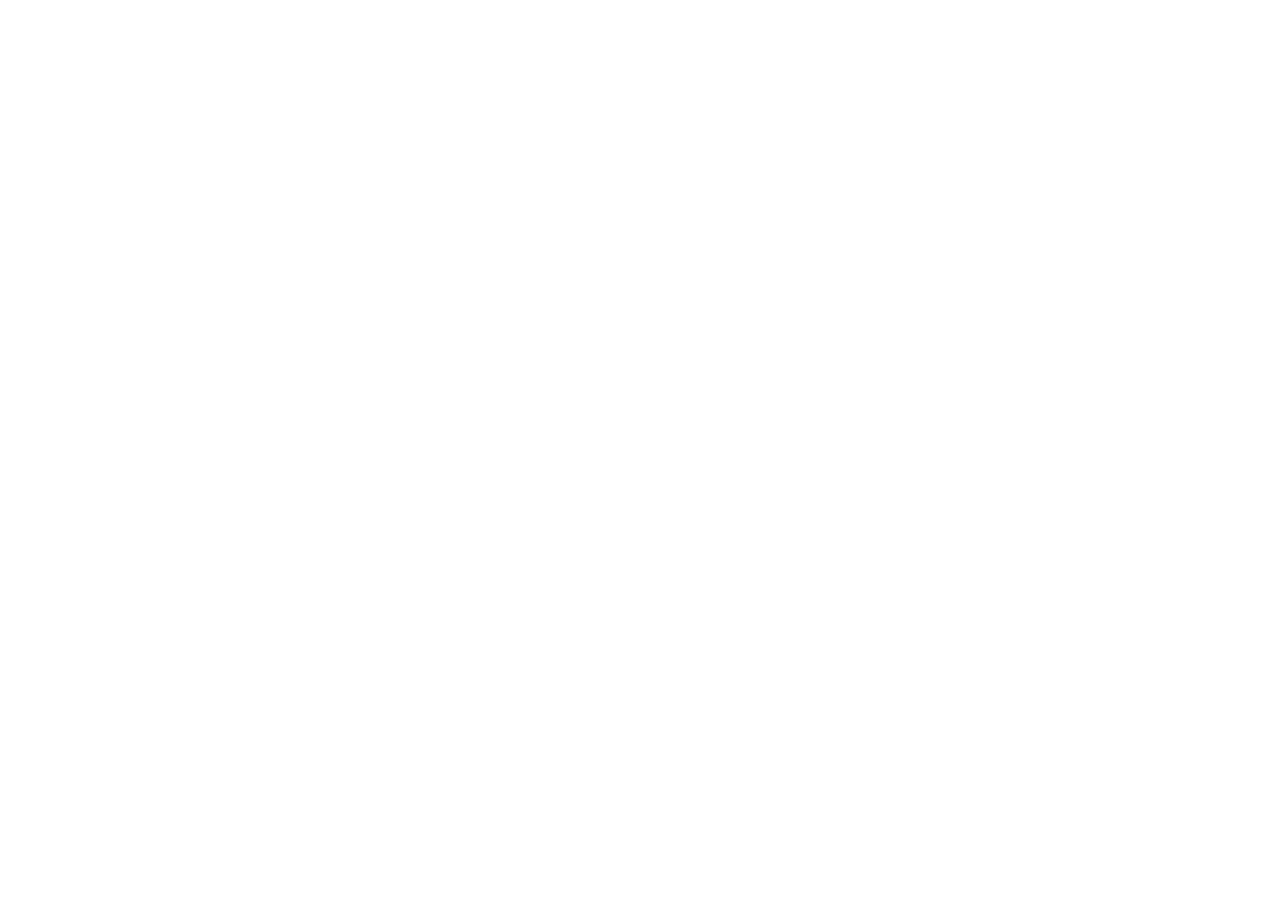
==== index.html @ 57b9c1ab "Added markerlogo and bouncing marker" ====
<!DOCTYPE html>
<html>
<head>
  <meta name="viewport" content="initial-scale=1.0, user-scalable=no">
  <meta charset="utf-8">
  <link href="https://fonts.googleapis.com/icon?family=Material+Icons" rel="stylesheet">
  <!-- Ikon-->
  <!-- iPad (Retina) -->
  <link rel="apple-touch-icon" sizes="144x144" href="logo.png">
  <!--Startskärm-->
  <!-- iPhone (Retina) -->
  <link rel="apple-touch-startup-image" media="(device-width: 320px) and (-webkit-device-pixel-ratio: 2)" href="startup3.png">

  <link rel="stylesheet" type="text/css" href="style.css">

  <title>MobileMap</title>
  <style>
      /* Always set the map height explicitly to define the size of the div
      * element that contains the map. */
      #map {
        height: 100%;
      }
      /* Optional: Makes the sample page fill the window. */
      html, body {
        height: 100%;
        margin: 0;
        padding: 0;
        //Prevent text size change on orientation change.
        -webkit-text-size-adjust: 100%;
      }
    </style>
  </head>

  <!-- CONFIGURATION -->

  <!-- Allow web app to be run in full-screen mode. -->
  <meta name="apple-mobile-web-app-capable"
  content="yes">

  <!-- Make the app title different than the page title. -->
  <meta name="apple-mobile-web-app-title"
  content="MobileMap">

  <!-- Configure the status bar. -->
  <meta name="apple-mobile-web-app-status-bar-style"
  content="black">

  <!-- Set the viewport. -->
  <meta name="viewport"
  content="initial-scale=1">

  <!-- Disable automatic phone number detection. -->
  <meta name="format-detection"
  content="telephone=no">

  <!-- ICONS -->

  <!-- iPad retina icon -->
  <link href="logo.png"
  sizes="152x152"
  rel="apple-touch-icon-precomposed">

  <!-- iPad retina icon (iOS < 7) -->
  <link href="logo.png"
  sizes="144x144"
  rel="apple-touch-icon-precomposed">

  <!-- iPad non-retina icon -->
  <link href="logo.png"
  sizes="76x76"
  rel="apple-touch-icon-precomposed">

  <!-- iPad non-retina icon (iOS < 7) -->
  <link href="logo.png"
  sizes="72x72"
  rel="apple-touch-icon-precomposed">

  <!-- iPhone 6 Plus icon -->
  <link href="logo.png"
  sizes="120x120"
  rel="apple-touch-icon-precomposed">

  <!-- iPhone retina icon (iOS < 7) -->
  <link href="logo.png"
  sizes="114x114"
  rel="apple-touch-icon-precomposed">

  <!-- iPhone non-retina icon (iOS < 7) -->
  <link href="logo.png"
  sizes="57x57"
  rel="apple-touch-icon-precomposed">

  <!-- STARTUP IMAGES -->

  <!-- iPad retina portrait startup image -->
  <link href="startup3.png"
  media="(device-width: 768px) and (device-height: 1024px)
  and (-webkit-device-pixel-ratio: 2)
  and (orientation: portrait)"
  rel="apple-touch-startup-image">

  <!-- iPad retina landscape startup image -->
  <link href="startup3.png"
  media="(device-width: 768px) and (device-height: 1024px)
  and (-webkit-device-pixel-ratio: 2)
  and (orientation: landscape)"
  rel="apple-touch-startup-image">

  <!-- iPad non-retina portrait startup image -->
  <link href="startup3.png"
  media="(device-width: 768px) and (device-height: 1024px)
  and (-webkit-device-pixel-ratio: 1)
  and (orientation: portrait)"
  rel="apple-touch-startup-image">

  <!-- iPad non-retina landscape startup image -->
  <link href="startup3.png"
  media="(device-width: 768px) and (device-height: 1024px)
  and (-webkit-device-pixel-ratio: 1)
  and (orientation: landscape)"
  rel="apple-touch-startup-image">

  <!-- iPhone 6 Plus portrait startup image -->
  <link href="startup3.png"
  media="(device-width: 414px) and (device-height: 736px)
  and (-webkit-device-pixel-ratio: 3)
  and (orientation: portrait)"
  rel="apple-touch-startup-image">

  <!-- iPhone 6 Plus landscape startup image -->
  <link href="startup3.png"
  media="(device-width: 414px) and (device-height: 736px)
  and (-webkit-device-pixel-ratio: 3)
  and (orientation: landscape)"
  rel="apple-touch-startup-image">

  <!-- iPhone 6 startup image -->
  <link href="startup3.png"
  media="(device-width: 375px) and (device-height: 667px)
  and (-webkit-device-pixel-ratio: 2)"
  rel="apple-touch-startup-image">

  <!-- iPhone 5 startup image -->
  <link href="startup3.png"
  media="(device-width: 320px) and (device-height: 568px)
  and (-webkit-device-pixel-ratio: 2)"
  rel="apple-touch-startup-image">

  <!-- iPhone < 5 retina startup image -->
  <link href="startup3.png"
  media="(device-width: 320px) and (device-height: 480px)
  and (-webkit-device-pixel-ratio: 2)"
  rel="apple-touch-startup-image">

  <!-- iPhone < 5 non-retina startup image -->
  <link href="startup3.png"
  media="(device-width: 320px) and (device-height: 480px)
  and (-webkit-device-pixel-ratio: 1)"
  rel="apple-touch-startup-image">


  <!-- HACKS -->
  <body>
    <div id="map"></div>
    <script>
      var map;
      var infoWindow;
      var draggableMarker;

      var kth = {lat: 59.3498092, lng: 18.0684758};
      var newYork = {lat: 40.756969, lng: -73.9852141};
      var slottet = {lat: 59.326520, lng: 18.070707};

      function ZoomControl(controlDiv, map) {

        // ZoomInButton exterior
        var zoomInButton = document.createElement('div');
        zoomInButton.className = "button zoombutton marginbottom2";
        zoomInButton.title = 'Click to zoom in';
        controlDiv.appendChild(zoomInButton);

        // ZoomInButton interior
        var zoomInButton_text = document.createElement('div');
        zoomInButton_text.innerHTML = ' + ';
        zoomInButton.appendChild(zoomInButton_text);

        // ZoomOutButton exterior
        var zoomOutButton = document.createElement('div');
        zoomOutButton.className = "button zoombutton marginbottom22";
        zoomOutButton.title = 'Click to zoom out';
        controlDiv.appendChild(zoomOutButton);

        // ZoomOutButton interior
        var zoomOutButton_text = document.createElement('div');
        zoomOutButton_text.innerHTML = ' - ';
        zoomOutButton.appendChild(zoomOutButton_text);

        // Setup the click event listeners - zoomIn
        google.maps.event.addDomListener(zoomInButton, 'click', function() {
          map.setZoom(map.getZoom() + 1);
        });

        // Setup the click event listener - zoomOut
        google.maps.event.addDomListener(zoomOutButton, 'click', function() {
          map.setZoom(map.getZoom() - 1);
        });  
      }


      function MapTypeControl(controlDiv, map) {

        // mapTypeButton_satellite exterior
        var mapTypeButton_satellite = document.createElement('div');
        mapTypeButton_satellite.className = "button marginbottom2";
        mapTypeButton_satellite.title = 'Click to zoom in';
        controlDiv.appendChild(mapTypeButton_satellite);

        // mapTypeButton_satellite interior.
        var mapTypeButton_satellite_text = document.createElement('div');
        mapTypeButton_satellite_text.innerHTML = ' Satellite ';
        mapTypeButton_satellite.appendChild(mapTypeButton_satellite_text);

        // mapTypeButton_hybrid exterior
        var mapTypeButton_hybrid = document.createElement('div');
        mapTypeButton_hybrid.className = "button marginbottom22";
        mapTypeButton_hybrid.title = 'Click to zoom out';
        controlDiv.appendChild(mapTypeButton_hybrid);

        // mapTypeButton_hybrid interior
        var mapTypeButton_hybrid_text = document.createElement('div');
        mapTypeButton_hybrid_text.innerHTML = ' Hybrid ';
        mapTypeButton_hybrid.appendChild(mapTypeButton_hybrid_text);

        // Setup the click event listener - mapTypeButton_satellite
        google.maps.event.addDomListener(mapTypeButton_satellite, 'click', function() {
          map.setMapTypeId('satellite');
        });

        // Setup the click event listener - mapTypeButton_hybrid
        google.maps.event.addDomListener(mapTypeButton_hybrid, 'click', function() {
          map.setMapTypeId('hybrid');
        });  
      }


      function PositionControl(controlDiv, map) {

        // positionButton exterior
        var positionButton = document.createElement('div');
        positionButton.className = "button marginbottom2 marginright2";
        positionButton.title = 'Click to get your position';
        controlDiv.appendChild(positionButton);

        // positionButton interior.
        var positionButton_text = document.createElement('div');
        positionButton_text.innerHTML = 'My position';
        positionButton.appendChild(positionButton_text);

        // Setup the click event listener - positionButton
        google.maps.event.addDomListener(positionButton, 'click', function(e) {
          infoWindow = new google.maps.InfoWindow;
          // Try HTML5 geolocation.
          if (navigator.geolocation) {
            navigator.geolocation.getCurrentPosition(function(position) {
              var pos = {
                lat: position.coords.latitude,
                lng: position.coords.longitude
              };
              infoWindow.setPosition(pos);
              infoWindow.setContent('You are here');
              infoWindow.open(map);
              map.setCenter(pos);
            }, function() {
              handleLocationError(true, infoWindow, map.getCenter());
            });
          } else {
            // Browser doesn't support Geolocation
            handleLocationError(false, infoWindow, map.getCenter());
          }
        });

        function handleLocationError(browserHasGeolocation, infoWindow, pos) {
          infoWindow.setPosition(pos);
          infoWindow.setContent(browserHasGeolocation ?
            'Error: The Geolocation service failed.' :
            'Error: Your browser doesn\'t support geolocation.');
          infoWindow.open(map);        
        };
      }

      function LocationControl(controlDiv, map) {

        // slottetButton exterior
        var slottetButton = document.createElement('div');
        slottetButton.className = "button marginbottom2 marginright2";
        slottetButton.title = 'Click for showing slottet';
        controlDiv.appendChild(slottetButton);

        // slottetButton interior
        var slottetButton_text = document.createElement('div');
        slottetButton_text.innerHTML = 'Slottet';
        slottetButton.appendChild(slottetButton_text);

        // newYorkButton exterior
        var newYorkButton = document.createElement('div');
        newYorkButton.className = "button marginbottom2 marginright2";
        newYorkButton.title = 'Click for showing New York';
        controlDiv.appendChild(newYorkButton);

        // newYorkButton interior
        var newYorkButton_text = document.createElement('div');
        newYorkButton_text.innerHTML = 'New York';
        newYorkButton.appendChild(newYorkButton_text);


        // Setup the click event listener - slottetButton
        google.maps.event.addDomListener(slottetButton, 'click', function(e) {
          infoWindow = new google.maps.InfoWindow;
          var pos = slottet;
          infoWindow.setPosition(pos);
          infoWindow.setContent('Stockholms slott');
          infoWindow.open(map);
          map.setCenter(pos);
        });

        // Setup the click event listener - newYorkButton
        google.maps.event.addDomListener(newYorkButton, 'click', function(e) {
          infoWindow = new google.maps.InfoWindow;
          var pos = newYork;
          //infoWindow.setPosition(pos);
          //infoWindow.setContent('New York');
          //infoWindow.open(map);
          map.setCenter(pos);
        });
      }


      

      function initMap() {
        map = new google.maps.Map(document.getElementById('map'), {
          zoom: 16,
          mapTypeId: 'satellite',
          tilt: 45,
          disableDefaultUI: true,
          gestureHandling: 'cooperative',
          center: kth
        });

          
          
        var fixedMarker = new google.maps.Marker({
          position: kth,
          draggable: false,
          animation: google.maps.Animation.BOUNCE,
          title:"KTH"
        });

        var draggableMarker2 = new google.maps.Marker({
          position: slottet,
          draggable: true,
          animation: google.maps.Animation.DROP,
          title:"KTH"
        });
          
          draggableMarker = new google.maps.Marker({
          position: newYork,
          draggable: false,
          animation: google.maps.Animation.DROP,
          title:"KTH",
          icon: 'Info_icon3.png',
          map: map
        });
          
        draggableMarker.addListener('click', toggleBounce);

        // Create the DIV to hold the control and call the CenterControl()
        // constructor passing in this DIV.
        var zoomControlDiv = document.createElement('div');
        var zoomControl = new ZoomControl(zoomControlDiv, map);

        zoomControlDiv.index = 1;
        map.controls[google.maps.ControlPosition.LEFT_BOTTOM].push(zoomControlDiv);

        var mapControlDiv = document.createElement('div');
        var mapControl = new MapTypeControl(mapControlDiv, map);

        mapControlDiv.index = 1;
        map.controls[google.maps.ControlPosition.RIGHT_BOTTOM].push(mapControlDiv);

        var positionControlDiv = document.createElement('div');
        var positionControl = new PositionControl(positionControlDiv, map);

        positionControlDiv.index = 1;
        map.controls[google.maps.ControlPosition.TOP_CENTER].push(positionControlDiv);

        var locationControlDiv = document.createElement('div');
        var locationControl = new LocationControl(locationControlDiv, map);

        fixedMarker.setMap(map);
        draggableMarker.setMap(map);

        locationControlDiv.index = 10;
        map.controls[google.maps.ControlPosition.TOP_RIGHT].push(locationControlDiv);
      }
        function toggleBounce() {
        if (draggableMarker.getAnimation() !== null) {
          draggableMarker.setAnimation(null);
        } else {
          draggableMarker.setAnimation(google.maps.Animation.BOUNCE);
        }
      }
    </script>
    <script async defer
    src="https://maps.googleapis.com/maps/api/js?key=AIzaSyAsAAwkCzlk62xCn9hxLRA3qmNjkKbSfeE&callback=initMap">
  </script>
</body>
</html>
---- style.css ----
.button {
	/*Exterior*/
	background-color: #fff;
	border: 2px solid #fff;
	border-radius: 3px;
	box-shadow: 0 2px 6px rgba(0,0,0,.3);
	cursor: pointer;
	text-align: center;

	/*Interior*/
	color: rgb(25,25,25);
	font-family: sans-serif;
	font-weight: bold;
	font-size: 16px;
	line-height: 38px;
	padding-left: 5px;
	padding-right: 5px;
}

.zoombutton {
	width: 32px; 
}

.marginbottom2 {
	margin-bottom: 2px;
}

.marginbottom22 {
	margin-bottom: 22px;
}

.marginright2 {
	margin-right: 2px;
}
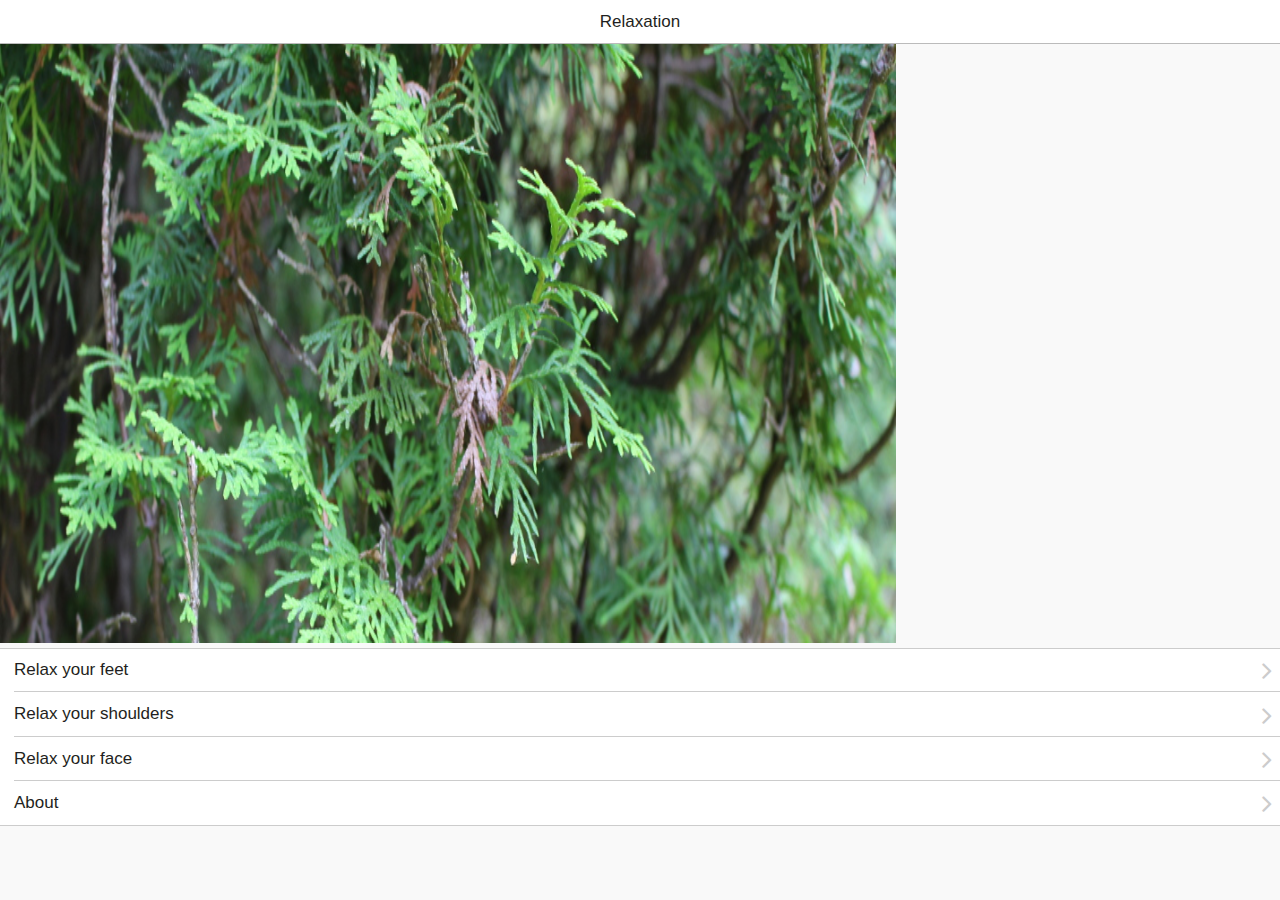
==== commit b4151b8a: "Part 1 lab 3" ====
--- a/index.html
+++ b/index.html
@@ -1,418 +1,154 @@
+
 <!DOCTYPE html>
-<html>
+
 <head>
-  <meta name="viewport" content="initial-scale=1.0, user-scalable=no">
   <meta charset="utf-8">
-  <link href="https://fonts.googleapis.com/icon?family=Material+Icons" rel="stylesheet">
-  <!-- Ikon-->
-  <!-- iPad (Retina) -->
-  <link rel="apple-touch-icon" sizes="144x144" href="logo.png">
-  <!--Startskärm-->
-  <!-- iPhone (Retina) -->
-  <link rel="apple-touch-startup-image" media="(device-width: 320px) and (-webkit-device-pixel-ratio: 2)" href="startup3.png">
+  <link rel="stylesheet" href="lab3/www/lib/onsenui/css/onsenui.css"/>
+  <link rel="stylesheet" href="lab3/www/lib/onsenui/css/onsen-css-components.css"/>
+  <link rel="stylesheet" type="text/css" href="lab3/www/css/style.css">
+  <script src="lab3/www/lib/onsenui/js/onsenui.min.js"></script>
+  <script>
+  //ons.platform.select('android')
+  ons.platform.select('ios')
+</script>
+<script src="lab3/www/lib/jquery/jquery-3.2.1.min.js"></script>
+<style>
+  .page-content {
+    padding: 10px;
+  }
+</style>
+</head>
 
-  <link rel="stylesheet" type="text/css" href="style.css">
+<body>
 
-  <title>MobileMap</title>
-  <style>
-      /* Always set the map height explicitly to define the size of the div
-      * element that contains the map. */
-      #map {
-        height: 100%;
-      }
-      /* Optional: Makes the sample page fill the window. */
-      html, body {
-        height: 100%;
-        margin: 0;
-        padding: 0;
-        //Prevent text size change on orientation change.
-        -webkit-text-size-adjust: 100%;
-      }
-    </style>
-  </head>
+  <!-- The navigator object holds pages -->
 
-  <!-- CONFIGURATION -->
+  <ons-navigator class="appNavigator" page="pageMain.html"></ons-navigator>
 
-  <!-- Allow web app to be run in full-screen mode. -->
-  <meta name="apple-mobile-web-app-capable"
-  content="yes">
+  <!-- This is the first page, naming convention is to use ."html" for page templates (they can also be placed in separate files, so this makes kind of sense). -->
 
-  <!-- Make the app title different than the page title. -->
-  <meta name="apple-mobile-web-app-title"
-  content="MobileMap">
+  <ons-template id="pageMain.html">
+    <ons-page id="pageMain">
+      <ons-toolbar>
+        <div class="center">Relaxation</div>
+      </ons-toolbar>
+      <img class="img70" src="lab3/www/photos/photo-default.jpg">
+      <ons-list>
+        <ons-list-item onclick="showPage('feet.html')" modifier="chevron" tappable>
+          Relax your feet
+        </ons-list-item>
+        <ons-list-item onclick="showPage('shoulders.html')" modifier="chevron" tappable>
+          Relax your shoulders
+        </ons-list-item>
+        <ons-list-item onclick="showPage('face.html')" modifier="chevron" tappable>
+          Relax your face
+        </ons-list-item>
+        <ons-list-item onclick="showPage('about.html')" modifier="chevron" tappable>
+          About
+        </ons-list-item>
+      </ons-list>
+    </ons-page>
+  </ons-template>
 
-  <!-- Configure the status bar. -->
-  <meta name="apple-mobile-web-app-status-bar-style"
-  content="black">
+  <ons-template id="feet.html">
+    <ons-page id="feet">
+      <ons-toolbar>
+        <div class="left"><ons-back-button>Back</ons-back-button></div>
+        <div class="center">Feel your feet</div>
+      </ons-toolbar>
+      <div class="page-content">
+        <div class="my-header">
+          <img class="my-header-image img70" src="lab3/www/photos/photo-feet.jpg" />
+        </div>
+        <div class="my-content">
+          <ul>
+            <li>Stand on your feet.</li>
+            <li>Experience the contact with the ground.</li>
+            <li>Feel into the soles of the feet.</li>
+            <li>Feel the knees.</li>
+            <li>The hips.</li>
+            <li>The spine.</li>
+            <li>Shoulders.</li>
+            <li>Neck.</li>
+            <li>Head.</li>
+            <li>Feel the connection between the top of the head and the feet.</li>
+          </ul>
+        </div>
+      </div>
+    </ons-page>
+  </ons-template>
 
-  <!-- Set the viewport. -->
-  <meta name="viewport"
-  content="initial-scale=1">
+  <ons-template id="shoulders.html">
+    <ons-page id="shoulders">
+      <ons-toolbar>
+        <div class="left"><ons-back-button>Back</ons-back-button></div>
+        <div class="center">Feel your shoulders</div>
+      </ons-toolbar>
+      <div class="page-content">
+        <div class="my-header">
+          <img class="my-header-image img70" src="lab3/www/photos/photo-shoulders-1.jpg" />
+        </div>
+        <div class="my-content">
+          <ul>
+            <li>Let your arms hang loose.</li>
+            <li>Become aware of the shoulders.</li>
+            <li>Slightly lift one shoulder and release it.</li>
+            <li>Let the shoulder come all the way down.</li>
+            <li>Lift the other shoulder and release it.</li>
+            <li>Alternate three more times on each side.</li>
+            <li>Experience the breath flowing in and out of the body.</li>
+          </ul>
+        </div>    
+      </div>
+    </ons-page>
+  </ons-template>
 
-  <!-- Disable automatic phone number detection. -->
-  <meta name="format-detection"
-  content="telephone=no">
+  <ons-template id="face.html">
+    <ons-page id="face">
+      <ons-toolbar>
+        <div class="left"><ons-back-button>Back</ons-back-button></div>
+        <div class="center">Feel your face</div>
+      </ons-toolbar>
+      <div class="page-content">
+        <img class="my-header-image img70" src="lab3/www/photos/photo-face.jpg" />
+        <ul>
+          <li>Become aware of your face.</li>
+          <li>Feel the forehead.</li>
+          <li>The eyebrows.</li>
+          <li>Eyes.</li>
+          <li>Nose.</li>
+          <li>Nostrils.</li>
+          <li>Air flowing through the nostrils.</li>
+          <li>Cheeks.</li>
+          <li>Jaw.</li>
+          <li>Lips.</li>
+          <li>Tongue.</li>
+          <li>Whole of the head.</li>
+          <li>The space surrounding the head.</li>
+        </ul>
+      </div>
+    </ons-page>
+  </ons-template>
 
-  <!-- ICONS -->
+  <ons-template id="about.html">
+    <ons-page id="about">
+      <ons-toolbar>
+        <div class="left"><ons-back-button>Back</ons-back-button></div>
+        <div class="center">About</div>
+      </ons-toolbar>
+      <img class="my-header-image img70" src="lab3/www/photos/dolphins.jpg" />
+      <div class="page-content">
+        <p>This is one of the best relaxation apps ever created, humbly made by Rasmus Fredrikson and Erik Lindbom.</p>
+      </div>
+    </ons-page>
+  </ons-template>
 
-  <!-- iPad retina icon -->
-  <link href="logo.png"
-  sizes="152x152"
-  rel="apple-touch-icon-precomposed">
-
-  <!-- iPad retina icon (iOS < 7) -->
-  <link href="logo.png"
-  sizes="144x144"
-  rel="apple-touch-icon-precomposed">
-
-  <!-- iPad non-retina icon -->
-  <link href="logo.png"
-  sizes="76x76"
-  rel="apple-touch-icon-precomposed">
-
-  <!-- iPad non-retina icon (iOS < 7) -->
-  <link href="logo.png"
-  sizes="72x72"
-  rel="apple-touch-icon-precomposed">
-
-  <!-- iPhone 6 Plus icon -->
-  <link href="logo.png"
-  sizes="120x120"
-  rel="apple-touch-icon-precomposed">
-
-  <!-- iPhone retina icon (iOS < 7) -->
-  <link href="logo.png"
-  sizes="114x114"
-  rel="apple-touch-icon-precomposed">
-
-  <!-- iPhone non-retina icon (iOS < 7) -->
-  <link href="logo.png"
-  sizes="57x57"
-  rel="apple-touch-icon-precomposed">
-
-  <!-- STARTUP IMAGES -->
-
-  <!-- iPad retina portrait startup image -->
-  <link href="startup3.png"
-  media="(device-width: 768px) and (device-height: 1024px)
-  and (-webkit-device-pixel-ratio: 2)
-  and (orientation: portrait)"
-  rel="apple-touch-startup-image">
-
-  <!-- iPad retina landscape startup image -->
-  <link href="startup3.png"
-  media="(device-width: 768px) and (device-height: 1024px)
-  and (-webkit-device-pixel-ratio: 2)
-  and (orientation: landscape)"
-  rel="apple-touch-startup-image">
-
-  <!-- iPad non-retina portrait startup image -->
-  <link href="startup3.png"
-  media="(device-width: 768px) and (device-height: 1024px)
-  and (-webkit-device-pixel-ratio: 1)
-  and (orientation: portrait)"
-  rel="apple-touch-startup-image">
-
-  <!-- iPad non-retina landscape startup image -->
-  <link href="startup3.png"
-  media="(device-width: 768px) and (device-height: 1024px)
-  and (-webkit-device-pixel-ratio: 1)
-  and (orientation: landscape)"
-  rel="apple-touch-startup-image">
-
-  <!-- iPhone 6 Plus portrait startup image -->
-  <link href="startup3.png"
-  media="(device-width: 414px) and (device-height: 736px)
-  and (-webkit-device-pixel-ratio: 3)
-  and (orientation: portrait)"
-  rel="apple-touch-startup-image">
-
-  <!-- iPhone 6 Plus landscape startup image -->
-  <link href="startup3.png"
-  media="(device-width: 414px) and (device-height: 736px)
-  and (-webkit-device-pixel-ratio: 3)
-  and (orientation: landscape)"
-  rel="apple-touch-startup-image">
-
-  <!-- iPhone 6 startup image -->
-  <link href="startup3.png"
-  media="(device-width: 375px) and (device-height: 667px)
-  and (-webkit-device-pixel-ratio: 2)"
-  rel="apple-touch-startup-image">
-
-  <!-- iPhone 5 startup image -->
-  <link href="startup3.png"
-  media="(device-width: 320px) and (device-height: 568px)
-  and (-webkit-device-pixel-ratio: 2)"
-  rel="apple-touch-startup-image">
-
-  <!-- iPhone < 5 retina startup image -->
-  <link href="startup3.png"
-  media="(device-width: 320px) and (device-height: 480px)
-  and (-webkit-device-pixel-ratio: 2)"
-  rel="apple-touch-startup-image">
-
-  <!-- iPhone < 5 non-retina startup image -->
-  <link href="startup3.png"
-  media="(device-width: 320px) and (device-height: 480px)
-  and (-webkit-device-pixel-ratio: 1)"
-  rel="apple-touch-startup-image">
-
-
-  <!-- HACKS -->
-  <body>
-    <div id="map"></div>
-    <script>
-      var map;
-      var infoWindow;
-      var draggableMarker;
-
-      var kth = {lat: 59.3498092, lng: 18.0684758};
-      var newYork = {lat: 40.756969, lng: -73.9852141};
-      var slottet = {lat: 59.326520, lng: 18.070707};
-
-      function ZoomControl(controlDiv, map) {
-
-        // ZoomInButton exterior
-        var zoomInButton = document.createElement('div');
-        zoomInButton.className = "button zoombutton marginbottom2";
-        zoomInButton.title = 'Click to zoom in';
-        controlDiv.appendChild(zoomInButton);
-
-        // ZoomInButton interior
-        var zoomInButton_text = document.createElement('div');
-        zoomInButton_text.innerHTML = ' + ';
-        zoomInButton.appendChild(zoomInButton_text);
-
-        // ZoomOutButton exterior
-        var zoomOutButton = document.createElement('div');
-        zoomOutButton.className = "button zoombutton marginbottom22";
-        zoomOutButton.title = 'Click to zoom out';
-        controlDiv.appendChild(zoomOutButton);
-
-        // ZoomOutButton interior
-        var zoomOutButton_text = document.createElement('div');
-        zoomOutButton_text.innerHTML = ' - ';
-        zoomOutButton.appendChild(zoomOutButton_text);
-
-        // Setup the click event listeners - zoomIn
-        google.maps.event.addDomListener(zoomInButton, 'click', function() {
-          map.setZoom(map.getZoom() + 1);
-        });
-
-        // Setup the click event listener - zoomOut
-        google.maps.event.addDomListener(zoomOutButton, 'click', function() {
-          map.setZoom(map.getZoom() - 1);
-        });  
-      }
-
-
-      function MapTypeControl(controlDiv, map) {
-
-        // mapTypeButton_satellite exterior
-        var mapTypeButton_satellite = document.createElement('div');
-        mapTypeButton_satellite.className = "button marginbottom2";
-        mapTypeButton_satellite.title = 'Click to zoom in';
-        controlDiv.appendChild(mapTypeButton_satellite);
-
-        // mapTypeButton_satellite interior.
-        var mapTypeButton_satellite_text = document.createElement('div');
-        mapTypeButton_satellite_text.innerHTML = ' Satellite ';
-        mapTypeButton_satellite.appendChild(mapTypeButton_satellite_text);
-
-        // mapTypeButton_hybrid exterior
-        var mapTypeButton_hybrid = document.createElement('div');
-        mapTypeButton_hybrid.className = "button marginbottom22";
-        mapTypeButton_hybrid.title = 'Click to zoom out';
-        controlDiv.appendChild(mapTypeButton_hybrid);
-
-        // mapTypeButton_hybrid interior
-        var mapTypeButton_hybrid_text = document.createElement('div');
-        mapTypeButton_hybrid_text.innerHTML = ' Hybrid ';
-        mapTypeButton_hybrid.appendChild(mapTypeButton_hybrid_text);
-
-        // Setup the click event listener - mapTypeButton_satellite
-        google.maps.event.addDomListener(mapTypeButton_satellite, 'click', function() {
-          map.setMapTypeId('satellite');
-        });
-
-        // Setup the click event listener - mapTypeButton_hybrid
-        google.maps.event.addDomListener(mapTypeButton_hybrid, 'click', function() {
-          map.setMapTypeId('hybrid');
-        });  
-      }
-
-
-      function PositionControl(controlDiv, map) {
-
-        // positionButton exterior
-        var positionButton = document.createElement('div');
-        positionButton.className = "button marginbottom2 marginright2";
-        positionButton.title = 'Click to get your position';
-        controlDiv.appendChild(positionButton);
-
-        // positionButton interior.
-        var positionButton_text = document.createElement('div');
-        positionButton_text.innerHTML = 'My position';
-        positionButton.appendChild(positionButton_text);
-
-        // Setup the click event listener - positionButton
-        google.maps.event.addDomListener(positionButton, 'click', function(e) {
-          infoWindow = new google.maps.InfoWindow;
-          // Try HTML5 geolocation.
-          if (navigator.geolocation) {
-            navigator.geolocation.getCurrentPosition(function(position) {
-              var pos = {
-                lat: position.coords.latitude,
-                lng: position.coords.longitude
-              };
-              infoWindow.setPosition(pos);
-              infoWindow.setContent('You are here');
-              infoWindow.open(map);
-              map.setCenter(pos);
-            }, function() {
-              handleLocationError(true, infoWindow, map.getCenter());
-            });
-          } else {
-            // Browser doesn't support Geolocation
-            handleLocationError(false, infoWindow, map.getCenter());
-          }
-        });
-
-        function handleLocationError(browserHasGeolocation, infoWindow, pos) {
-          infoWindow.setPosition(pos);
-          infoWindow.setContent(browserHasGeolocation ?
-            'Error: The Geolocation service failed.' :
-            'Error: Your browser doesn\'t support geolocation.');
-          infoWindow.open(map);        
-        };
-      }
-
-      function LocationControl(controlDiv, map) {
-
-        // slottetButton exterior
-        var slottetButton = document.createElement('div');
-        slottetButton.className = "button marginbottom2 marginright2";
-        slottetButton.title = 'Click for showing slottet';
-        controlDiv.appendChild(slottetButton);
-
-        // slottetButton interior
-        var slottetButton_text = document.createElement('div');
-        slottetButton_text.innerHTML = 'Slottet';
-        slottetButton.appendChild(slottetButton_text);
-
-        // newYorkButton exterior
-        var newYorkButton = document.createElement('div');
-        newYorkButton.className = "button marginbottom2 marginright2";
-        newYorkButton.title = 'Click for showing New York';
-        controlDiv.appendChild(newYorkButton);
-
-        // newYorkButton interior
-        var newYorkButton_text = document.createElement('div');
-        newYorkButton_text.innerHTML = 'New York';
-        newYorkButton.appendChild(newYorkButton_text);
-
-
-        // Setup the click event listener - slottetButton
-        google.maps.event.addDomListener(slottetButton, 'click', function(e) {
-          infoWindow = new google.maps.InfoWindow;
-          var pos = slottet;
-          infoWindow.setPosition(pos);
-          infoWindow.setContent('Stockholms slott');
-          infoWindow.open(map);
-          map.setCenter(pos);
-        });
-
-        // Setup the click event listener - newYorkButton
-        google.maps.event.addDomListener(newYorkButton, 'click', function(e) {
-          infoWindow = new google.maps.InfoWindow;
-          var pos = newYork;
-          //infoWindow.setPosition(pos);
-          //infoWindow.setContent('New York');
-          //infoWindow.open(map);
-          map.setCenter(pos);
-        });
-      }
-
-
-      
-
-      function initMap() {
-        map = new google.maps.Map(document.getElementById('map'), {
-          zoom: 16,
-          mapTypeId: 'satellite',
-          tilt: 45,
-          disableDefaultUI: true,
-          gestureHandling: 'cooperative',
-          center: kth
-        });
-
-          
-          
-        var fixedMarker = new google.maps.Marker({
-          position: kth,
-          draggable: false,
-          animation: google.maps.Animation.BOUNCE,
-          title:"KTH"
-        });
-
-        var draggableMarker2 = new google.maps.Marker({
-          position: slottet,
-          draggable: true,
-          animation: google.maps.Animation.DROP,
-          title:"KTH"
-        });
-          
-          draggableMarker = new google.maps.Marker({
-          position: newYork,
-          draggable: false,
-          animation: google.maps.Animation.DROP,
-          title:"KTH",
-          icon: 'Info_icon3.png',
-          map: map
-        });
-          
-        draggableMarker.addListener('click', toggleBounce);
-
-        // Create the DIV to hold the control and call the CenterControl()
-        // constructor passing in this DIV.
-        var zoomControlDiv = document.createElement('div');
-        var zoomControl = new ZoomControl(zoomControlDiv, map);
-
-        zoomControlDiv.index = 1;
-        map.controls[google.maps.ControlPosition.LEFT_BOTTOM].push(zoomControlDiv);
-
-        var mapControlDiv = document.createElement('div');
-        var mapControl = new MapTypeControl(mapControlDiv, map);
-
-        mapControlDiv.index = 1;
-        map.controls[google.maps.ControlPosition.RIGHT_BOTTOM].push(mapControlDiv);
-
-        var positionControlDiv = document.createElement('div');
-        var positionControl = new PositionControl(positionControlDiv, map);
-
-        positionControlDiv.index = 1;
-        map.controls[google.maps.ControlPosition.TOP_CENTER].push(positionControlDiv);
-
-        var locationControlDiv = document.createElement('div');
-        var locationControl = new LocationControl(locationControlDiv, map);
-
-        fixedMarker.setMap(map);
-        draggableMarker.setMap(map);
-
-        locationControlDiv.index = 10;
-        map.controls[google.maps.ControlPosition.TOP_RIGHT].push(locationControlDiv);
-      }
-        function toggleBounce() {
-        if (draggableMarker.getAnimation() !== null) {
-          draggableMarker.setAnimation(null);
-        } else {
-          draggableMarker.setAnimation(google.maps.Animation.BOUNCE);
-        }
-      }
-    </script>
-    <script async defer
-    src="https://maps.googleapis.com/maps/api/js?key=AIzaSyAsAAwkCzlk62xCn9hxLRA3qmNjkKbSfeE&callback=initMap">
-  </script>
+  <script>
+    function showPage(page) {
+  // jQuery returns an array of DOM objects, we want the first DOM object
+  // which is the have that has the pushPage function.
+  $('.appNavigator')[0].pushPage(page)
+}
+</script>
 </body>
 </html>
--- a/lab3/www/lib/onsenui/css/onsenui.css
+++ b/lab3/www/lib/onsenui/css/onsenui.css
@@ -0,0 +1,640 @@
+/*! onsenui - v2.0.3 - 2016-10-26 */
+/*
+Copyright 2013-2015 ASIAL CORPORATION
+
+Licensed under the Apache License, Version 2.0 (the "License");
+you may not use this file except in compliance with the License.
+You may obtain a copy of the License at
+
+   http://www.apache.org/licenses/LICENSE-2.0
+
+Unless required by applicable law or agreed to in writing, software
+distributed under the License is distributed on an "AS IS" BASIS,
+WITHOUT WARRANTIES OR CONDITIONS OF ANY KIND, either express or implied.
+See the License for the specific language governing permissions and
+limitations under the License.
+
+ */
+
+@import url("font_awesome/css/font-awesome.min.css");
+@import url("ionicons/css/ionicons.min.css");
+@import url("material-design-iconic-font/css/material-design-iconic-font.min.css");
+
+/* custom elements */
+ons-page, ons-navigator,
+ons-split-view, ons-sliding-menu, ons-tabbar,
+ons-gesture-detector {
+  display: block;
+}
+
+ons-navigator,
+ons-tabbar,
+ons-dialog,
+ons-alert-dialog {
+  position: absolute;
+  top: 0;
+  left: 0;
+  bottom: 0;
+  right: 0;
+  overflow: hidden;
+}
+
+ons-tab {
+  -webkit-transform: translate3d(0, 0, 0);
+          transform: translate3d(0, 0, 0);
+}
+
+ons-page, ons-navigator, ons-tabbar, ons-sliding-menu, ons-split-view, ons-dialog, ons-alert-dialog {
+  z-index: 2;
+}
+
+ons-fab, ons-speed-dial {
+  z-index: 3;
+}
+
+* {
+  -webkit-touch-callout: none;
+  -webkit-user-select: none;
+  -webkit-tap-highlight-color: rgba(0, 0, 0, 0) !important;
+}
+
+input, textarea {
+  -webkit-user-select: auto;
+}
+
+ons-toolbar:not([inline]), ons-bottom-toolbar {
+  position: absolute;
+  left: 0;
+  right: 0;
+  z-index: 10000;
+}
+ons-toolbar:not([inline]) {
+  top: 0;
+}
+ons-bottom-toolbar {
+  bottom: 0;
+}
+
+.page, .page__content {
+  background-color: transparent !important;
+  background: transparent !important;
+}
+
+.page__content {
+  overflow: auto;
+  -webkit-overflow-scrolling: touch;
+  z-index: 0;
+  -ms-touch-action: pan-y;
+}
+
+.navigation-bar + .page__background + .page__content {
+  margin-top: -1px;
+  top: 44px;
+}
+
+.navigation-bar--material + .page__background + .page__content {
+  top: 56px;
+}
+
+.page[status-bar-fill] > .page__content {
+  top: 20px;
+}
+
+.page[status-bar-fill] > .navigation-bar {
+  padding-top: 20px;
+  box-sizing: content-box;
+}
+
+.page[status-bar-fill] > .navigation-bar + .page__background + .page__content {
+  top: 64px;
+}
+
+.page[status-bar-fill] > .navigation-bar--material + .page__background + .page__content {
+  top: 76px;
+}
+
+ons-tabbar[status-bar-fill] > .tab-bar--top__content {
+  top: 71px;
+}
+
+ons-tabbar[status-bar-fill] > .tab-bar--top {
+  padding-top: 22px;
+}
+
+ons-tabbar[position="top"] .page[status-bar-fill] > .page__content {
+  top: 0px;
+}
+
+.navigation-bar + .page__background + .page__content ons-tabbar[status-bar-fill] > .tab-bar--top {
+  top: 0px;
+}
+
+.navigation-bar + .page__background + .page__content ons-tabbar[status-bar-fill] > .tab-bar--top__content {
+  top: 49px;
+}
+
+.page-with-bottom-toolbar > .page__content {
+  bottom: 44px;
+}
+
+ons-dialog[disabled] > .dialog,
+ons-alert-dialog[disabled],
+ons-popover[disabled] {
+  pointer-events: none;
+  opacity: 0.75;
+}
+
+ons-list-item[disabled] {
+   pointer-events: none;
+}
+
+ons-pull-hook {
+  position: relative;
+  display: block;
+  margin: auto;
+  text-align: center;
+  z-index: 20002;
+}
+
+ons-splitter {
+  overflow: hidden;
+}
+
+ons-splitter, ons-splitter-mask, ons-splitter-content, ons-splitter-side {
+  display: block;
+  position: absolute;
+  left: 0;
+  right: 0;
+  top: 0;
+  bottom: 0;
+  box-sizing: border-box;
+  z-index: 0;
+}
+
+ons-splitter-mask {
+  z-index: 2;
+  background-color: rgba(0, 0, 0, 0.1);
+  display: none;
+  opacity: 0;
+}
+
+ons-splitter-content {
+  z-index: 1;
+}
+
+ons-splitter-side {
+  right: auto;
+  z-index: 1;
+}
+
+ons-splitter-side[side="right"] {
+  right: 0;
+  left: auto;
+}
+
+ons-splitter-side[mode="collapse"] {
+  z-index: 3;
+  left: auto;
+  right: 100%;
+}
+
+ons-splitter-side[side="right"][mode="collapse"] {
+  right: auto;
+  left: 100%;
+}
+
+ons-splitter-side[mode="split"] ~ ons-splitter-mask {
+  display: none !important;
+}
+
+ons-splitter-side[mode="split"] {
+  -webkit-transform: none !important;
+          transform: none !important;
+  -webkit-transition: none !important;
+  transition: none !important;
+}
+
+ons-toolbar-button > ons-icon[icon*="ion-"] {
+  font-size: 26px;
+}
+
+ons-range {
+  display: inline-block;
+}
+
+ons-range > input {
+  min-width: 50px;
+  width: 100%;
+}
+
+/*
+Copyright 2013-2015 ASIAL CORPORATION
+
+Licensed under the Apache License, Version 2.0 (the "License");
+you may not use this file except in compliance with the License.
+You may obtain a copy of the License at
+
+   http://www.apache.org/licenses/LICENSE-2.0
+
+Unless required by applicable law or agreed to in writing, software
+distributed under the License is distributed on an "AS IS" BASIS,
+WITHOUT WARRANTIES OR CONDITIONS OF ANY KIND, either express or implied.
+See the License for the specific language governing permissions and
+limitations under the License.
+
+ */
+
+ons-carousel {
+  display: block;
+  position: relative;
+  width: 100%;
+  overflow: hidden;
+}
+
+ons-carousel-item {
+  display: block;
+  height: 100%;
+  visibility: hidden;
+}
+
+ons-carousel[fullscreen] {
+  position: absolute;
+  top: 0px;
+  right: 0px;
+  left: 0px;
+  bottom: 0px;
+  box-sizing: border-box;
+}
+
+ons-carousel[disabled] {
+  pointer-events: none;
+  opacity: 0.75;
+}
+
+ons-row {
+  display: -webkit-box;
+  display: -moz-flex;
+  display: flex;
+  flex-wrap: wrap;
+  width: 100%;
+  box-sizing: border-box;
+}
+
+ons-row[vertical-align="top"], ons-row[align="top"] {
+  -webkit-box-align: start;
+  box-align: start;
+  -moz-align-items: flex-start;
+  -ms-grid-row-align: flex-start;
+      align-items: flex-start;
+}
+
+ons-row[vertical-align="bottom"], ons-row[align="bottom"] {
+  -webkit-box-align: end;
+  box-align: end;
+  -moz-align-items: flex-end;
+  -ms-grid-row-align: flex-end;
+      align-items: flex-end;
+}
+
+ons-row[vertical-align="center"], ons-row[align="center"] {
+  -webkit-box-align: center;
+  box-align: center;
+  -moz-align-items: center;
+  -ms-grid-row-align: center;
+      align-items: center;
+  text-align: inherit;
+}
+
+ons-row + ons-row {
+  padding-top: 0;
+}
+
+ons-col {
+  -webkit-box-flex: 1;
+  -moz-flex: 1;
+  flex: 1;
+  display: block;
+  width: 100%;
+  box-sizing: border-box;
+}
+
+ons-col[vertical-align="top"], ons-col[align="top"] {
+  align-self: flex-start;
+}
+
+ons-col[vertical-align="bottom"], ons-col[align="bottom"] {
+  align-self: flex-end; }
+
+ons-col[vertical-align="center"], ons-col[align="center"] {
+  -webkit-align-self: center;
+  -moz-align-self: center;
+  -ms-flex-item-align: center;
+  text-align: inherit;
+}
+
+
+/*
+Copyright 2013-2015 ASIAL CORPORATION
+
+Licensed under the Apache License, Version 2.0 (the "License");
+you may not use this file except in compliance with the License.
+You may obtain a copy of the License at
+
+   http://www.apache.org/licenses/LICENSE-2.0
+
+Unless required by applicable law or agreed to in writing, software
+distributed under the License is distributed on an "AS IS" BASIS,
+WITHOUT WARRANTIES OR CONDITIONS OF ANY KIND, either express or implied.
+See the License for the specific language governing permissions and
+limitations under the License.
+
+ */
+
+.ons-icon {
+  display: inline-block;
+  font-style: normal;
+  font-weight: normal;
+  -webkit-font-smoothing: antialiased;
+  -moz-osx-font-smoothing: grayscale;
+}
+
+:not(ons-toolbar-button) > .ons-icon--ion {
+  line-height: 0.75em;
+  vertical-align: -25%;
+}
+
+ons-icon[spin] {
+  -webkit-animation: ons-icon-spin 2s infinite linear;
+  animation: ons-icon-spin 2s infinite linear;
+}
+
+@-webkit-keyframes ons-icon-spin {
+  0% {
+    -webkit-transform: rotate(0deg);
+  }
+  100% {
+    -webkit-transform: rotate(359deg);
+  }
+}
+
+@keyframes ons-icon-spin {
+  0% {
+    -webkit-transform: rotate(0deg);
+    transform: rotate(0deg);
+  }
+  100% {
+    -webkit-transform: rotate(359deg);
+    transform: rotate(359deg);
+  }
+}
+
+.ons-icon[rotate="90"] {
+  -webkit-transform: rotate(90deg);
+  transform: rotate(90deg);
+}
+
+.ons-icon[rotate="180"] {
+  -webkit-transform: rotate(180deg);
+  transform: rotate(180deg);
+}
+
+.ons-icon[rotate="270"] {
+  -webkit-transform: rotate(270deg);
+  transform: rotate(270deg);
+}
+
+ons-icon[fixed-width] {
+  width: 1.28571429em;
+  text-align: center;
+}
+
+.ons-icon--lg {
+  font-size: 1.33333333em;
+  line-height: 0.75em;
+  vertical-align: -15%;
+}
+
+.ons-icon--2x {
+  font-size: 2em;
+}
+
+.ons-icon--3x {
+  font-size: 3em;
+}
+
+.ons-icon--4x {
+  font-size: 4em;
+}
+
+.ons-icon--5x {
+  font-size: 5em;
+}
+
+ons-input {
+  display: inline-block;
+  position: relative;
+}
+
+ons-input .text-input__container {
+  width: 100%;
+  display: inline-block;
+}
+
+ons-input .text-input__label:not(.text-input--material__label) {
+  display: none;
+}
+
+ons-input:not([float]) .text-input__label--active {
+  display: none;
+}
+
+ons-input[disabled] {
+  opacity: 0.5;
+  pointer-events: none;
+}
+
+ons-input input.text-input--material::-webkit-input-placeholder {
+  color: transparent;
+}
+
+ons-input input.text-input--material::-moz-placeholder {
+  color: transparent;
+}
+
+ons-input input.text-input--material:-ms-input-placeholder {
+  color: transparent;
+}
+
+/*
+Copyright 2013-2015 ASIAL CORPORATION
+
+Licensed under the Apache License, Version 2.0 (the "License");
+you may not use this file except in compliance with the License.
+You may obtain a copy of the License at
+
+   http://www.apache.org/licenses/LICENSE-2.0
+
+Unless required by applicable law or agreed to in writing, software
+distributed under the License is distributed on an "AS IS" BASIS,
+WITHOUT WARRANTIES OR CONDITIONS OF ANY KIND, either express or implied.
+See the License for the specific language governing permissions and
+limitations under the License.
+
+ */
+
+ons-progress-bar {
+  display: block;
+}
+
+ons-progress-circular {
+  display: inline-block;
+  width: 42px;
+  height: 42px;
+}
+
+ons-progress-circular > svg.progress-circular {
+  width: 100%;
+  height: 100%;
+}
+
+/*
+Copyright 2013-2015 ASIAL CORPORATION
+
+Licensed under the Apache License, Version 2.0 (the "License");
+you may not use this file except in compliance with the License.
+You may obtain a copy of the License at
+
+   http://www.apache.org/licenses/LICENSE-2.0
+
+Unless required by applicable law or agreed to in writing, software
+distributed under the License is distributed on an "AS IS" BASIS,
+WITHOUT WARRANTIES OR CONDITIONS OF ANY KIND, either express or implied.
+See the License for the specific language governing permissions and
+limitations under the License.
+
+ */
+.ripple {
+  display: block;
+  position: absolute;
+  overflow: hidden;
+  top: 0;
+  left: 0;
+  right: 0;
+  bottom: 0;
+  pointer-events: none;
+}
+
+ons-list-item .ripple__wave, ons-list-item .ripple__background,
+.button--material--flat .ripple__wave, .button--material--flat .ripple__background{
+  background: rgba(189, 189, 189, 0.3);
+}
+
+.ripple__background {
+  background: rgba(255, 255, 255, 0.2);
+  position: absolute;
+  top: 0;
+  left: 0;
+  right: 0;
+  bottom: 0;
+  opacity: 0;
+  pointer-events: none;
+}
+
+.ripple__wave {
+  background: rgba(255, 255, 255, 0.2);
+  width: 0;
+  height: 0;
+  border-radius: 50%;
+  position: absolute;
+  top: 0;
+  left: 0;
+  z-index: 0;
+  pointer-events: none;
+}
+
+/*
+Copyright 2013-2015 ASIAL CORPORATION
+
+Licensed under the Apache License, Version 2.0 (the "License");
+you may not use this file except in compliance with the License.
+You may obtain a copy of the License at
+
+   http://www.apache.org/licenses/LICENSE-2.0
+
+Unless required by applicable law or agreed to in writing, software
+distributed under the License is distributed on an "AS IS" BASIS,
+WITHOUT WARRANTIES OR CONDITIONS OF ANY KIND, either express or implied.
+See the License for the specific language governing permissions and
+limitations under the License.
+
+*/
+
+ons-sliding-menu {
+  position: absolute;
+  left: 0px;
+  right: 0px;
+  top: 0px;
+  bottom: 0px;
+  z-index: 0;
+  overflow-x: hidden;
+}
+
+.onsen-sliding-menu__menu,
+.onsen-sliding-menu__main {
+  position: absolute;
+  top: 0px;
+  left: 0px;
+  bottom: 0px;
+  right: 0px;
+  z-index: 0;
+  margin: 0;
+  padding: 0;
+}
+
+.onsen-sliding-menu__menu {
+  opacity: 0;
+}
+
+
+/*
+Copyright 2013-2015 ASIAL CORPORATION
+
+Licensed under the Apache License, Version 2.0 (the "License");
+you may not use this file except in compliance with the License.
+You may obtain a copy of the License at
+
+   http://www.apache.org/licenses/LICENSE-2.0
+
+Unless required by applicable law or agreed to in writing, software
+distributed under the License is distributed on an "AS IS" BASIS,
+WITHOUT WARRANTIES OR CONDITIONS OF ANY KIND, either express or implied.
+See the License for the specific language governing permissions and
+limitations under the License.
+
+*/
+
+ons-split-view {
+  position: absolute;
+  left: 0px;
+  right: 0px;
+  top: 0px;
+  bottom: 0px;
+  z-index: 0;
+  overflow: hidden;
+}
+
+.onsen-split-view__secondary {
+  opacity: 0;
+  width: 100%;
+}
+
+.onsen-split-view__secondary,
+.onsen-split-view__main {
+  position: absolute;
+  top: 0px;
+  left: 0px;
+  bottom: 0px;
+  right: 0px;
+  z-index: 0;
+  overflow-x: hidden; 
+}
--- a/lab3/www/lib/onsenui/css/onsen-css-components.css
+++ b/lab3/www/lib/onsenui/css/onsen-css-components.css
@@ -0,0 +1,6259 @@
+html {
+  height: 100%;
+  width: 100%;
+}
+body {
+  position: absolute;
+  top: 0;
+  right: 0;
+  left: 0;
+  bottom: 0;
+  padding: 0;
+  margin: 0;
+  -webkit-text-size-adjust: 100%;
+}
+*:not(input):not(textarea):not(select) {
+  -webkit-user-select: none;
+  -moz-user-select: none;
+  -ms-user-select: none;
+  user-select: none;
+}
+* {
+  -webkit-tap-highlight-color: rgba(0,0,0,0);
+}
+input:active,
+input:focus,
+textarea:active,
+textarea:focus,
+select:active,
+select:focus {
+  outline: none;
+}
+h1 {
+  font-size: 36px;
+}
+h2 {
+  font-size: 30px;
+}
+h3 {
+  font-size: 24px;
+}
+h4,
+h5,
+h6 {
+  font-size: 18px;
+}
+.page {
+  font-family: -apple-system, 'Helvetica Neue', Helvetica, Arial, 'Lucida Grande', sans-serif;
+  -webkit-font-smoothing: antialiased;
+  -moz-osx-font-smoothing: grayscale;
+  font-weight: 400;
+  font-size: 17px;
+  background-color: #f9f9f9;
+  position: absolute;
+  top: 0px;
+  left: 0px;
+  right: 0px;
+  bottom: 0px;
+  overflow-x: visible;
+  overflow-y: hidden;
+  font-size: 17px;
+  color: #1f1f21;
+  -ms-overflow-style: none;
+  -webkit-transform: translate3d(0, 0, 0);
+  -moz-transform: translate3d(0, 0, 0);
+  -o-transform: translate3d(0, 0, 0);
+  transform: translate3d(0, 0, 0);
+}
+.page::-webkit-scrollbar {
+  display: none;
+}
+.page__content {
+  background-color: #f9f9f9;
+  position: absolute;
+  top: 0px;
+  left: 0px;
+  right: 0px;
+  bottom: 0px;
+  -webkit-box-sizing: border-box;
+  -moz-box-sizing: border-box;
+  box-sizing: border-box;
+}
+.page__background {
+  background-color: #f9f9f9;
+  position: absolute;
+  top: 0px;
+  left: 0px;
+  right: 0px;
+  bottom: 0px;
+  -webkit-box-sizing: border-box;
+  -moz-box-sizing: border-box;
+  box-sizing: border-box;
+}
+.content-padded {
+  padding: 8px;
+}
+.page--material {
+  font-family: 'Roboto', 'Noto', sans-serif;
+  -webkit-font-smoothing: antialiased;
+}
+.page--material__content {
+  font-family: 'Roboto', 'Noto', sans-serif;
+  -webkit-font-smoothing: antialiased;
+  font-weight: 400;
+}
+.page--material__content h1,
+.page--material__content h2,
+.page--material__content h3,
+.page--material__content h4,
+.page--material__content h5 {
+  font-family: 'Roboto', 'Noto', sans-serif;
+  -webkit-font-smoothing: antialiased;
+  font-weight: 400;
+}
+.page--material__background {
+  background-color: #fff;
+}
+/* topdoc
+  name: Switch
+  class: switch
+  modifiers:
+    :focus: Focus state
+    :disabled: Disabled state
+  markup:
+    <label class="switch">
+      <input type="checkbox" class="switch__input">
+      <div class="switch__toggle">
+        <div class="switch__handle"></div>
+      </div>
+    </label>
+    <label class="switch">
+      <input type="checkbox" class="switch__input" checked>
+      <div class="switch__toggle">
+        <div class="switch__handle"></div>
+      </div>
+    </label>
+    <label class="switch">
+      <input type="checkbox" class="switch__input" disabled>
+      <div class="switch__toggle">
+        <div class="switch__handle"></div>
+      </div>
+    </label>
+*/
+.switch {
+  position: relative;
+  display: inline-block;
+  vertical-align: top;
+  -webkit-box-sizing: border-box;
+  -moz-box-sizing: border-box;
+  box-sizing: border-box;
+  -webkit-background-clip: padding-box;
+  background-clip: padding-box;
+  position: relative;
+  overflow: hidden;
+  min-width: 51px;
+  font-size: 17px;
+  padding: 0 20px;
+  border: none;
+  overflow: visible;
+  width: 51px;
+  height: 32px;
+  z-index: 0;
+  text-align: left;
+}
+.switch__input {
+  position: absolute;
+  overflow: hidden;
+  right: 0px;
+  top: 0px;
+  left: 0px;
+  bottom: 0px;
+  padding: 0;
+  border: 0;
+  opacity: 0.001;
+  z-index: 1;
+  vertical-align: top;
+  outline: none;
+  width: 100%;
+  height: 100%;
+  margin: 0;
+  -webkit-appearance: none;
+  appearance: none;
+  z-index: -1;
+}
+.switch__toggle {
+  background-color: #fff;
+  position: absolute;
+  top: 0px;
+  left: 0px;
+  right: 0px;
+  bottom: 0px;
+  -webkit-border-radius: 30px;
+  border-radius: 30px;
+  -webkit-transition-property: all;
+  -moz-transition-property: all;
+  -o-transition-property: all;
+  transition-property: all;
+  -webkit-transition-duration: 0.35s;
+  -moz-transition-duration: 0.35s;
+  -o-transition-duration: 0.35s;
+  transition-duration: 0.35s;
+  -webkit-transition-timing-function: ease-out;
+  -moz-transition-timing-function: ease-out;
+  -o-transition-timing-function: ease-out;
+  transition-timing-function: ease-out;
+  -webkit-box-shadow: inset 0 0 0 2px #e5e5e5;
+  box-shadow: inset 0 0 0 2px #e5e5e5;
+}
+.switch__handle {
+  -webkit-box-sizing: border-box;
+  -moz-box-sizing: border-box;
+  box-sizing: border-box;
+  -webkit-background-clip: padding-box;
+  background-clip: padding-box;
+  position: absolute;
+  content: '';
+  -webkit-border-radius: 28px;
+  border-radius: 28px;
+  height: 28px;
+  width: 28px;
+  background-color: #fff;
+  left: 1px;
+  top: 2px;
+  -webkit-transition-property: all;
+  -moz-transition-property: all;
+  -o-transition-property: all;
+  transition-property: all;
+  -webkit-transition-duration: 0.35s;
+  -moz-transition-duration: 0.35s;
+  -o-transition-duration: 0.35s;
+  transition-duration: 0.35s;
+  -webkit-transition-timing-function: cubic-bezier(0.59, 0.01, 0.5, 0.99);
+  -moz-transition-timing-function: cubic-bezier(0.59, 0.01, 0.5, 0.99);
+  -o-transition-timing-function: cubic-bezier(0.59, 0.01, 0.5, 0.99);
+  transition-timing-function: cubic-bezier(0.59, 0.01, 0.5, 0.99);
+  -webkit-box-shadow: 0 0 0 1px #e4e4e4, 0 3px 2px rgba(0,0,0,0.25);
+  box-shadow: 0 0 0 1px #e4e4e4, 0 3px 2px rgba(0,0,0,0.25);
+}
+.switch--active .switch__handle {
+  -webkit-transition-duration: 0s;
+  -moz-transition-duration: 0s;
+  -o-transition-duration: 0s;
+  transition-duration: 0s;
+}
+input:checked + .switch__toggle {
+  -webkit-box-shadow: inset 0 0 0 2px #5198db;
+  box-shadow: inset 0 0 0 2px #5198db;
+  background-color: #5198db;
+}
+input:checked + .switch__toggle .switch__handle {
+  left: 21px;
+  -webkit-box-shadow: 0 3px 2px rgba(0,0,0,0.25);
+  box-shadow: 0 3px 2px rgba(0,0,0,0.25);
+}
+input:disabled + .switch__toggle {
+  opacity: 0.3;
+  cursor: default;
+  pointer-events: none;
+}
+.switch__touch {
+  position: absolute;
+  top: -5px;
+  bottom: -5px;
+  left: -10px;
+  right: -10px;
+}
+/* topdoc
+  name: Material Switch
+  use: Switch
+  modifiers:
+    :focus: Focus state
+    :disabled: Disabled state
+  markup:
+    <label class="switch switch--material">
+      <input type="checkbox" class="switch__input switch--material__input">
+      <div class="switch__toggle switch--material__toggle">
+        <div class="switch__handle switch--material__handle">
+        </div>
+      </div>
+    </label>
+    <label class="switch switch--material">
+      <input type="checkbox" class="switch__input switch--material__input" checked>
+      <div class="switch__toggle switch--material__toggle">
+        <div class="switch__handle switch--material__handle">
+        </div>
+      </div>
+    </label>
+    <label class="switch switch--material">
+      <input type="checkbox" class="switch__input switch--material__input" disabled>
+      <div class="switch__toggle switch--material__toggle">
+        <div class="switch__handle switch--material__handle">
+        </div>
+      </div>
+    </label>
+*/
+.switch.switch--material {
+  width: 36px;
+  height: 24px;
+  padding: 0 10px;
+  min-width: 36px;
+}
+.switch.switch--material .switch__toggle {
+  background-color: #b0afaf;
+  margin-top: 5px;
+  height: 14px;
+  -webkit-box-shadow: none;
+  box-shadow: none;
+}
+.switch.switch--material .switch__input {
+  position: absolute;
+  overflow: hidden;
+  right: 0px;
+  top: 0px;
+  left: 0px;
+  bottom: 0px;
+  padding: 0;
+  border: 0;
+  opacity: 0.001;
+  z-index: 1;
+  vertical-align: top;
+  outline: none;
+  width: 100%;
+  height: 100%;
+  margin: 0;
+  -webkit-appearance: none;
+  appearance: none;
+  z-index: -1;
+}
+.switch.switch--material .switch__handle {
+  background-color: #f1f1f1;
+  left: 0px;
+  margin-top: -5px;
+  width: 20px;
+  height: 20px;
+  -webkit-box-shadow: 0 4px 5px 0 rgba(0,0,0,0.14), 0 1px 10px 0 rgba(0,0,0,0.12), 0 2px 4px -1px rgba(0,0,0,0.4);
+  box-shadow: 0 4px 5px 0 rgba(0,0,0,0.14), 0 1px 10px 0 rgba(0,0,0,0.12), 0 2px 4px -1px rgba(0,0,0,0.4);
+}
+.switch.switch--material input:checked + .switch__toggle {
+  background-color: #77c2bb;
+  -webkit-box-shadow: none;
+  box-shadow: none;
+}
+.switch.switch--material input:checked + .switch__toggle .switch__handle {
+  left: 16px;
+  background-color: #009688;
+  -webkit-box-shadow: 0 2px 2px 0 rgba(0,0,0,0.14), 0 1px 5px 0 rgba(0,0,0,0.12), 0 3px 1px -2px rgba(0,0,0,0.2);
+  box-shadow: 0 2px 2px 0 rgba(0,0,0,0.14), 0 1px 5px 0 rgba(0,0,0,0.12), 0 3px 1px -2px rgba(0,0,0,0.2);
+}
+.switch.switch--material input:disabled + .switch__toggle {
+  opacity: 0.3;
+  cursor: default;
+  pointer-events: none;
+}
+.switch.switch--material .switch__handle:before {
+  background: transparent;
+  content: '';
+  display: block;
+  width: 100%;
+  height: 100%;
+  -webkit-border-radius: 50%;
+  border-radius: 50%;
+  z-index: -1;
+  -webkit-box-shadow: 0px 0px 0px 0px rgba(0,0,0,0.12);
+  box-shadow: 0px 0px 0px 0px rgba(0,0,0,0.12);
+  -webkit-transition: -webkit-box-shadow 0.1s linear;
+  -moz-transition: box-shadow 0.1s linear;
+  -o-transition: box-shadow 0.1s linear;
+  transition: box-shadow 0.1s linear;
+}
+.switch.switch--material.switch--active .switch__handle:before {
+  -webkit-box-shadow: 0px 0px 0px 14px rgba(0,0,0,0.12);
+  box-shadow: 0px 0px 0px 14px rgba(0,0,0,0.12);
+}
+.switch.switch--material.switch--active input:checked + .switch__toggle .switch__handle:before {
+  -webkit-box-shadow: 0px 0px 0px 14px rgba(0,150,136,0.2);
+  box-shadow: 0px 0px 0px 14px rgba(0,150,136,0.2);
+}
+.switch.switch--material .switch__touch {
+  position: absolute;
+  top: -10px;
+  bottom: -10px;
+  left: -15px;
+  right: -15px;
+}
+/* topdoc
+  name: Range
+  class: range
+  modifiers:
+    :active: Active state
+    :disabled: Disabled state
+    :focus: Focused
+  markup:
+    <input type="range" class="range">
+    <input type="range" class="range" disabled>
+  showcase:
+    <div class="navigation-bar">
+        <div class="navigation-bar__item center full">
+            <h1 class="navigation-bar__title">Range</h1>
+        </div>
+    </div>
+
+    <div style="padding:8px">
+      <input type="range" class="range" style="width:100%" value="0">
+    </div>
+
+    <div style="padding:8px">
+      <input type="range" class="range" style="width:100%" value="30">
+    </div>
+
+    <div style="padding:8px">
+      <input type="range" class="range" style="width:100%" value="60">
+    </div>
+
+    <div style="padding:8px">
+      <input type="range" class="range" style="width:100%" value="90">
+    </div>
+*/
+ons-range:before {
+  content: '';
+  display: block;
+  position: relative;
+  top: 17px;
+  height: 2px;
+  margin-bottom: -2px;
+  background-color: #ccc;
+}
+ons-range .range {
+  position: relative;
+  background: transparent;
+}
+ons-range .range::-moz-range-track {
+  background: transparent;
+}
+ons-range[disabled] {
+  opacity: 0.3;
+  cursor: default;
+  pointer-events: none;
+}
+ons-range[disabled] .range {
+  opacity: 1;
+}
+.range {
+  padding: 0;
+  margin: 0;
+  font: inherit;
+  color: inherit;
+  background: transparent;
+  border: none;
+  line-height: normal;
+  -webkit-box-sizing: border-box;
+  -moz-box-sizing: border-box;
+  box-sizing: border-box;
+  -webkit-background-clip: padding-box;
+  background-clip: padding-box;
+  vertical-align: top;
+  outline: none;
+  line-height: 1;
+  -webkit-appearance: none;
+  border: none;
+  height: 2px;
+  -webkit-border-radius: 3px;
+  border-radius: 3px;
+  background-image: -webkit-gradient(linear, left top, left bottom, from(#ccc), to(#ccc));
+  background-image: -webkit-linear-gradient(#ccc, #ccc);
+  background-image: -moz-linear-gradient(#ccc, #ccc);
+  background-image: -o-linear-gradient(#ccc, #ccc);
+  background-image: linear-gradient(#ccc, #ccc);
+  background-position: left center;
+  -webkit-background-size: 100% 2px;
+  background-size: 100% 2px;
+  background-repeat: no-repeat;
+  overflow: hidden;
+  height: 32px;
+}
+.range::-moz-range-track {
+  position: relative;
+  border: none;
+  background-color: #ccc;
+  height: 2px;
+  border-radius: 30px;
+  box-shadow: none;
+  top: 0;
+  margin: 0;
+  padding: 0;
+}
+.range::-ms-track {
+  position: relative;
+  border: none;
+  background-color: #ccc;
+  height: 0;
+  border-radius: 30px;
+}
+.range::-webkit-slider-thumb {
+  cursor: pointer;
+  position: relative;
+  height: 29px;
+  width: 29px;
+  background-color: #fff;
+  border: 1px solid #ccc;
+  -webkit-border-radius: 30px;
+  border-radius: 30px;
+  -webkit-box-shadow: none;
+  box-shadow: none;
+  margin: 0;
+  padding: 0;
+  -webkit-appearance: none;
+  top: 0;
+}
+.range::-moz-range-thumb {
+  cursor: pointer;
+  position: relative;
+  height: 29px;
+  width: 29px;
+  background-color: #fff;
+  border: 1px solid #ccc;
+  border-radius: 30px;
+  box-shadow: none;
+  margin: 0;
+  padding: 0;
+}
+.range::-ms-thumb {
+  cursor: pointer;
+  position: relative;
+  height: 29px;
+  width: 29px;
+  background-color: #fff;
+  border: 1px solid #ccc;
+  border-radius: 30px;
+  box-shadow: none;
+  margin: 0;
+  padding: 0;
+  top: 0;
+}
+.range::-ms-fill-lower {
+  height: 2px;
+  background-color: rgba(24,103,194,0.81);
+}
+.range::-ms-tooltip {
+  display: none;
+}
+.range:disabled {
+  opacity: 0.3;
+  cursor: default;
+  pointer-events: none;
+}
+.range__left {
+  position: relative;
+  top: 17px;
+  height: 2px;
+  width: 0;
+  background-color: rgba(24,103,194,0.81);
+  pointer-events: none;
+}
+[disabled] > .range__left,
+.range--material:disabled + .range__left {
+  visibility: hidden;
+}
+/* topdoc
+  name: Material Range
+  use: Range
+  modifiers:
+    :active: Active state
+    :disabled: Disabled state
+    :focus: Focused
+  markup:
+    <input type="range" class="range range--material">
+    <input type="range" class="range range--material" disabled>
+*/
+.range--material {
+  background-image: -webkit-gradient(linear, left top, left bottom, from(#e0e0e0), to(#e0e0e0));
+  background-image: -webkit-linear-gradient(#e0e0e0, #e0e0e0);
+  background-image: -moz-linear-gradient(#e0e0e0, #e0e0e0);
+  background-image: -o-linear-gradient(#e0e0e0, #e0e0e0);
+  background-image: linear-gradient(#e0e0e0, #e0e0e0);
+  background-position: center;
+  -webkit-background-size: 100% 2px;
+  background-size: 100% 2px;
+  overflow: visible;
+}
+.range--material::-webkit-slider-thumb {
+  top: 1px;
+  border: none;
+  height: 36px;
+  width: 14px;
+  -webkit-border-radius: 0;
+  border-radius: 0;
+  background-color: transparent;
+  background-image: -webkit-radial-gradient(7px, circle 6px, #009688 0%, #009688 6px, transparent 7px);
+  background-image: radial-gradient(circle 6px at 7px, #009688 0%, #009688 6px, transparent 7px);
+  margin-top: -1px;
+}
+.range--material::-moz-range-thumb {
+  top: 1px;
+  border: 3px solid #e0e0e0;
+  height: 12px;
+  width: 12px;
+  border-radius: 100%;
+  border-color: #009688;
+  background-color: #009688;
+}
+.range--material::-moz-range-track {
+  background-color: #e0e0e0;
+}
+.range--material::-ms-thumb {
+  margin-top: 1px;
+  border: none;
+  height: 12px;
+  width: 12px;
+  border-radius: 100%;
+  border-color: #009688;
+  background-color: #009688;
+}
+.range--material:focus::-moz-range-thumb {
+  border-color: #009688;
+  background-color: #009688;
+}
+.range--material::-moz-range-thumb:before {
+  display: none;
+}
+.range--material::-webkit-slider-thumb:before {
+  display: none;
+}
+.range--material::-ms-fill-lower {
+  background-color: #009688;
+}
+.range--material::-moz-range-thumb:after {
+  margin-top: -3px;
+  margin-left: -3px;
+  content: '';
+  display: block;
+  border: 0px;
+  border-radius: 100%;
+  height: 12px;
+  width: 12px;
+  background-color: #009688;
+  opacity: 0.2;
+  -moz-transition: -moz-transform 0.1s linear;
+  transition: transform 0.1s linear;
+}
+.range--material::-webkit-slider-thumb:after {
+  margin-top: -3px;
+  margin-left: -3px;
+  content: '';
+  display: block;
+  border: 0px;
+  -webkit-border-radius: 100%;
+  border-radius: 100%;
+  height: 12px;
+  width: 12px;
+  background-color: #009688;
+  opacity: 0.2;
+  -webkit-transition: -webkit-transform 0.1s linear;
+  transition: transform 0.1s linear;
+  display: inline-block;
+  margin-left: 1px;
+  margin-top: 12px;
+}
+.range--material::-ms-fill-upper {
+  margin-top: -6px;
+  margin-left: -6px;
+  content: '';
+  display: block;
+  border: 0px;
+  border-radius: 100%;
+  height: 12px;
+  width: 12px;
+  background-color: #009688;
+  opacity: 0.2;
+  transition: transform 0.1s linear;
+}
+.range--material:active::-webkit-slider-thumb:after {
+  -webkit-transform: scale(2.5);
+  transform: scale(2.5);
+}
+.range--material:active::-moz-range-thumb:after {
+  -moz-transform: scale(2.5);
+  transform: scale(2.5);
+}
+.range--material:active::-ms-fill-upper {
+  -ms-transform: scale(2.5);
+  transform: scale(2.5);
+}
+.range--material__left {
+  background-color: #009688;
+}
+/* topdoc
+  name: Navigation Bar
+  class: navigation-bar
+  markup:
+    <div class="navigation-bar">
+      <div class="navigation-bar__center">Navigation Bar</div>
+    </div>
+*/
+.navigation-bar {
+  font-family: -apple-system, 'Helvetica Neue', Helvetica, Arial, 'Lucida Grande', sans-serif;
+  -webkit-font-smoothing: antialiased;
+  -moz-osx-font-smoothing: grayscale;
+  font-weight: 400;
+  font-size: 17px;
+  -webkit-box-sizing: border-box;
+  -moz-box-sizing: border-box;
+  box-sizing: border-box;
+  -webkit-background-clip: padding-box;
+  background-clip: padding-box;
+  white-space: nowrap;
+  overflow: hidden;
+  word-spacing: 0;
+  padding: 0;
+  margin: 0;
+  font: inherit;
+  color: inherit;
+  background: transparent;
+  border: none;
+  line-height: normal;
+  cursor: default;
+  -webkit-user-select: none;
+  -moz-user-select: none;
+  -ms-user-select: none;
+  user-select: none;
+  z-index: 2;
+  display: block;
+  height: 44px;
+  padding-left: 0;
+  padding-right: 0;
+  background: #fff;
+  color: #1f1f21;
+  -webkit-box-shadow: none;
+  box-shadow: none;
+  font-weight: 400;
+  width: 100%;
+  white-space: nowrap;
+  border-bottom: none;
+  -webkit-background-size: 100% 1px;
+  background-size: 100% 1px;
+  background-repeat: no-repeat;
+  background-position: bottom;
+  background-image: -webkit-linear-gradient(90deg, #bbb, #bbb 100%);
+  background-image: -moz-linear-gradient(90deg, #bbb, #bbb 100%);
+  background-image: -o-linear-gradient(90deg, #bbb, #bbb 100%);
+  background-image: linear-gradient(0deg, #bbb, #bbb 100%);
+}
+@media (-webkit-min-device-pixel-ratio: 2), (min-resolution: 192dpi) {
+  .navigation-bar {
+    background-image: -webkit-linear-gradient(90deg, #bbb, #bbb 50%, transparent 50%);
+    background-image: -moz-linear-gradient(90deg, #bbb, #bbb 50%, transparent 50%);
+    background-image: -o-linear-gradient(90deg, #bbb, #bbb 50%, transparent 50%);
+    background-image: linear-gradient(0deg, #bbb, #bbb 50%, transparent 50%);
+  }
+}
+.navigation-bar__bg {
+  background: #fff;
+}
+.navigation-bar__item,
+.navigation-bar__left,
+.navigation-bar__right,
+.navigation-bar__center {
+  -webkit-box-sizing: border-box;
+  -moz-box-sizing: border-box;
+  box-sizing: border-box;
+  -webkit-background-clip: padding-box;
+  background-clip: padding-box;
+  padding: 0;
+  margin: 0;
+  font: inherit;
+  color: inherit;
+  background: transparent;
+  border: none;
+  line-height: normal;
+  height: 44px;
+  vertical-align: top;
+  overflow: visible;
+  display: block;
+  vertical-align: middle;
+  float: left;
+}
+.navigation-bar__left {
+  max-width: 50%;
+  width: 27%;
+  text-align: left;
+  line-height: 44px;
+}
+.navigation-bar__right {
+  max-width: 50%;
+  width: 27%;
+  text-align: right;
+  line-height: 44px;
+}
+.navigation-bar__center {
+  width: 46%;
+  text-align: center;
+  line-height: 44px;
+  font-size: 17px;
+  font-weight: 500;
+  color: #1f1f21;
+}
+.navigation-bar__title {
+  line-height: 44px;
+  font-size: 17px;
+  font-weight: 500;
+  color: #1f1f21;
+  margin: 0;
+  padding: 0;
+  overflow: visible;
+}
+.navigation-bar__center:first-child:last-child {
+  width: 100%;
+}
+/* topdoc
+  name: Navigation Bar Item
+  use: Toolbar Button, Navigation Bar
+  markup:
+    <div class="navigation-bar">
+      <div class="navigation-bar__left">
+        <span class="toolbar-button--quiet">
+          <i class="ion-navicon" style="font-size:32px; vertical-align:-6px;"></i>
+        </span>
+      </div>
+
+      <div class="navigation-bar__center">
+        Navigation Bar
+      </div>
+
+      <div class="navigation-bar__right">
+        <span class="toolbar-button--quiet">Label</span>
+      </div>
+    </div>
+*/
+/* topdoc
+  name: Navigation Bar with Outline Button
+  use: Toolbar Button, Navigation Bar
+  markup:
+    <!-- Prerequisite=This example use ionicons(http://ionicons.com) to display icons. -->
+    <div class="navigation-bar">
+      <div class="navigation-bar__left">
+        <span class="toolbar-button--outline">
+          <i class="ion-navicon" style="font-size:32px; vertical-align:-6px;"></i>
+        </span>
+      </div>
+
+      <div class="navigation-bar__center">
+        Title
+      </div>
+
+      <div class="navigation-bar__right">
+        <span class="toolbar-button--outline">Button</span>
+      </div>
+    </div>
+*/
+/* topdoc
+  name: Navigation Bar with Outline Button
+  use: Toolbar Button, Navigation Bar
+  markup:
+    <!-- Prerequisite=This example use ionicons(http://ionicons.com) to display icons. -->
+    <div class="navigation-bar">
+      <div class="navigation-bar__left">
+        <span class="toolbar-button--outline">
+          <i class="ion-navicon" style="font-size:32px; vertical-align:-6px;"></i>
+        </span>
+      </div>
+
+      <div class="navigation-bar__center">
+        Title
+      </div>
+
+      <div class="navigation-bar__right">
+        <span class="toolbar-button--outline">Button</span>
+      </div>
+    </div>
+*/
+/* topdoc
+  name: Bottom Bar
+  class: bottom-bar
+  use: Navigation Bar
+  markup:
+    <div class="bottom-bar">
+      <div class="bottom-bar__line-height" style="text-align:center">Bottom Toolbar</div>
+    </div>
+*/
+.bottom-bar {
+  font-family: -apple-system, 'Helvetica Neue', Helvetica, Arial, 'Lucida Grande', sans-serif;
+  -webkit-font-smoothing: antialiased;
+  -moz-osx-font-smoothing: grayscale;
+  font-weight: 400;
+  font-size: 17px;
+  -webkit-box-sizing: border-box;
+  -moz-box-sizing: border-box;
+  box-sizing: border-box;
+  -webkit-background-clip: padding-box;
+  background-clip: padding-box;
+  white-space: nowrap;
+  overflow: hidden;
+  word-spacing: 0;
+  padding: 0;
+  margin: 0;
+  font: inherit;
+  color: inherit;
+  background: transparent;
+  border: none;
+  line-height: normal;
+  cursor: default;
+  -webkit-user-select: none;
+  -moz-user-select: none;
+  -ms-user-select: none;
+  user-select: none;
+  z-index: 2;
+  display: block;
+  height: 44px;
+  padding-left: 0;
+  padding-right: 0;
+  background: #fff;
+  color: #1f1f21;
+  -webkit-box-shadow: none;
+  box-shadow: none;
+  font-weight: 400;
+  border-bottom: none;
+  border-top: 1px solid #bbb;
+  position: absolute;
+  bottom: 0px;
+  right: 0px;
+  left: 0px;
+  border-top: none;
+  -webkit-background-size: 100% 1px;
+  background-size: 100% 1px;
+  background-repeat: no-repeat;
+  background-position: top;
+  background-image: -webkit-linear-gradient(270deg, #bbb, #bbb 100%);
+  background-image: -moz-linear-gradient(270deg, #bbb, #bbb 100%);
+  background-image: -o-linear-gradient(270deg, #bbb, #bbb 100%);
+  background-image: linear-gradient(180deg, #bbb, #bbb 100%);
+}
+@media (-webkit-min-device-pixel-ratio: 2), (min-resolution: 192dpi) {
+  .bottom-bar {
+    background-image: -webkit-linear-gradient(270deg, #bbb, #bbb 50%, transparent 50%);
+    background-image: -moz-linear-gradient(270deg, #bbb, #bbb 50%, transparent 50%);
+    background-image: -o-linear-gradient(270deg, #bbb, #bbb 50%, transparent 50%);
+    background-image: linear-gradient(180deg, #bbb, #bbb 50%, transparent 50%);
+  }
+}
+.bottom-bar__line-height {
+  line-height: 44px;
+  padding-bottom: 0;
+  padding-top: 0;
+}
+.bottom-bar--transparent {
+  background-color: transparent;
+  background-image: none;
+  border: none;
+}
+/* topdoc
+  name: Navigation Bar with Segment
+  class: navigation-bar
+  hint: .navigation-bar .button-bar
+  use: Segment, Navigation Bar
+  markup:
+    <div class="navigation-bar">
+      <div class="navigation-bar__center">
+        <div class="button-bar" style="width:200px;margin:7px 50px;">
+          <div class="button-bar__item">
+            <input type="radio" name="navi-segment-a" checked>
+            <div class="button-bar__button">One</div>
+          </div>
+
+          <div class="button-bar__item">
+            <input type="radio" name="navi-segment-a">
+            <div class="button-bar__button">Two</div>
+          </div>
+        </div>
+      </div>
+    </div>
+*/
+/* topdoc
+  name: Material Navigation Bar
+  class: navigation-bar--material
+  use: Toolbar Button, Navigation Bar
+  markup:
+    <div class="navigation-bar navigation-bar--material">
+      <div class="navigation-bar__center navigation-bar--material__center">
+        Title
+      </div>
+    </div>
+*/
+.navigation-bar--material {
+  display: -webkit-box;
+  display: -webkit-flex;
+  display: -moz-box;
+  display: -ms-flexbox;
+  display: flex;
+  -webkit-flex-wrap: nowrap;
+  -ms-flex-wrap: nowrap;
+  flex-wrap: nowrap;
+  -webkit-box-pack: justify;
+  -webkit-justify-content: space-between;
+  -moz-box-pack: justify;
+  -ms-flex-pack: justify;
+  justify-content: space-between;
+  height: 56px;
+  border-bottom: 0;
+  -webkit-box-shadow: 0 1px 5px rgba(0,0,0,0.3);
+  box-shadow: 0 1px 5px rgba(0,0,0,0.3);
+  padding: 0;
+  background-color: #009688;
+  -webkit-background-size: 0;
+  background-size: 0;
+}
+/* topdoc
+  name: No Shadow Navigation Bar
+  class: navigation-bar--noshadow
+  use: Toolbar Button, Navigation Bar
+  markup:
+    <div class="navigation-bar navigation-bar--noshadow">
+      <div class="navigation-bar__left">
+        <span class="toolbar-button--quiet">
+          <i class="ion-navicon" style="font-size:32px; vertical-align:-6px;"></i>
+        </span>
+      </div>
+      <div class="navigation-bar__center">
+        Navigation Bar
+      </div>
+      <div class="navigation-bar__right">
+        <span class="toolbar-button--quiet">Label</span>
+      </div>
+    </div>
+*/
+.navigation-bar--noshadow {
+  -webkit-box-shadow: none;
+  box-shadow: none;
+  background-image: none;
+  border-bottom: none;
+}
+.navigation-bar--material__left,
+.navigation-bar--material__right {
+  font-family: 'Roboto', 'Noto', sans-serif;
+  -webkit-font-smoothing: antialiased;
+  font-size: 20px;
+  font-weight: 500;
+  color: #fff;
+  height: 56px;
+  min-width: 72px;
+  width: auto;
+  float: initial;
+  line-height: 56px;
+}
+.navigation-bar--material__center {
+  font-family: 'Roboto', 'Noto', sans-serif;
+  -webkit-font-smoothing: antialiased;
+  font-size: 20px;
+  font-weight: 500;
+  color: #fff;
+  height: 56px;
+  width: auto;
+  -webkit-box-flex: 1;
+  -webkit-flex-grow: 1;
+  -moz-box-flex: 1;
+  -ms-flex-positive: 1;
+  flex-grow: 1;
+  overflow: hidden;
+  text-overflow: ellipsis;
+  text-align: left;
+  float: initial;
+  line-height: 56px;
+}
+.navigation-bar--material__center:first-child {
+  margin-left: 16px;
+}
+.navigation-bar--material__center:last-child {
+  margin-right: 16px;
+}
+.navigation-bar--material__left:empty,
+.navigation-bar--material__right:empty {
+  min-width: 16px;
+}
+/* topdoc
+  name: Material Navigation Bar with Icons
+  class: navigation-bar--material
+  use: Toolbar Button, Material Navigation Bar
+  hint: .navigation-bar--material
+  markup:
+    <div class="navigation-bar navigation-bar--material">
+      <div class="navigation-bar__left navigation-bar--material__left">
+        <span class="toolbar-button toolbar-button--material">
+          <i class="zmdi zmdi-menu"></i>
+        </span>
+      </div>
+      <div class="navigation-bar__center navigation-bar--material__center">
+        Title
+      </div>
+      <div class="navigation-bar__right navigation-bar--material__right">
+        <span class="toolbar-button toolbar-button--material">
+          <i class="zmdi zmdi-search"></i>
+        </span>
+        <span class="toolbar-button toolbar-button--material">
+          <i class="zmdi zmdi-favorite"></i>
+        </span>
+        <span class="toolbar-button toolbar-button--material">
+          <i class="zmdi zmdi-more-vert"></i>
+        </span>
+      </div>
+    </div>
+*/
+/* topdoc
+  name: Transparent Navigation Bar
+  class: navigation-bar--transparent
+  use: Toolbar Button, Navigation Bar
+  markup:
+    <div class="navigation-bar navigation-bar--transparent">
+      <div class="navigation-bar__left">
+        <span class="toolbar-button--quiet">
+          <i class="ion-navicon" style="font-size:32px; vertical-align:-6px;"></i>
+        </span>
+      </div>
+      <div class="navigation-bar__center">
+        Navigation Bar
+      </div>
+      <div class="navigation-bar__right">
+        <span class="toolbar-button--quiet">Label</span>
+      </div>
+    </div>
+*/
+.navigation-bar--transparent {
+  background-color: transparent;
+  -webkit-box-shadow: none;
+  box-shadow: none;
+  background-image: none;
+  border-bottom: none;
+}
+/* topdoc
+  name: Button
+  class: button
+  modifiers:
+    :active: Active state
+    :disabled: Disabled state
+    :focus: Focused
+  markup:
+    <button class="button">Button</button>
+    <button class="button" disabled>Button</button>
+*/
+.button {
+  position: relative;
+  display: inline-block;
+  vertical-align: top;
+  -webkit-box-sizing: border-box;
+  -moz-box-sizing: border-box;
+  box-sizing: border-box;
+  -webkit-background-clip: padding-box;
+  background-clip: padding-box;
+  padding: 0;
+  margin: 0;
+  font: inherit;
+  color: inherit;
+  background: transparent;
+  border: none;
+  line-height: normal;
+  font-family: -apple-system, 'Helvetica Neue', Helvetica, Arial, 'Lucida Grande', sans-serif;
+  -webkit-font-smoothing: antialiased;
+  -moz-osx-font-smoothing: grayscale;
+  font-weight: 400;
+  font-size: 17px;
+  cursor: default;
+  -webkit-user-select: none;
+  -moz-user-select: none;
+  -ms-user-select: none;
+  user-select: none;
+  text-overflow: ellipsis;
+  white-space: nowrap;
+  overflow: hidden;
+  height: auto;
+  text-decoration: none;
+  padding: 4px 10px;
+  font-size: 17px;
+  line-height: 32px;
+  letter-spacing: 0;
+  color: #fff;
+  vertical-align: middle;
+  background-color: rgba(24,103,194,0.81);
+  border: 0px solid currentColor;
+  -webkit-border-radius: 3px;
+  border-radius: 3px;
+  -webkit-transition: none;
+  -moz-transition: none;
+  -o-transition: none;
+  transition: none;
+}
+.button:hover {
+  -webkit-transition: none;
+  -moz-transition: none;
+  -o-transition: none;
+  transition: none;
+}
+.button:active {
+  background-color: rgba(24,103,194,0.81);
+  -webkit-transition: none;
+  -moz-transition: none;
+  -o-transition: none;
+  transition: none;
+  opacity: 0.2;
+}
+.button:focus {
+  outline: 0;
+}
+.button:disabled,
+.button[disabled] {
+  opacity: 0.3;
+  cursor: default;
+  pointer-events: none;
+}
+/* topdoc
+  name: Outline Button
+  class: button--outline
+  use: Button
+  markup:
+    <button class="button button--outline">Button</button>
+    <button class="button button--outline" disabled>Button</button>
+*/
+.button--outline {
+  background-color: transparent;
+  border: 1px solid rgba(24,103,194,0.81);
+  color: rgba(24,103,194,0.81);
+}
+.button--outline:active {
+  background-color: rgba(24,103,194,0.2);
+  border: 1px solid rgba(24,103,194,0.81);
+  color: rgba(24,103,194,0.81);
+  opacity: 1;
+}
+.button--outline:hover {
+  border: 1px solid rgba(24,103,194,0.81);
+  -webkit-transition: 0;
+  -moz-transition: 0;
+  -o-transition: 0;
+  transition: 0;
+}
+/* topdoc
+  name: Light Button
+  class: button--light
+  use: Button
+  markup:
+    <button class="button button--light">Button</button>
+    <button class="button button--light" disabled>Button</button>
+*/
+.button--light {
+  background-color: transparent;
+  color: rgba(0,0,0,0.4);
+  border: 1px solid rgba(0,0,0,0.2);
+}
+.button--light:active {
+  background-color: rgba(0,0,0,0.05);
+  color: rgba(0,0,0,0.4);
+  border: 1px solid rgba(0,0,0,0.2);
+  opacity: 1;
+}
+/* topdoc
+  name: Quiet Button
+  class: button--quiet
+  markup:
+    <button class="button--quiet">Button</button>
+    <button class="button--quiet" disabled>Button</button>
+*/
+.button--quiet {
+  position: relative;
+  display: inline-block;
+  vertical-align: top;
+  -webkit-box-sizing: border-box;
+  -moz-box-sizing: border-box;
+  box-sizing: border-box;
+  -webkit-background-clip: padding-box;
+  background-clip: padding-box;
+  padding: 0;
+  margin: 0;
+  font: inherit;
+  color: inherit;
+  background: transparent;
+  border: none;
+  line-height: normal;
+  font-family: -apple-system, 'Helvetica Neue', Helvetica, Arial, 'Lucida Grande', sans-serif;
+  -webkit-font-smoothing: antialiased;
+  -moz-osx-font-smoothing: grayscale;
+  font-weight: 400;
+  font-size: 17px;
+  cursor: default;
+  -webkit-user-select: none;
+  -moz-user-select: none;
+  -ms-user-select: none;
+  user-select: none;
+  text-overflow: ellipsis;
+  white-space: nowrap;
+  overflow: hidden;
+  height: auto;
+  text-decoration: none;
+  padding: 4px 10px;
+  font-size: 17px;
+  line-height: 32px;
+  letter-spacing: 0;
+  color: #fff;
+  vertical-align: middle;
+  background-color: rgba(24,103,194,0.81);
+  border: 0px solid currentColor;
+  -webkit-border-radius: 3px;
+  border-radius: 3px;
+  -webkit-transition: none;
+  -moz-transition: none;
+  -o-transition: none;
+  transition: none;
+  background: transparent;
+  border: 1px solid transparent;
+  -webkit-box-shadow: none;
+  box-shadow: none;
+  background: transparent;
+  color: rgba(24,103,194,0.81);
+  border: none;
+}
+.button--quiet:disabled,
+.button--quiet[disabled] {
+  opacity: 0.3;
+  cursor: default;
+  pointer-events: none;
+  border: none;
+}
+.button--quiet:hover {
+  -webkit-transition: none;
+  -moz-transition: none;
+  -o-transition: none;
+  transition: none;
+}
+.button--quiet:focus {
+  outline: 0;
+}
+.button--quiet:active {
+  background-color: transparent;
+  border: none;
+  -webkit-transition: none;
+  -moz-transition: none;
+  -o-transition: none;
+  transition: none;
+  opacity: 0.2;
+  color: rgba(24,103,194,0.81);
+}
+/* topdoc
+  name: Call To Action Button
+  class: button--cta
+  markup:
+    <button class="button--cta">Button</button>
+    <button class="button--cta" disabled>Button</button>
+*/
+.button--cta {
+  position: relative;
+  display: inline-block;
+  vertical-align: top;
+  -webkit-box-sizing: border-box;
+  -moz-box-sizing: border-box;
+  box-sizing: border-box;
+  -webkit-background-clip: padding-box;
+  background-clip: padding-box;
+  padding: 0;
+  margin: 0;
+  font: inherit;
+  color: inherit;
+  background: transparent;
+  border: none;
+  line-height: normal;
+  font-family: -apple-system, 'Helvetica Neue', Helvetica, Arial, 'Lucida Grande', sans-serif;
+  -webkit-font-smoothing: antialiased;
+  -moz-osx-font-smoothing: grayscale;
+  font-weight: 400;
+  font-size: 17px;
+  cursor: default;
+  -webkit-user-select: none;
+  -moz-user-select: none;
+  -ms-user-select: none;
+  user-select: none;
+  text-overflow: ellipsis;
+  white-space: nowrap;
+  overflow: hidden;
+  height: auto;
+  text-decoration: none;
+  padding: 4px 10px;
+  font-size: 17px;
+  line-height: 32px;
+  letter-spacing: 0;
+  color: #fff;
+  vertical-align: middle;
+  background-color: rgba(24,103,194,0.81);
+  border: 0px solid currentColor;
+  -webkit-border-radius: 3px;
+  border-radius: 3px;
+  -webkit-transition: none;
+  -moz-transition: none;
+  -o-transition: none;
+  transition: none;
+  border: none;
+  background-color: #25a6d9;
+  color: #fff;
+}
+.button--cta:hover {
+  -webkit-transition: none;
+  -moz-transition: none;
+  -o-transition: none;
+  transition: none;
+}
+.button--cta:focus {
+  outline: 0;
+}
+.button--cta:active {
+  color: #fff;
+  background-color: #25a6d9;
+  -webkit-transition: none;
+  -moz-transition: none;
+  -o-transition: none;
+  transition: none;
+  opacity: 0.2;
+}
+.button--cta:disabled,
+.button--cta[disabled] {
+  opacity: 0.3;
+  cursor: default;
+  pointer-events: none;
+}
+/* topdoc
+  name: Large Button
+  class: button--large
+  use: Button
+  markup:
+    <button class="button button--large">Button</button>
+*/
+.button--large {
+  font-size: 17px;
+  font-weight: 500;
+  line-height: 36px;
+  padding: 4px 12px;
+  display: block;
+  width: 100%;
+  text-align: center;
+}
+.button--large:active {
+  background-color: rgba(24,103,194,0.81);
+  -webkit-transition: none;
+  -moz-transition: none;
+  -o-transition: none;
+  transition: none;
+  opacity: 0.2;
+  -webkit-transition: none;
+  -moz-transition: none;
+  -o-transition: none;
+  transition: none;
+}
+.button--large:disabled,
+.button--large[disabled] {
+  opacity: 0.3;
+  cursor: default;
+  pointer-events: none;
+}
+.button--large:hover {
+  -webkit-transition: none;
+  -moz-transition: none;
+  -o-transition: none;
+  transition: none;
+}
+.button--large:focus {
+  outline: 0;
+}
+/* topdoc
+  name: Large Quiet Button
+  class: button--large--quiet
+  markup:
+    <button class="button--large--quiet">Button</button>
+*/
+.button--large--quiet {
+  position: relative;
+  display: inline-block;
+  vertical-align: top;
+  -webkit-box-sizing: border-box;
+  -moz-box-sizing: border-box;
+  box-sizing: border-box;
+  -webkit-background-clip: padding-box;
+  background-clip: padding-box;
+  padding: 0;
+  margin: 0;
+  font: inherit;
+  color: inherit;
+  background: transparent;
+  border: none;
+  line-height: normal;
+  font-family: -apple-system, 'Helvetica Neue', Helvetica, Arial, 'Lucida Grande', sans-serif;
+  -webkit-font-smoothing: antialiased;
+  -moz-osx-font-smoothing: grayscale;
+  font-weight: 400;
+  font-size: 17px;
+  cursor: default;
+  -webkit-user-select: none;
+  -moz-user-select: none;
+  -ms-user-select: none;
+  user-select: none;
+  text-overflow: ellipsis;
+  white-space: nowrap;
+  overflow: hidden;
+  height: auto;
+  text-decoration: none;
+  padding: 4px 10px;
+  font-size: 17px;
+  line-height: 32px;
+  letter-spacing: 0;
+  color: #fff;
+  vertical-align: middle;
+  background-color: rgba(24,103,194,0.81);
+  border: 0px solid currentColor;
+  -webkit-border-radius: 3px;
+  border-radius: 3px;
+  -webkit-transition: none;
+  -moz-transition: none;
+  -o-transition: none;
+  transition: none;
+  font-size: 17px;
+  font-weight: 500;
+  line-height: 36px;
+  padding: 4px 12px;
+  display: block;
+  width: 100%;
+  background: transparent;
+  border: 1px solid transparent;
+  -webkit-box-shadow: none;
+  box-shadow: none;
+  color: rgba(24,103,194,0.81);
+  text-align: center;
+}
+.button--large--quiet:active {
+  -webkit-transition: none;
+  -moz-transition: none;
+  -o-transition: none;
+  transition: none;
+  opacity: 0.2;
+  color: rgba(24,103,194,0.81);
+  background: transparent;
+  border: 1px solid transparent;
+  -webkit-box-shadow: none;
+  box-shadow: none;
+}
+.button--large--quiet:disabled,
+.button--large--quiet[disabled] {
+  opacity: 0.3;
+  cursor: default;
+  pointer-events: none;
+}
+.button--large--quiet:hover {
+  -webkit-transition: none;
+  -moz-transition: none;
+  -o-transition: none;
+  transition: none;
+}
+.button--large--quiet:focus {
+  outline: 0;
+}
+/* topdoc
+  name: Large Call To Action Button
+  class: button--large--cta
+  markup:
+    <button class="button--large--cta" >Button</button>
+*/
+.button--large--cta {
+  position: relative;
+  display: inline-block;
+  vertical-align: top;
+  -webkit-box-sizing: border-box;
+  -moz-box-sizing: border-box;
+  box-sizing: border-box;
+  -webkit-background-clip: padding-box;
+  background-clip: padding-box;
+  padding: 0;
+  margin: 0;
+  font: inherit;
+  color: inherit;
+  background: transparent;
+  border: none;
+  line-height: normal;
+  font-family: -apple-system, 'Helvetica Neue', Helvetica, Arial, 'Lucida Grande', sans-serif;
+  -webkit-font-smoothing: antialiased;
+  -moz-osx-font-smoothing: grayscale;
+  font-weight: 400;
+  font-size: 17px;
+  cursor: default;
+  -webkit-user-select: none;
+  -moz-user-select: none;
+  -ms-user-select: none;
+  user-select: none;
+  text-overflow: ellipsis;
+  white-space: nowrap;
+  overflow: hidden;
+  height: auto;
+  text-decoration: none;
+  padding: 4px 10px;
+  font-size: 17px;
+  line-height: 32px;
+  letter-spacing: 0;
+  color: #fff;
+  vertical-align: middle;
+  background-color: rgba(24,103,194,0.81);
+  border: 0px solid currentColor;
+  -webkit-border-radius: 3px;
+  border-radius: 3px;
+  -webkit-transition: none;
+  -moz-transition: none;
+  -o-transition: none;
+  transition: none;
+  border: none;
+  background-color: #25a6d9;
+  color: #fff;
+  font-size: 17px;
+  font-weight: 500;
+  line-height: 36px;
+  padding: 4px 12px;
+  width: 100%;
+  text-align: center;
+  display: block;
+}
+.button--large--cta:hover {
+  -webkit-transition: none;
+  -moz-transition: none;
+  -o-transition: none;
+  transition: none;
+}
+.button--large--cta:focus {
+  outline: 0;
+}
+.button--large--cta:active {
+  color: #fff;
+  background-color: #25a6d9;
+  -webkit-transition: none;
+  -moz-transition: none;
+  -o-transition: none;
+  transition: none;
+  opacity: 0.2;
+}
+.button--large--cta:disabled,
+.button--large--cta[disabled] {
+  opacity: 0.3;
+  cursor: default;
+  pointer-events: none;
+}
+/* topdoc
+  name: Material Button
+  class: button--material
+  modifiers:
+    :active: Active state
+    :disabled: Disabled state
+    :focus: Focused
+  markup:
+    <button class="button button--material">BUTTON</button>
+    <button class="button button--material" disabled>DISABLED</button>
+*/
+.button--material {
+  position: relative;
+  display: inline-block;
+  vertical-align: top;
+  -webkit-box-sizing: border-box;
+  -moz-box-sizing: border-box;
+  box-sizing: border-box;
+  -webkit-background-clip: padding-box;
+  background-clip: padding-box;
+  padding: 0;
+  margin: 0;
+  font: inherit;
+  color: inherit;
+  background: transparent;
+  border: none;
+  line-height: normal;
+  font-family: -apple-system, 'Helvetica Neue', Helvetica, Arial, 'Lucida Grande', sans-serif;
+  -webkit-font-smoothing: antialiased;
+  -moz-osx-font-smoothing: grayscale;
+  font-weight: 400;
+  font-size: 17px;
+  cursor: default;
+  -webkit-user-select: none;
+  -moz-user-select: none;
+  -ms-user-select: none;
+  user-select: none;
+  text-overflow: ellipsis;
+  white-space: nowrap;
+  overflow: hidden;
+  height: auto;
+  text-decoration: none;
+  padding: 4px 10px;
+  font-size: 17px;
+  line-height: 32px;
+  letter-spacing: 0;
+  color: #fff;
+  vertical-align: middle;
+  background-color: rgba(24,103,194,0.81);
+  border: 0px solid currentColor;
+  -webkit-border-radius: 3px;
+  border-radius: 3px;
+  -webkit-transition: none;
+  -moz-transition: none;
+  -o-transition: none;
+  transition: none;
+  -webkit-box-shadow: 0 2px 2px 0 rgba(0,0,0,0.14), 0 1px 5px 0 rgba(0,0,0,0.12), 0 3px 1px -2px rgba(0,0,0,0.2);
+  box-shadow: 0 2px 2px 0 rgba(0,0,0,0.14), 0 1px 5px 0 rgba(0,0,0,0.12), 0 3px 1px -2px rgba(0,0,0,0.2);
+  min-height: 36px;
+  line-height: 36px;
+  padding: 0px 16px;
+  -webkit-transition: -webkit-box-shadow 0.2s ease;
+  -moz-transition: box-shadow 0.2s ease;
+  -o-transition: box-shadow 0.2s ease;
+  transition: box-shadow 0.2s ease;
+  text-align: center;
+  font-size: 14px;
+  -webkit-transform: translate3d(0, 0, 0);
+  -moz-transform: translate3d(0, 0, 0);
+  -o-transform: translate3d(0, 0, 0);
+  transform: translate3d(0, 0, 0);
+  text-transform: uppercase;
+  background-color: #009688;
+  color: #fff;
+  font-family: 'Roboto', 'Noto', sans-serif;
+  -webkit-font-smoothing: antialiased;
+  font-weight: 500;
+}
+.button--material:active {
+  -webkit-box-shadow: 0 6px 10px 0 rgba(0,0,0,0.14), 0 1px 18px 0 rgba(0,0,0,0.12), 0 3px 5px -1px rgba(0,0,0,0.4);
+  box-shadow: 0 6px 10px 0 rgba(0,0,0,0.14), 0 1px 18px 0 rgba(0,0,0,0.12), 0 3px 5px -1px rgba(0,0,0,0.4);
+  background-color: #009688;
+  opacity: 1;
+}
+.button--material:focus {
+  outline: 0;
+}
+.button--material:disabled,
+.button--material[disabled] {
+  opacity: 0.5;
+  -webkit-box-shadow: none;
+  box-shadow: none;
+}
+/* topdoc
+  name: Material Flat Button
+  class: button--material--flat
+  modifiers:
+    :active: Active state
+    :disabled: Disabled state
+    :focus: Focused
+  markup:
+    <button class="button button--material--flat">BUTTON</button>
+    <button class="button button--material--flat" disabled>DISABLED</button>
+*/
+.button--material--flat {
+  position: relative;
+  display: inline-block;
+  vertical-align: top;
+  -webkit-box-sizing: border-box;
+  -moz-box-sizing: border-box;
+  box-sizing: border-box;
+  -webkit-background-clip: padding-box;
+  background-clip: padding-box;
+  padding: 0;
+  margin: 0;
+  font: inherit;
+  color: inherit;
+  background: transparent;
+  border: none;
+  line-height: normal;
+  font-family: -apple-system, 'Helvetica Neue', Helvetica, Arial, 'Lucida Grande', sans-serif;
+  -webkit-font-smoothing: antialiased;
+  -moz-osx-font-smoothing: grayscale;
+  font-weight: 400;
+  font-size: 17px;
+  cursor: default;
+  -webkit-user-select: none;
+  -moz-user-select: none;
+  -ms-user-select: none;
+  user-select: none;
+  text-overflow: ellipsis;
+  white-space: nowrap;
+  overflow: hidden;
+  height: auto;
+  text-decoration: none;
+  padding: 4px 10px;
+  font-size: 17px;
+  line-height: 32px;
+  letter-spacing: 0;
+  color: #fff;
+  vertical-align: middle;
+  background-color: rgba(24,103,194,0.81);
+  border: 0px solid currentColor;
+  -webkit-border-radius: 3px;
+  border-radius: 3px;
+  -webkit-transition: none;
+  -moz-transition: none;
+  -o-transition: none;
+  transition: none;
+  -webkit-box-shadow: 0 2px 2px 0 rgba(0,0,0,0.14), 0 1px 5px 0 rgba(0,0,0,0.12), 0 3px 1px -2px rgba(0,0,0,0.2);
+  box-shadow: 0 2px 2px 0 rgba(0,0,0,0.14), 0 1px 5px 0 rgba(0,0,0,0.12), 0 3px 1px -2px rgba(0,0,0,0.2);
+  min-height: 36px;
+  line-height: 36px;
+  padding: 0px 16px;
+  -webkit-transition: -webkit-box-shadow 0.2s ease;
+  -moz-transition: box-shadow 0.2s ease;
+  -o-transition: box-shadow 0.2s ease;
+  transition: box-shadow 0.2s ease;
+  text-align: center;
+  font-size: 14px;
+  -webkit-transform: translate3d(0, 0, 0);
+  -moz-transform: translate3d(0, 0, 0);
+  -o-transform: translate3d(0, 0, 0);
+  transform: translate3d(0, 0, 0);
+  text-transform: uppercase;
+  background-color: #009688;
+  color: #fff;
+  font-family: 'Roboto', 'Noto', sans-serif;
+  -webkit-font-smoothing: antialiased;
+  font-weight: 500;
+  -webkit-box-shadow: none;
+  box-shadow: none;
+  background-color: transparent;
+  color: #009688;
+}
+.button--material--flat:active {
+  -webkit-box-shadow: none;
+  box-shadow: none;
+  background-color: transparent;
+  color: #009688;
+  outline: 0;
+  opacity: 1;
+  border: none;
+}
+.button--material--flat:focus {
+  -webkit-box-shadow: none;
+  box-shadow: none;
+  background-color: transparent;
+  color: #009688;
+  outline: 0;
+  opacity: 1;
+  border: none;
+}
+.button--material--flat:disabled,
+.button--material--flat[disabled] {
+  opacity: 0.5;
+  -webkit-box-shadow: none;
+  box-shadow: none;
+}
+/* topdoc
+  name: Button Bar
+  class: button-bar
+  modifiers:
+    :disabled: Disabled state
+  markup:
+    <div class="button-bar" style="width:280px;margin:0 auto;">
+      <div class="button-bar__item">
+        <button class="button-bar__button">One</button>
+      </div>
+      <div class="button-bar__item">
+        <button class="button-bar__button">Two</button>
+      </div>
+      <div class="button-bar__item">
+        <button class="button-bar__button">Three</button>
+      </div>
+    </div>
+*/
+.button-bar {
+  font-family: -apple-system, 'Helvetica Neue', Helvetica, Arial, 'Lucida Grande', sans-serif;
+  -webkit-font-smoothing: antialiased;
+  -moz-osx-font-smoothing: grayscale;
+  font-weight: 400;
+  font-size: 17px;
+  display: table;
+  table-layout: fixed;
+  white-space: nowrap;
+  margin: 0;
+  padding: 0;
+  position: relative;
+  margin: 0;
+  border: none;
+}
+.button-bar__item {
+  font-family: -apple-system, 'Helvetica Neue', Helvetica, Arial, 'Lucida Grande', sans-serif;
+  -webkit-font-smoothing: antialiased;
+  -moz-osx-font-smoothing: grayscale;
+  font-weight: 400;
+  font-size: 17px;
+  display: table-cell;
+  width: auto;
+  -webkit-border-radius: 0;
+  border-radius: 0;
+  position: relative;
+  position: relative;
+  overflow: hidden;
+  padding: 0;
+  position: relative;
+  overflow: hidden;
+}
+.button-bar__item > input {
+  position: absolute;
+  overflow: hidden;
+  right: 0px;
+  top: 0px;
+  left: 0px;
+  bottom: 0px;
+  padding: 0;
+  border: 0;
+  opacity: 0.001;
+  z-index: 1;
+  vertical-align: top;
+  outline: none;
+  width: 100%;
+  height: 100%;
+  margin: 0;
+  -webkit-appearance: none;
+  appearance: none;
+}
+.button-bar__item:first-child > .button-bar__button {
+  border-left: 1px solid rgba(18,114,224,0.77);
+  border-right: 1px solid rgba(18,114,224,0.77);
+  -webkit-border-top-left-radius: 4px;
+  border-top-left-radius: 4px;
+  -webkit-border-bottom-left-radius: 4px;
+  border-bottom-left-radius: 4px;
+}
+.button-bar__item:last-child > .button-bar__button {
+  border-right: 1px solid rgba(18,114,224,0.77);
+  -webkit-border-top-right-radius: 4px;
+  border-top-right-radius: 4px;
+  -webkit-border-bottom-right-radius: 4px;
+  border-bottom-right-radius: 4px;
+}
+.button-bar__button {
+  font-family: -apple-system, 'Helvetica Neue', Helvetica, Arial, 'Lucida Grande', sans-serif;
+  -webkit-font-smoothing: antialiased;
+  -moz-osx-font-smoothing: grayscale;
+  font-weight: 400;
+  font-size: 17px;
+  -webkit-border-radius: inherit;
+  border-radius: inherit;
+  background-color: transparent;
+  color: rgba(18,114,224,0.77);
+  border: 0px solid rgba(18,114,224,0.77);
+  border-top: 1px solid rgba(18,114,224,0.77);
+  border-bottom: 1px solid rgba(18,114,224,0.77);
+  border-right: 1px solid rgba(18,114,224,0.77);
+  font-weight: 400;
+  padding: 0 8px;
+  height: 27px;
+  line-height: 27px;
+  font-size: 13px;
+  width: 100%;
+  -webkit-transition: background-color 0.2s linear, color 0.2s linear;
+  -moz-transition: background-color 0.2s linear, color 0.2s linear;
+  -o-transition: background-color 0.2s linear, color 0.2s linear;
+  transition: background-color 0.2s linear, color 0.2s linear;
+  -webkit-box-sizing: border-box;
+  -moz-box-sizing: border-box;
+  box-sizing: border-box;
+}
+.button-bar__button:active,
+:active + .button-bar__button {
+  background-color: rgba(18,114,224,0.2);
+  border: 0px solid rgba(18,114,224,0.77);
+  border-top: 1px solid rgba(18,114,224,0.77);
+  border-bottom: 1px solid rgba(18,114,224,0.77);
+  border-right: 1px solid rgba(18,114,224,0.77);
+  height: 27px;
+  line-height: 27px;
+  font-size: 13px;
+  width: 100%;
+  -webkit-transition: none;
+  -moz-transition: none;
+  -o-transition: none;
+  transition: none;
+}
+.button-bar__item.active > .button-bar__button,
+:checked + .button-bar__button {
+  background-color: rgba(18,114,224,0.77);
+  color: #fff;
+  -webkit-transition: none;
+  -moz-transition: none;
+  -o-transition: none;
+  transition: none;
+}
+.button-bar__button:disabled {
+  opacity: 0.3;
+  cursor: default;
+  pointer-events: none;
+}
+.button-bar__button:hover {
+  -webkit-transition: none;
+  -moz-transition: none;
+  -o-transition: none;
+  transition: none;
+}
+.button-bar__button:focus {
+  outline: 0;
+}
+/* topdoc
+  name: Segment
+  use: Button Bar
+  modifiers:
+    :disabled: Disabled state
+  markup:
+    <div class="button-bar" style="width:280px;margin:0 auto;">
+      <div class="button-bar__item">
+        <input type="radio" name="segment-a" checked>
+        <button class="button-bar__button">One</button>
+      </div>
+      <div class="button-bar__item">
+        <input type="radio" name="segment-a">
+        <button class="button-bar__button">Two</button>
+      </div>
+      <div class="button-bar__item">
+        <input type="radio" name="segment-a">
+        <button class="button-bar__button">Three</button>
+      </div>
+    </div>
+*/
+/* topdoc
+  name: Icon Tab Bar
+  class: tab-bar
+  use: Tab Bar
+  modifiers:
+    :disabled: Disabled state
+  markup:
+    <!-- Prerequisite=This example use ionicons(http://ionicons.com) to display icons. -->
+    <div class="tab-bar">
+      <label class="tab-bar__item">
+        <input type="radio" name="tab-bar-a" checked="checked">
+        <button class="tab-bar__button">
+          <i class="tab-bar__icon ion-stop"></i>
+          <div class="tab-bar__label">One</div>
+        </button>
+      </label>
+
+      <label class="tab-bar__item">
+        <input type="radio" name="tab-bar-a">
+        <button class="tab-bar__button">
+          <i class="tab-bar__icon ion-record"></i>
+          <div class="tab-bar__label">Two</div>
+        </button>
+      </label>
+
+      <label class="tab-bar__item">
+        <input type="radio" name="tab-bar-a">
+        <button class="tab-bar__button">
+          <i class="tab-bar__icon ion-star"></i>
+          <div class="tab-bar__label">Three</div>
+        </button>
+      </label>
+    </div>
+*/
+/* topdoc
+  name: Tab Bar
+  class: tab-bar
+  modifiers:
+    :disabled: Disabled state
+  markup:
+    <div class="tab-bar">
+      <label class="tab-bar__item">
+        <input type="radio" name="tab-bar-c" checked="checked">
+        <button class="tab-bar__button">
+          <div class="tab-bar__label">One</div>
+        </button>
+      </label>
+
+      <label class="tab-bar__item">
+        <input type="radio" name="tab-bar-c">
+        <button class="tab-bar__button">
+          <div class="tab-bar__label">Two</div>
+        </button>
+      </label>
+
+      <label class="tab-bar__item">
+        <input type="radio" name="tab-bar-c">
+        <button class="tab-bar__button">
+          <div class="tab-bar__label">Three</div>
+        </button>
+      </label>
+    </div>
+*/
+.tab-bar {
+  font-family: -apple-system, 'Helvetica Neue', Helvetica, Arial, 'Lucida Grande', sans-serif;
+  -webkit-font-smoothing: antialiased;
+  -moz-osx-font-smoothing: grayscale;
+  font-weight: 400;
+  font-size: 17px;
+  display: table;
+  table-layout: fixed;
+  position: absolute;
+  bottom: 0px;
+  left: 0px;
+  right: 0px;
+  white-space: nowrap;
+  margin: 0;
+  padding: 0;
+  height: 49px;
+  background-color: #fff;
+  border-top: 1px solid #ccc;
+  width: 100%;
+}
+@media (-webkit-min-device-pixel-ratio: 2), (min-resolution: 192dpi) {
+  .tab-bar {
+    border-top: none;
+    -webkit-background-size: 100% 1px;
+    background-size: 100% 1px;
+    background-repeat: no-repeat;
+    background-position: top;
+    background-image: -webkit-linear-gradient(270deg, #ccc, #ccc 50%, transparent 50%);
+    background-image: -moz-linear-gradient(270deg, #ccc, #ccc 50%, transparent 50%);
+    background-image: -o-linear-gradient(270deg, #ccc, #ccc 50%, transparent 50%);
+    background-image: linear-gradient(180deg, #ccc, #ccc 50%, transparent 50%);
+  }
+}
+.tab-bar__item {
+  font-family: -apple-system, 'Helvetica Neue', Helvetica, Arial, 'Lucida Grande', sans-serif;
+  -webkit-font-smoothing: antialiased;
+  -moz-osx-font-smoothing: grayscale;
+  font-weight: 400;
+  font-size: 17px;
+  position: relative;
+  overflow: hidden;
+  display: table-cell;
+  width: auto;
+  -webkit-border-radius: 0;
+  border-radius: 0;
+}
+.tab-bar__item > input {
+  position: absolute;
+  overflow: hidden;
+  right: 0px;
+  top: 0px;
+  left: 0px;
+  bottom: 0px;
+  padding: 0;
+  border: 0;
+  opacity: 0.001;
+  z-index: 1;
+  vertical-align: top;
+  outline: none;
+  width: 100%;
+  height: 100%;
+  margin: 0;
+  -webkit-appearance: none;
+  appearance: none;
+}
+.tab-bar__button {
+  position: relative;
+  display: inline-block;
+  vertical-align: top;
+  font-family: -apple-system, 'Helvetica Neue', Helvetica, Arial, 'Lucida Grande', sans-serif;
+  -webkit-font-smoothing: antialiased;
+  -moz-osx-font-smoothing: grayscale;
+  font-weight: 400;
+  font-size: 17px;
+  -webkit-box-sizing: border-box;
+  -moz-box-sizing: border-box;
+  box-sizing: border-box;
+  -webkit-background-clip: padding-box;
+  background-clip: padding-box;
+  padding: 0;
+  margin: 0;
+  font: inherit;
+  color: inherit;
+  background: transparent;
+  border: none;
+  line-height: normal;
+  cursor: default;
+  -webkit-user-select: none;
+  -moz-user-select: none;
+  -ms-user-select: none;
+  user-select: none;
+  text-overflow: ellipsis;
+  white-space: nowrap;
+  overflow: hidden;
+  text-decoration: none;
+  padding: 0;
+  height: 49px;
+  letter-spacing: 0;
+  color: #999;
+  text-shadow: 0 1px none;
+  vertical-align: top;
+  background-color: transparent;
+  -webkit-box-shadow: none;
+  box-shadow: none;
+  border-top: none;
+  width: 100%;
+  font-weight: 400;
+  line-height: 49px;
+}
+@media (-webkit-min-device-pixel-ratio: 2), (min-resolution: 192dpi) {
+  .tab-bar__button {
+    border-top: none;
+  }
+}
+.tab-bar__icon {
+  font-size: 24px;
+  padding: 0;
+  margin: 0;
+  line-height: 26px;
+  display: block;
+  height: 28px;
+}
+.tab-bar__label {
+  font-family: -apple-system, 'Helvetica Neue', Helvetica, Arial, 'Lucida Grande', sans-serif;
+  -webkit-font-smoothing: antialiased;
+  -moz-osx-font-smoothing: grayscale;
+  font-weight: 400;
+  font-size: 17px;
+}
+.tab-bar__badge.notification {
+  position: absolute;
+  top: 5px;
+  z-index: 10;
+  font-size: 12px;
+  height: 16px;
+  line-height: 16px;
+  -webkit-border-radius: 8px;
+  border-radius: 8px;
+}
+.tab-bar__icon + .tab-bar__label {
+  font-size: 10px;
+  line-height: 1;
+  margin: 0;
+  font-weight: 400;
+}
+.tab-bar__label:first-child {
+  font-size: 16px;
+  line-height: 49px;
+  margin: 0;
+  padding: 0;
+}
+.tab-bar__button {
+  color: #999;
+}
+:checked + .tab-bar__button {
+  color: rgba(24,103,194,0.81);
+  background-color: transparent;
+  -webkit-box-shadow: none;
+  box-shadow: none;
+  border-top: none;
+}
+.tab-bar__button:disabled {
+  opacity: 0.3;
+  cursor: default;
+  pointer-events: none;
+}
+.tab-bar__button:focus {
+  z-index: 1;
+  border-top: none;
+  -webkit-box-shadow: none;
+  box-shadow: none;
+  outline: 0;
+}
+.tab-bar__content {
+  position: absolute;
+  top: 0;
+  left: 0;
+  right: 0;
+  bottom: 49px;
+  z-index: 0;
+}
+/* topdoc
+  name: Icon Only Tab Bar
+  use: Tab Bar
+  class: tab-bar
+  hint: .tab-bar .fa
+  modifiers:
+    :disabled: Disabled state
+  markup:
+    <!-- Prerequisite=This example use ionicons(http://ionicons.com) to display icons. -->
+    <div class="tab-bar">
+      <label class="tab-bar__item">
+        <input type="radio" name="tab-bar-b" checked="checked">
+        <button class="tab-bar__button">
+          <i class="tab-bar__icon ion-stop"></i>
+        </button>
+      </label>
+
+      <label class="tab-bar__item">
+        <input type="radio" name="tab-bar-b">
+        <button class="tab-bar__button">
+          <i class="tab-bar__icon ion-record"></i>
+        </button>
+      </label>
+
+      <label class="tab-bar__item">
+        <input type="radio" name="tab-bar-b">
+        <button class="tab-bar__button">
+          <i class="tab-bar__icon ion-star"></i>
+        </button>
+      </label>
+
+    </div>
+*/
+/* topdoc
+  name: Top Tab Bar
+  class: tab-bar--top
+  use: Tab Bar
+  markup:
+    <div class="tab-bar tab-bar--top">
+      <label class="tab-bar__item">
+        <input type="radio" name="top-tab-bar-a" checked="checked">
+        <button class="tab-bar__button">
+          <i class="tab-bar__icon ion-stop"></i>
+        </button>
+      </label>
+
+      <label class="tab-bar__item">
+        <input type="radio" name="top-tab-bar-a">
+        <button class="tab-bar__button">
+          <i class="tab-bar__icon ion-record"></i>
+        </button>
+      </label>
+
+      <label class="tab-bar__item">
+        <input type="radio" name="top-tab-bar-a">
+        <button class="tab-bar__button">
+          <i class="tab-bar__icon ion-star"></i>
+        </button>
+      </label>
+    </div>
+*/
+.tab-bar--top {
+  position: relative;
+  top: 0px;
+  left: 0px;
+  right: 0px;
+  bottom: auto;
+  border-top: none;
+  border-bottom: 1px solid #ccc;
+}
+@media (-webkit-min-device-pixel-ratio: 2), (min-resolution: 192dpi) {
+  .tab-bar--top {
+    border-bottom: none;
+    -webkit-background-size: 100% 1px;
+    background-size: 100% 1px;
+    background-repeat: no-repeat;
+    background-position: bottom;
+    background-image: -webkit-linear-gradient(90deg, #ccc, #ccc 50%, transparent 50%);
+    background-image: -moz-linear-gradient(90deg, #ccc, #ccc 50%, transparent 50%);
+    background-image: -o-linear-gradient(90deg, #ccc, #ccc 50%, transparent 50%);
+    background-image: linear-gradient(0deg, #ccc, #ccc 50%, transparent 50%);
+  }
+}
+.tab-bar--top__content {
+  top: 49px;
+  left: 0;
+  right: 0;
+  bottom: 0;
+  z-index: 0;
+}
+/* topdoc
+  name: Bordered Top Tab Bar
+  class: tab-bar--top-border
+  use: Top Tab Bar
+  markup:
+    <div class="tab-bar tab-bar--top tab-bar--top-border">
+      <label class="tab-bar__item tab-bar--top-border__item">
+        <input type="radio" name="top-tab-bar-b" checked="checked">
+        <button class="tab-bar__button tab-bar--top-border__button">
+          Home
+        </button>
+      </label>
+
+      <label class="tab-bar__item tab-bar--top-border__item">
+        <input type="radio" name="top-tab-bar-b">
+        <button class="tab-bar__button tab-bar--top-border__button">
+          Comments
+        </button>
+      </label>
+
+      <label class="tab-bar__item tab-bar--top-border__item">
+        <input type="radio" name="top-tab-bar-b">
+        <button class="tab-bar__button tab-bar--top-border__button">
+          Activity
+        </button>
+      </label>
+    </div>
+*/
+/* topdoc
+  name: Material Tab Bar
+  class: tab-bar--material
+  use: Top Tab Bar
+  markup:
+    <div class="tab-bar tab-bar--top tab-bar--material">
+      <label class="tab-bar__item tab-bar--material__item">
+        <input type="radio" name="tab-bar-material-a" checked="checked">
+        <button class="tab-bar__button tab-bar--material__button">
+          Music
+        </button>
+      </label>
+
+      <label class="tab-bar__item tab-bar--material__item">
+        <input type="radio" name="tab-bar-material-a">
+        <button class="tab-bar__button tab-bar--material__button">
+          Movies
+        </button>
+      </label>
+
+      <label class="tab-bar__item tab-bar--material__item">
+        <input type="radio" name="tab-bar-material-a">
+        <button class="tab-bar__button tab-bar--material__button">
+          Books
+        </button>
+      </label>
+
+      <label class="tab-bar__item tab-bar--material__item">
+        <input type="radio" name="tab-bar-material-a">
+        <button class="tab-bar__button tab-bar--material__button">
+          Games
+        </button>
+      </label>
+
+    </div>
+*/
+.tab-bar--top-border__button {
+  background-color: transparent;
+  border-bottom: 4px solid transparent;
+}
+:checked + .tab-bar--top-border__button {
+  background-color: transparent;
+  border-bottom: 4px solid rgba(24,103,194,0.81);
+}
+.tab-bar--material {
+  background-color: #009688;
+  border-bottom-width: 0px;
+  -webkit-box-shadow: 0 4px 2px -2px rgba(0,0,0,0.14), 0 3px 5px -2px rgba(0,0,0,0.12), 0 5px 1px -4px rgba(0,0,0,0.2);
+  box-shadow: 0 4px 2px -2px rgba(0,0,0,0.14), 0 3px 5px -2px rgba(0,0,0,0.12), 0 5px 1px -4px rgba(0,0,0,0.2);
+}
+.tab-bar--material__button {
+  background-color: transparent;
+  color: rgba(255,255,255,0.6);
+  text-transform: uppercase;
+  font-size: 14px;
+  font-weight: 500;
+  font-family: 'Roboto', 'Noto', sans-serif;
+  -webkit-font-smoothing: antialiased;
+}
+.tab-bar--material__button:after {
+  content: '';
+  display: block;
+  width: 0px;
+  height: 2px;
+  bottom: 0px;
+  position: absolute;
+  margin-top: -2px;
+  background-color: #fff;
+}
+:checked + .tab-bar--material__button:after {
+  width: 100%;
+  -webkit-transition: width 0.2s ease-in-out;
+  -moz-transition: width 0.2s ease-in-out;
+  -o-transition: width 0.2s ease-in-out;
+  transition: width 0.2s ease-in-out;
+}
+:checked + .tab-bar--material__button {
+  background-color: transparent;
+  color: #fff;
+}
+.tab-bar--material__item:not([ripple]):active {
+  background-color: #26a69a;
+}
+/* topdoc
+  name: Material Tab Bar (Icon only)
+  class: tab-bar--material__icon
+  use:  Material Tab Bar
+  markup:
+    <div class="tab-bar tab-bar--top tab-bar--material">
+      <label class="tab-bar__item tab-bar--material__item">
+        <input type="radio" name="tab-bar-material-a" checked="checked">
+        <button class="tab-bar__button tab-bar--material__button">
+          <i class="tab-bar__icon tab-bar--material__icon zmdi zmdi-phone"></i>
+        </button>
+      </label>
+
+      <label class="tab-bar__item tab-bar--material__item">
+        <input type="radio" name="tab-bar-material-a">
+        <button class="tab-bar__button tab-bar--material__button">
+          <i class="tab-bar__icon tab-bar--material__icon zmdi zmdi-favorite"></i>
+        </button>
+      </label>
+
+      <label class="tab-bar__item tab-bar--material__item">
+        <input type="radio" name="tab-bar-material-a">
+        <button class="tab-bar__button tab-bar--material__button">
+          <i class="tab-bar__icon tab-bar--material__icon zmdi zmdi-pin-account"></i>
+        </button>
+      </label>
+    </div>
+*/
+.tab-bar--material__icon {
+  font-size: 22px;
+  line-height: 36px;
+}
+/* topdoc
+  name: Material Tab Bar (Icon and Label)
+  class: tab-bar--material__label
+  use:  Material Tab Bar
+  markup:
+    <div class="tab-bar tab-bar--top tab-bar--material">
+      <label class="tab-bar__item tab-bar--material__item">
+        <input type="radio" name="tab-bar-material-a" checked="checked">
+        <button class="tab-bar__button tab-bar--material__button">
+          <i class="tab-bar__icon tab-bar--material__icon zmdi zmdi-phone"></i>
+          <div class="tab-bar__label tab-bar--material__label">Call</div>
+        </button>
+      </label>
+
+      <label class="tab-bar__item tab-bar--material__item">
+        <input type="radio" name="tab-bar-material-a">
+        <button class="tab-bar__button tab-bar--material__button">
+          <i class="tab-bar__icon tab-bar--material__icon zmdi zmdi-favorite"></i>
+          <div class="tab-bar__label tab-bar--material__label">Favorites</div>
+        </button>
+      </label>
+
+      <label class="tab-bar__item tab-bar--material__item">
+        <input type="radio" name="tab-bar-material-a">
+        <button class="tab-bar__button tab-bar--material__button">
+          <i class="tab-bar__icon tab-bar--material__icon zmdi zmdi-delete"></i>
+          <div class="tab-bar__label tab-bar--material__label">Delete</div>
+        </button>
+      </label>
+    </div>
+*/
+.tab-bar--material__label {
+  font-family: 'Roboto', 'Noto', sans-serif;
+  -webkit-font-smoothing: antialiased;
+}
+.tab-bar--material__label:first-child {
+  font-family: 'Roboto', 'Noto', sans-serif;
+  -webkit-font-smoothing: antialiased;
+  letter-spacing: 0.015em;
+  font-weight: 500;
+  font-size: 14px;
+}
+.tab-bar--material__icon + .tab-bar--material__label {
+  font-size: 10px;
+}
+/* topdoc
+  name: Notification
+  class: notification
+  markup:
+    <span class="notification">1</span>
+    <span class="notification">10</span>
+    <span class="notification">999</span>
+*/
+.notification {
+  position: relative;
+  display: inline-block;
+  vertical-align: top;
+  -webkit-box-sizing: border-box;
+  -moz-box-sizing: border-box;
+  box-sizing: border-box;
+  -webkit-background-clip: padding-box;
+  background-clip: padding-box;
+  padding: 0;
+  margin: 0;
+  font: inherit;
+  color: inherit;
+  background: transparent;
+  border: none;
+  line-height: normal;
+  font-family: -apple-system, 'Helvetica Neue', Helvetica, Arial, 'Lucida Grande', sans-serif;
+  -webkit-font-smoothing: antialiased;
+  -moz-osx-font-smoothing: grayscale;
+  font-weight: 400;
+  font-size: 17px;
+  cursor: default;
+  -webkit-user-select: none;
+  -moz-user-select: none;
+  -ms-user-select: none;
+  user-select: none;
+  text-overflow: ellipsis;
+  white-space: nowrap;
+  overflow: hidden;
+  text-decoration: none;
+  padding: 0 4px;
+  width: auto;
+  height: 19px;
+  -webkit-border-radius: 19px;
+  border-radius: 19px;
+  background-color: #dc5236;
+  color: #fff;
+  text-align: center;
+  font-size: 16px;
+  min-width: 19px;
+  line-height: 19px;
+  font-weight: 400;
+}
+.notification:empty {
+  display: none;
+}
+/* topdoc
+  name: Toolbar Button
+  class: toolbar-button
+  modifiers:
+    :active: Active state
+    :disabled: Disabled state
+    :focus: Focused
+  markup:
+    <!-- Prerequisite=This example use font-awesome(http://fortawesome.github.io/Font-Awesome/) to display icons. -->
+    <button class="toolbar-button">
+      <i class="fa fa-bell" style="font-size:17px"></i> Label
+    </button>
+
+    <button class="toolbar-button toolbar-button--outline">
+      <i class="fa fa-bell" style="font-size:17px"></i> Label
+    </button>
+*/
+.toolbar-button,
+.toolbar-button--outline,
+.toolbar-button--quiet {
+  font-family: -apple-system, 'Helvetica Neue', Helvetica, Arial, 'Lucida Grande', sans-serif;
+  -webkit-font-smoothing: antialiased;
+  -moz-osx-font-smoothing: grayscale;
+  font-weight: 400;
+  font-size: 17px;
+  padding: 4px 10px;
+  letter-spacing: 0;
+  color: rgba(38,100,171,0.81);
+  text-shadow: 0 1px none;
+  background-color: rgba(0,0,0,0);
+  -webkit-border-radius: 2px;
+  border-radius: 2px;
+  border: 1px solid transparent;
+  font-weight: 400;
+  font-size: 17px;
+  -webkit-transition: none;
+  -moz-transition: none;
+  -o-transition: none;
+  transition: none;
+}
+.toolbar-button:active,
+.toolbar-button--outline:active,
+.toolbar-button--quiet:active {
+  background-color: rgba(0,0,0,0);
+  -webkit-transition: none;
+  -moz-transition: none;
+  -o-transition: none;
+  transition: none;
+  opacity: 0.2;
+}
+.toolbar-button:disabled,
+.toolbar-button[disabled] {
+  opacity: 0.3;
+  cursor: default;
+  pointer-events: none;
+}
+.toolbar-button:focus,
+.toolbar-button--outline:focus,
+.toolbar-button--quiet:focus {
+  outline: 0;
+  -webkit-transition: none;
+  -moz-transition: none;
+  -o-transition: none;
+  transition: none;
+}
+.toolbar-button:hover,
+.toolbar-button--outline:hover,
+.toolbar-button--quiet:hover {
+  -webkit-transition: none;
+  -moz-transition: none;
+  -o-transition: none;
+  transition: none;
+}
+.toolbar-button--outline {
+  border: 1px solid rgba(38,100,171,0.81);
+  margin: auto 8px;
+  padding-left: 6px;
+  padding-right: 6px;
+}
+.toolbar-button--material {
+  font-size: 22px;
+  color: #fff;
+  display: inline-block;
+  padding: 0 12px;
+  height: 100%;
+  margin: 0;
+  border: none;
+  -webkit-border-radius: 0;
+  border-radius: 0;
+  vertical-align: initial;
+}
+.toolbar-button--material:first-of-type {
+  margin-left: 4px;
+}
+.toolbar-button--material:last-of-type {
+  margin-right: 4px;
+}
+.toolbar-button--material:active {
+  opacity: 1;
+  background-color: rgba(255,255,255,0.15);
+}
+.back-button {
+  height: 44px;
+  line-height: 44px;
+  padding-left: 8px;
+  color: rgba(38,100,171,0.81);
+  background-color: rgba(0,0,0,0);
+}
+.back-button:active {
+  opacity: 0.2;
+}
+.back-button__label {
+  display: inline-block;
+  height: 100%;
+  vertical-align: top;
+}
+.back-button__icon {
+  display: inline-block;
+  height: 100%;
+  vertical-align: top;
+  margin-right: 6px;
+}
+.back-button__icon:before {
+  font-family: 'Ionicons';
+  content: '\f3cf';
+  font-size: 32px;
+}
+.back-button--material {
+  font-size: 22px;
+  color: #fff;
+  display: inline-block;
+  padding: 0 12px;
+  height: 100%;
+  margin: 0 0 0 4px;
+  border: none;
+  -webkit-border-radius: 0;
+  border-radius: 0;
+  vertical-align: initial;
+  line-height: 56px;
+}
+.back-button--material__label {
+  display: none;
+  font-size: 20px;
+}
+.back-button--material__icon:before {
+  font-family: 'Material-Design-Iconic-Font';
+  content: '\f2ea';
+  font-size: 26px;
+}
+.back-button--material:active {
+  opacity: 1;
+  background-color: rgba(255,255,255,0.15);
+}
+/* topdoc
+  name: Checkbox
+  class: checkbox
+  modifiers:
+    :focus: Focus state
+    :disabled: Disabled state
+  markup:
+    <label class="checkbox">
+      <input type="checkbox" class="checkbox__input">
+      <div class="checkbox__checkmark"></div>
+      OFF
+    </label>
+
+    <label class="checkbox">
+      <input type="checkbox" class="checkbox__input" checked="checked">
+      <div class="checkbox__checkmark"></div>
+      ON
+    </label>
+
+    <label class="checkbox">
+      <input type="checkbox" class="checkbox__input" disabled>
+      <div class="checkbox__checkmark"></div>
+      Disabled
+    </label>
+*/
+.checkbox {
+  position: relative;
+  display: inline-block;
+  vertical-align: top;
+  cursor: default;
+  -webkit-user-select: none;
+  -moz-user-select: none;
+  -ms-user-select: none;
+  user-select: none;
+  font-family: -apple-system, 'Helvetica Neue', Helvetica, Arial, 'Lucida Grande', sans-serif;
+  -webkit-font-smoothing: antialiased;
+  -moz-osx-font-smoothing: grayscale;
+  font-weight: 400;
+  font-size: 17px;
+  line-height: 24px;
+}
+.checkbox__checkmark {
+  -webkit-box-sizing: border-box;
+  -moz-box-sizing: border-box;
+  box-sizing: border-box;
+  -webkit-background-clip: padding-box;
+  background-clip: padding-box;
+  position: relative;
+  display: inline-block;
+  vertical-align: top;
+  cursor: default;
+  -webkit-user-select: none;
+  -moz-user-select: none;
+  -ms-user-select: none;
+  user-select: none;
+  font-family: -apple-system, 'Helvetica Neue', Helvetica, Arial, 'Lucida Grande', sans-serif;
+  -webkit-font-smoothing: antialiased;
+  -moz-osx-font-smoothing: grayscale;
+  font-weight: 400;
+  font-size: 17px;
+  position: relative;
+  overflow: hidden;
+  height: 24px;
+  pointer-events: none;
+}
+.checkbox__input {
+  position: absolute;
+  overflow: hidden;
+  right: 0px;
+  top: 0px;
+  left: 0px;
+  bottom: 0px;
+  padding: 0;
+  border: 0;
+  opacity: 0.001;
+  z-index: 1;
+  vertical-align: top;
+  outline: none;
+  width: 100%;
+  height: 100%;
+  margin: 0;
+  -webkit-appearance: none;
+  appearance: none;
+}
+.checkbox__input:checked {
+  background: rgba(24,103,194,0.81);
+}
+.checkbox__input:checked + .checkbox__checkmark:before {
+  background: rgba(24,103,194,0.81);
+  border: 1px solid rgba(24,103,194,0.81);
+}
+.checkbox__input:checked + .checkbox__checkmark:after {
+  opacity: 1;
+}
+.checkbox__checkmark:before {
+  content: '';
+  position: absolute;
+  -webkit-box-sizing: border-box;
+  -moz-box-sizing: border-box;
+  box-sizing: border-box;
+  -webkit-background-clip: padding-box;
+  background-clip: padding-box;
+  width: 24px;
+  height: 24px;
+  background: transparent;
+  border: 1px solid rgba(24,103,194,0.81);
+  -webkit-border-radius: 16px;
+  border-radius: 16px;
+  -webkit-box-shadow: none;
+  box-shadow: none;
+  left: 0;
+}
+.checkbox__checkmark {
+  -webkit-box-sizing: border-box;
+  -moz-box-sizing: border-box;
+  box-sizing: border-box;
+  -webkit-background-clip: padding-box;
+  background-clip: padding-box;
+  position: relative;
+  display: inline-block;
+  vertical-align: top;
+  cursor: default;
+  -webkit-user-select: none;
+  -moz-user-select: none;
+  -ms-user-select: none;
+  user-select: none;
+  font-family: -apple-system, 'Helvetica Neue', Helvetica, Arial, 'Lucida Grande', sans-serif;
+  -webkit-font-smoothing: antialiased;
+  -moz-osx-font-smoothing: grayscale;
+  font-weight: 400;
+  font-size: 17px;
+  position: relative;
+  overflow: hidden;
+  width: 24px;
+  height: 24px;
+}
+.checkbox__checkmark:after {
+  content: '';
+  position: absolute;
+  top: 6px;
+  left: 5px;
+  width: 12px;
+  height: 6px;
+  background: transparent;
+  border: 3px solid #fff;
+  border-width: 2px;
+  border-top: none;
+  border-right: none;
+  -webkit-border-radius: 0px;
+  border-radius: 0px;
+  -webkit-transform: rotate(-45deg);
+  -moz-transform: rotate(-45deg);
+  -ms-transform: rotate(-45deg);
+  -o-transform: rotate(-45deg);
+  transform: rotate(-45deg);
+  opacity: 0;
+}
+.checkbox__input:focus + .checkbox__checkmark:before {
+  -webkit-box-shadow: none;
+  box-shadow: none;
+}
+.checkbox__input:disabled + .checkbox__checkmark {
+  opacity: 0.3;
+  cursor: default;
+  pointer-events: none;
+}
+.checkbox__input:disabled:active + .checkbox__checkmark:before {
+  background: transparent;
+  -webkit-box-shadow: none;
+  box-shadow: none;
+}
+/* topdoc
+  name: No border Checkbox
+  class: checkbox--noborder
+  markup:
+    <label class="checkbox--noborder">
+      <input type="checkbox" class="checkbox__input checkbox--noborder__input">
+      <div class="checkbox__checkmark checkbox--noborder__checkmark"></div>
+      OFF
+    </label>
+
+    <label class="checkbox--noborder">
+      <input type="checkbox" class="checkbox__input checkbox--noborder__input" checked="checked">
+      <div class="checkbox__checkmark checkbox--noborder__checkmark"></div>
+      ON
+    </label>
+
+    <label class="checkbox--noborder">
+      <input type="checkbox" class="checkbox__input checkbox--noborder__input" disabled checked="checked">
+      <div class="checkbox__checkmark checkbox--noborder__checkmark"></div>
+      Disabled
+    </label>
+ */
+.checkbox--noborder__input {
+  position: absolute;
+  overflow: hidden;
+  right: 0px;
+  top: 0px;
+  left: 0px;
+  bottom: 0px;
+  padding: 0;
+  border: 0;
+  opacity: 0.001;
+  z-index: 1;
+  vertical-align: top;
+  outline: none;
+  width: 100%;
+  height: 100%;
+  margin: 0;
+  -webkit-appearance: none;
+  appearance: none;
+}
+.checkbox--noborder {
+  position: relative;
+  display: inline-block;
+  vertical-align: top;
+  cursor: default;
+  -webkit-user-select: none;
+  -moz-user-select: none;
+  -ms-user-select: none;
+  user-select: none;
+  font-family: -apple-system, 'Helvetica Neue', Helvetica, Arial, 'Lucida Grande', sans-serif;
+  -webkit-font-smoothing: antialiased;
+  -moz-osx-font-smoothing: grayscale;
+  font-weight: 400;
+  font-size: 17px;
+  line-height: 24px;
+  position: relative;
+  overflow: hidden;
+}
+.checkbox--noborder__checkmark {
+  position: relative;
+  display: inline-block;
+  vertical-align: top;
+  cursor: default;
+  -webkit-user-select: none;
+  -moz-user-select: none;
+  -ms-user-select: none;
+  user-select: none;
+  -webkit-box-sizing: border-box;
+  -moz-box-sizing: border-box;
+  box-sizing: border-box;
+  -webkit-background-clip: padding-box;
+  background-clip: padding-box;
+  height: 24px;
+  background: transparent;
+}
+.checkbox--noborder__input {
+  position: absolute;
+  overflow: hidden;
+  right: 0px;
+  top: 0px;
+  left: 0px;
+  bottom: 0px;
+  padding: 0;
+  border: 0;
+  opacity: 0.001;
+  z-index: 1;
+  vertical-align: top;
+  outline: none;
+  width: 100%;
+  height: 100%;
+  margin: 0;
+  -webkit-appearance: none;
+  appearance: none;
+}
+.checkbox--noborder__input:checked + .checkbox--noborder__checkmark:before {
+  background: transparent;
+  border: none;
+}
+.checkbox--noborder__input:checked + .checkbox--noborder__checkmark:after {
+  opacity: 1;
+}
+.checkbox--noborder__checkmark:before {
+  content: '';
+  position: absolute;
+  width: 24px;
+  height: 24px;
+  background: transparent;
+  border: none;
+  -webkit-border-radius: 16px;
+  border-radius: 16px;
+  left: 0;
+}
+.checkbox--noborder__checkmark {
+  position: relative;
+  display: inline-block;
+  vertical-align: top;
+  cursor: default;
+  -webkit-user-select: none;
+  -moz-user-select: none;
+  -ms-user-select: none;
+  user-select: none;
+  -webkit-box-sizing: border-box;
+  -moz-box-sizing: border-box;
+  box-sizing: border-box;
+  -webkit-background-clip: padding-box;
+  background-clip: padding-box;
+  width: 24px;
+  height: 24px;
+  border: none;
+}
+.checkbox--noborder__checkmark:after {
+  content: '';
+  position: absolute;
+  top: 6px;
+  left: 5px;
+  opacity: 0;
+  width: 12px;
+  height: 6px;
+  background: transparent;
+  border: 3px solid rgba(24,103,194,0.81);
+  border-width: 2px;
+  border-top: none;
+  border-right: none;
+  -webkit-border-radius: 0px;
+  border-radius: 0px;
+  -webkit-transform: rotate(-45deg);
+  -moz-transform: rotate(-45deg);
+  -ms-transform: rotate(-45deg);
+  -o-transform: rotate(-45deg);
+  transform: rotate(-45deg);
+}
+.checkbox--noborder__input:focus + .checkbox--noborder__checkmark:before {
+  border: none;
+  -webkit-box-shadow: none;
+  box-shadow: none;
+}
+.checkbox--noborder__input:disabled + .checkbox--noborder__checkmark {
+  opacity: 0.3;
+  cursor: default;
+  pointer-events: none;
+}
+.checkbox--noborder__input:disabled:active + .checkbox--noborder__checkmark:before {
+  background: transparent;
+  -webkit-box-shadow: none;
+  box-shadow: none;
+  border: none;
+}
+/* topdoc
+  name: Material Checkbox
+  use: Checkbox
+  modifiers:
+    :focus: Focus state
+    :disabled: Disabled state
+  markup:
+    <label class="checkbox checkbox--material">
+      <input type="checkbox" class="checkbox__input checkbox--material__input">
+      <div class="checkbox__checkmark checkbox--material__checkmark"></div>
+      OFF
+    </label>
+    <label class="checkbox checkbox--material">
+      <input type="checkbox" class="checkbox__input checkbox--material__input" checked="checked">
+      <div class="checkbox__checkmark checkbox--material__checkmark"></div>
+      ON
+    </label>
+    <label class="checkbox checkbox--material">
+      <input type="checkbox" class="checkbox__input checkbox--material__input" checked="checked" disabled>
+      <div class="checkbox__checkmark checkbox--material__checkmark"></div>
+      ON
+    </label>
+    <label class="checkbox checkbox--material">
+      <input type="checkbox" class="checkbox__input checkbox--material__input" disabled>
+      <div class="checkbox__checkmark checkbox--material__checkmark"></div>
+      Disabled
+    </label>
+*/
+.checkbox--material {
+  line-height: 18px;
+  font-family: 'Roboto', 'Noto', sans-serif;
+  -webkit-font-smoothing: antialiased;
+}
+.checkbox--material__checkmark {
+  width: 18px;
+  height: 18px;
+}
+.checkbox--material__checkmark:before {
+  border: 2px solid #717171;
+}
+.checkbox--material__input:checked + .checkbox--material__checkmark:before {
+  background-color: #009688;
+  border: none;
+}
+.checkbox--material__input + .checkbox--material__checkmark:after {
+  border-color: #fff;
+  -webkit-transition: -webkit-transform 0.3s ease;
+  -moz-transition: -moz-transform 0.3s ease;
+  -o-transition: -o-transform 0.3s ease;
+  transition: transform 0.3s ease;
+  width: 10px;
+  height: 5px;
+  top: 4px;
+  left: 3px;
+  -webkit-transform: scale(0) rotate(-45deg);
+  -moz-transform: scale(0) rotate(-45deg);
+  -ms-transform: scale(0) rotate(-45deg);
+  -o-transform: scale(0) rotate(-45deg);
+  transform: scale(0) rotate(-45deg);
+}
+.checkbox--material__input:checked + .checkbox--material__checkmark:after {
+  top: 4px;
+  left: 3px;
+  -webkit-transform: scale(1) rotate(-45deg);
+  -moz-transform: scale(1) rotate(-45deg);
+  -ms-transform: scale(1) rotate(-45deg);
+  -o-transform: scale(1) rotate(-45deg);
+  transform: scale(1) rotate(-45deg);
+}
+.checkbox--material__input:disabled + .checkbox--material__checkmark {
+  opacity: 1;
+}
+.checkbox--material__input:disabled + .checkbox--material__checkmark:before {
+  border-color: #afafaf;
+}
+.checkbox--material__input:disabled:checked + .checkbox--material__checkmark:before {
+  background-color: #afafaf;
+}
+.checkbox--material__input:disabled:checked + .checkbox--material__checkmark:after {
+  border-color: #fff;
+}
+.checkbox--material__input:disabled:checked:active + .checkbox--material__checkmark:before {
+  background-color: #afafaf;
+}
+.checkbox--material__checkmark:before {
+  -webkit-border-radius: 2px;
+  border-radius: 2px;
+  width: 18px;
+  height: 18px;
+}
+/* topdoc
+  name: Radio Button
+  class: radio-button
+  modifiers:
+  markup:
+    <label class="radio-button">
+      <input type="radio" class="radio-button__input" name="r" checked="checked">
+      <div class="radio-button__checkmark"></div>
+      Label
+    </label>
+
+    <label class="radio-button">
+      <input type="radio" class="radio-button__input" name="r">
+      <div class="radio-button__checkmark"></div>
+      Label
+    </label>
+
+    <label class="radio-button">
+      <input type="radio" class="radio-button__input" name="r">
+      <div class="radio-button__checkmark"></div>
+      Label
+    </label>
+*/
+.radio-button__input {
+  position: absolute;
+  overflow: hidden;
+  right: 0px;
+  top: 0px;
+  left: 0px;
+  bottom: 0px;
+  padding: 0;
+  border: 0;
+  opacity: 0.001;
+  z-index: 1;
+  vertical-align: top;
+  outline: none;
+  width: 100%;
+  height: 100%;
+  margin: 0;
+  -webkit-appearance: none;
+  appearance: none;
+}
+.radio-button__input:active,
+.radio-button__input:focus {
+  outline: 0;
+  -webkit-tap-highlight-color: rgba(0,0,0,0);
+}
+.radio-button__input:checked + .radio-button__checkmark:after {
+  opacity: 1;
+}
+.radio-button__input:checked + .radio-button__checkmark:before {
+  background: transparent;
+  border: none;
+}
+.radio-button {
+  position: relative;
+  display: inline-block;
+  vertical-align: top;
+  cursor: default;
+  -webkit-user-select: none;
+  -moz-user-select: none;
+  -ms-user-select: none;
+  user-select: none;
+  position: relative;
+  overflow: hidden;
+  line-height: 24px;
+  text-align: left;
+}
+.radio-button__checkmark:before {
+  content: '';
+  position: absolute;
+  -webkit-border-radius: 100%;
+  border-radius: 100%;
+  -webkit-box-sizing: border-box;
+  -moz-box-sizing: border-box;
+  box-sizing: border-box;
+  -webkit-background-clip: padding-box;
+  background-clip: padding-box;
+  width: 24px;
+  height: 24px;
+  background: transparent;
+  border: none;
+  -webkit-border-radius: 16px;
+  border-radius: 16px;
+  left: 0;
+}
+.radio-button__checkmark {
+  -webkit-box-sizing: border-box;
+  -moz-box-sizing: border-box;
+  box-sizing: border-box;
+  -webkit-background-clip: padding-box;
+  background-clip: padding-box;
+  position: relative;
+  display: inline-block;
+  vertical-align: top;
+  cursor: default;
+  -webkit-user-select: none;
+  -moz-user-select: none;
+  -ms-user-select: none;
+  user-select: none;
+  font-family: -apple-system, 'Helvetica Neue', Helvetica, Arial, 'Lucida Grande', sans-serif;
+  -webkit-font-smoothing: antialiased;
+  -moz-osx-font-smoothing: grayscale;
+  font-weight: 400;
+  font-size: 17px;
+  position: relative;
+  overflow: hidden;
+  position: relative;
+  width: 24px;
+  height: 24px;
+  background: transparent;
+  pointer-events: none;
+}
+.radio-button__input:checked + .radio-button__checkmark {
+  background: rgba(0,0,0,0);
+}
+.radio-button__checkmark:after {
+  content: '';
+  position: absolute;
+  -webkit-border-radius: 100%;
+  border-radius: 100%;
+  top: 50%;
+  left: 50%;
+  -webkit-transform: translate(-50%, -50%);
+  -moz-transform: translate(-50%, -50%);
+  -ms-transform: translate(-50%, -50%);
+  -o-transform: translate(-50%, -50%);
+  transform: translate(-50%, -50%);
+  top: 6px;
+  left: 5px;
+  opacity: 0;
+  width: 12px;
+  height: 6px;
+  background: transparent;
+  border: 3px solid rgba(24,103,194,0.81);
+  border-width: 2px;
+  border-top: none;
+  border-right: none;
+  -webkit-border-radius: 0px;
+  border-radius: 0px;
+  -webkit-transform: rotate(-45deg);
+  -moz-transform: rotate(-45deg);
+  -ms-transform: rotate(-45deg);
+  -o-transform: rotate(-45deg);
+  transform: rotate(-45deg);
+}
+.radio-button__input:disabled + .radio-button__checkmark {
+  opacity: 0.3;
+  cursor: default;
+  pointer-events: none;
+}
+/* topdoc
+  name: Material Radio Button
+  use: Radio Button
+  modifiers:
+  markup:
+    <label class="radio-button radio-button--material">
+      <input type="radio" class="radio-button__input radio-button--material__input" name="r" checked="checked">
+      <div class="radio-button__checkmark radio-button--material__checkmark"></div>
+      Label
+    </label>
+    <label class="radio-button radio-button--material">
+      <input type="radio" class="radio-button__input radio-button--material__input" name="r">
+      <div class="radio-button__checkmark radio-button--material__checkmark"></div>
+      Label
+    </label>
+    <label class="radio-button radio-button--material">
+      <input type="radio" class="radio-button__input radio-button--material__input" name="s" disabled checked>
+      <div class="radio-button__checkmark radio-button--material__checkmark"></div>
+      Label
+    </label>
+    <label class="radio-button radio-button--material">
+      <input type="radio" class="radio-button__input radio-button--material__input" name="s" disabled>
+      <div class="radio-button__checkmark radio-button--material__checkmark"></div>
+      Label
+    </label>
+*/
+.radio-button--material {
+  line-height: 22px;
+  font-family: 'Roboto', 'Noto', sans-serif;
+  -webkit-font-smoothing: antialiased;
+}
+.radio-button--material__checkmark {
+  width: 20px;
+  height: 20px;
+  overflow: visible;
+}
+.radio-button--material__checkmark:before {
+  background: transparent;
+  border: 2px solid #717171;
+  -webkit-box-sizing: border-box;
+  -moz-box-sizing: border-box;
+  box-sizing: border-box;
+  -webkit-border-radius: 50%;
+  border-radius: 50%;
+  width: 20px;
+  height: 20px;
+  -webkit-transition: border 0.2s ease;
+  -moz-transition: border 0.2s ease;
+  -o-transition: border 0.2s ease;
+  transition: border 0.2s ease;
+}
+.radio-button--material__checkmark:after {
+  -webkit-transition: background 0.2s ease, -webkit-transform 0.2s ease;
+  -moz-transition: background 0.2s ease, -moz-transform 0.2s ease;
+  -o-transition: background 0.2s ease, -o-transform 0.2s ease;
+  transition: background 0.2s ease, transform 0.2s ease;
+  top: 5px;
+  left: 5px;
+  width: 10px;
+  height: 10px;
+  border: none;
+  -webkit-border-radius: 50%;
+  border-radius: 50%;
+  -webkit-transform: scale(0);
+  -moz-transform: scale(0);
+  -ms-transform: scale(0);
+  -o-transform: scale(0);
+  transform: scale(0);
+}
+.radio-button--material__input:checked + .radio-button__checkmark:before {
+  background: transparent;
+  border: 2px solid #009688;
+}
+.radio-button--material__input + .radio-button__checkmark:after {
+  background: #717171;
+  opacity: 1;
+  -webkit-transform: scale(0);
+  -moz-transform: scale(0);
+  -ms-transform: scale(0);
+  -o-transform: scale(0);
+  transform: scale(0);
+}
+.radio-button--material__input:checked + .radio-button__checkmark:after {
+  opacity: 1;
+  background: #009688;
+  -webkit-transform: scale(1);
+  -moz-transform: scale(1);
+  -ms-transform: scale(1);
+  -o-transform: scale(1);
+  transform: scale(1);
+}
+.radio-button--material__input:disabled + .radio-button__checkmark {
+  opacity: 1;
+}
+.radio-button--material__input:disabled + .radio-button__checkmark:after {
+  background-color: #afafaf;
+  border-color: #afafaf;
+}
+.radio-button--material__input:disabled + .radio-button__checkmark:before {
+  border-color: #afafaf;
+}
+/* topdoc
+  name: List
+  class: list
+  markup:
+    <ul class="list">
+      <li class="list__item">
+        <div class="list__item__center">Dog</div>
+      </li>
+      <li class="list__item">
+        <div class="list__item__center">Cat</div>
+      </li>
+      <li class="list__item">
+        <div class="list__item__center">Hamster</div>
+      </li>
+    </ul>
+*/
+.list__item__left {
+  -webkit-box-sizing: border-box;
+  -moz-box-sizing: border-box;
+  box-sizing: border-box;
+  display: -webkit-box;
+  display: -webkit-flex;
+  display: -moz-box;
+  display: -ms-flexbox;
+  display: flex;
+  padding: 12px 14px 12px 0;
+  -webkit-box-ordinal-group: 1;
+  -webkit-order: 0;
+  -moz-box-ordinal-group: 1;
+  -ms-flex-order: 0;
+  order: 0;
+  -webkit-box-align: center;
+  -webkit-align-items: center;
+  -moz-box-align: center;
+  -ms-flex-align: center;
+  align-items: center;
+  -webkit-align-self: stretch;
+  -ms-flex-item-align: stretch;
+  align-self: stretch;
+  line-height: 1.2em;
+  min-height: 44px;
+}
+.list__item__left:empty {
+  width: 0;
+  min-width: 0;
+  padding: 0;
+  margin: 0;
+}
+.list__item__center {
+  -webkit-box-sizing: border-box;
+  -moz-box-sizing: border-box;
+  box-sizing: border-box;
+  display: -webkit-box;
+  display: -webkit-flex;
+  display: -moz-box;
+  display: -ms-flexbox;
+  display: flex;
+  -webkit-box-flex: 1;
+  -webkit-flex-grow: 1;
+  -moz-box-flex: 1;
+  -ms-flex-positive: 1;
+  flex-grow: 1;
+  -webkit-flex-wrap: wrap;
+  -ms-flex-wrap: wrap;
+  flex-wrap: wrap;
+  -webkit-box-orient: horizontal;
+  -webkit-box-direction: normal;
+  -webkit-flex-direction: row;
+  -moz-box-orient: horizontal;
+  -moz-box-direction: normal;
+  -ms-flex-direction: row;
+  flex-direction: row;
+  -webkit-box-ordinal-group: 2;
+  -webkit-order: 1;
+  -moz-box-ordinal-group: 2;
+  -ms-flex-order: 1;
+  order: 1;
+  margin-right: auto;
+  -webkit-box-align: center;
+  -webkit-align-items: center;
+  -moz-box-align: center;
+  -ms-flex-align: center;
+  align-items: center;
+  -webkit-align-self: stretch;
+  -ms-flex-item-align: stretch;
+  align-self: stretch;
+  margin-left: 0;
+  border-bottom: none;
+  -webkit-background-size: 100% 1px;
+  background-size: 100% 1px;
+  background-repeat: no-repeat;
+  background-position: bottom;
+  background-image: -webkit-linear-gradient(90deg, #ccc, #ccc 100%);
+  background-image: -moz-linear-gradient(90deg, #ccc, #ccc 100%);
+  background-image: -o-linear-gradient(90deg, #ccc, #ccc 100%);
+  background-image: linear-gradient(0deg, #ccc, #ccc 100%);
+  padding: 12px 6px 12px 0;
+  line-height: 1.2em;
+  min-height: 44px;
+}
+@media (-webkit-min-device-pixel-ratio: 2), (min-resolution: 192dpi) {
+  .list__item__center {
+    background-image: -webkit-linear-gradient(90deg, #ccc, #ccc 50%, transparent 50%);
+    background-image: -moz-linear-gradient(90deg, #ccc, #ccc 50%, transparent 50%);
+    background-image: -o-linear-gradient(90deg, #ccc, #ccc 50%, transparent 50%);
+    background-image: linear-gradient(0deg, #ccc, #ccc 50%, transparent 50%);
+  }
+}
+.list__item__right {
+  -webkit-box-sizing: border-box;
+  -moz-box-sizing: border-box;
+  box-sizing: border-box;
+  display: -webkit-box;
+  display: -webkit-flex;
+  display: -moz-box;
+  display: -ms-flexbox;
+  display: flex;
+  margin-left: auto;
+  padding: 12px 12px 12px 0;
+  -webkit-box-ordinal-group: 3;
+  -webkit-order: 2;
+  -moz-box-ordinal-group: 3;
+  -ms-flex-order: 2;
+  order: 2;
+  -webkit-box-align: center;
+  -webkit-align-items: center;
+  -moz-box-align: center;
+  -ms-flex-align: center;
+  align-items: center;
+  -webkit-align-self: stretch;
+  -ms-flex-item-align: stretch;
+  align-self: stretch;
+  border-bottom: none;
+  -webkit-background-size: 100% 1px;
+  background-size: 100% 1px;
+  background-repeat: no-repeat;
+  background-position: bottom;
+  background-image: -webkit-linear-gradient(90deg, #ccc, #ccc 100%);
+  background-image: -moz-linear-gradient(90deg, #ccc, #ccc 100%);
+  background-image: -o-linear-gradient(90deg, #ccc, #ccc 100%);
+  background-image: linear-gradient(0deg, #ccc, #ccc 100%);
+  line-height: 1.2em;
+  min-height: 44px;
+}
+@media (-webkit-min-device-pixel-ratio: 2), (min-resolution: 192dpi) {
+  .list__item__right {
+    background-image: -webkit-linear-gradient(90deg, #ccc, #ccc 50%, transparent 50%);
+    background-image: -moz-linear-gradient(90deg, #ccc, #ccc 50%, transparent 50%);
+    background-image: -o-linear-gradient(90deg, #ccc, #ccc 50%, transparent 50%);
+    background-image: linear-gradient(0deg, #ccc, #ccc 50%, transparent 50%);
+  }
+}
+.list__header {
+  margin: 0;
+  padding: 0;
+  list-style: none;
+  text-align: left;
+  display: block;
+  -webkit-box-sizing: border-box;
+  -moz-box-sizing: border-box;
+  box-sizing: border-box;
+  padding: 20px 0 0 15px;
+  font-size: 12px;
+  font-weight: 500;
+  color: #1f1f21;
+  text-shadow: none;
+  border-top: none;
+  border-bottom: 1px solid #ccc;
+  -webkit-box-shadow: 0px 1px 0px 0px #fff;
+  box-shadow: 0px 1px 0px 0px #fff;
+  min-height: 24px;
+  line-height: 24px;
+  margin-top: -1px;
+  text-transform: uppercase;
+  position: relative;
+}
+.list__header:not(:first-of-type) {
+  border-top: 1px solid #ccc;
+}
+.list {
+  padding: 0;
+  margin: 0;
+  font: inherit;
+  color: inherit;
+  background: transparent;
+  border: none;
+  line-height: normal;
+  cursor: default;
+  -webkit-user-select: none;
+  -moz-user-select: none;
+  -ms-user-select: none;
+  user-select: none;
+  font-family: -apple-system, 'Helvetica Neue', Helvetica, Arial, 'Lucida Grande', sans-serif;
+  -webkit-font-smoothing: antialiased;
+  -moz-osx-font-smoothing: grayscale;
+  font-weight: 400;
+  font-size: 17px;
+  padding: 0;
+  margin: 0;
+  list-style-type: none;
+  text-align: left;
+  overflow: auto;
+  display: block;
+  -webkit-overflow-scrolling: touch;
+  border-bottom: 1px solid #ccc;
+  overflow: hidden;
+}
+.list__item {
+  margin: 0;
+  padding: 0;
+  width: 100%;
+  position: relative;
+  list-style: none;
+  -webkit-box-sizing: border-box;
+  -moz-box-sizing: border-box;
+  box-sizing: border-box;
+  display: -webkit-box;
+  display: -webkit-flex;
+  display: -moz-box;
+  display: -ms-flexbox;
+  display: flex;
+  -webkit-box-orient: horizontal;
+  -webkit-box-direction: normal;
+  -webkit-flex-direction: row;
+  -moz-box-orient: horizontal;
+  -moz-box-direction: normal;
+  -ms-flex-direction: row;
+  flex-direction: row;
+  -webkit-box-pack: start;
+  -webkit-justify-content: flex-start;
+  -moz-box-pack: start;
+  -ms-flex-pack: start;
+  justify-content: flex-start;
+  -webkit-box-align: center;
+  -webkit-align-items: center;
+  -moz-box-align: center;
+  -ms-flex-align: center;
+  align-items: center;
+  padding: 0 0 0 14px;
+  margin: 1px 0 -1px 0;
+  color: #1f1f21;
+  background-color: #fff;
+}
+.list__item:first-child {
+  -webkit-box-shadow: inset 0px 1px 0px 0px #ccc;
+  box-shadow: inset 0px 1px 0px 0px #ccc;
+  margin-top: 0;
+}
+.list__item_active:active {
+  background-color: #d9d9d9;
+  -webkit-transition: none;
+  -moz-transition: none;
+  -o-transition: none;
+  transition: none;
+}
+/* topdoc
+  name: Noborder List
+  class: list--noborder
+  use: List
+  markup:
+    <ul class="list list--noborder">
+      <li class="list__item">
+        <div class="list__item__center">Item</div>
+      </li>
+      <li class="list__item">
+        <div class="list__item__center">Item</div>
+      </li>
+    </ul>
+ */
+.list--noborder {
+  border-top: none;
+  border-bottom: none;
+  background-image: none;
+}
+.list--noborder .list__item:first-child {
+  -webkit-box-shadow: none;
+  box-shadow: none;
+}
+/* topdoc
+  name: Category List Header
+  class: list__header
+  use: List
+  markup:
+    <ul class="list">
+      <li class="list__header">
+        Header
+      </li>
+      <li class="list__item">
+        <div class="list__item__center">Item</div>
+      </li>
+    </ul>
+ */
+/* topdoc
+  name: Tappable List
+  class: list__item--tappable
+  use: List
+  markup:
+    <ul class="list">
+      <li class="list__item list__item--tappable">
+        <div class="list__item__center">Tappable Item</div>
+      </li>
+    </ul>
+ */
+.list__item--tappable:active {
+  background-color: #d9d9d9;
+}
+/* topdoc
+  name: Switch in List Item
+  use: Switch, List
+  markup:
+    <ul class="list">
+      <li class="list__item">
+        <div class="list__item__center">
+          Label
+        </div>
+        <div class="list__item__right">
+          <label class="switch">
+            <input type="checkbox" class="switch__input" checked>
+            <div class="switch__toggle">
+              <div class="switch__handle"></div>
+            </div>
+          </label>
+        </div>
+      </li>
+      <li class="list__item">
+        <div class="list__item__center">
+          Label
+        </div>
+        <div class="list__item__right">
+          <label class="switch">
+            <input type="checkbox" class="switch__input">
+            <div class="switch__toggle">
+              <div class="switch__handle"></div>
+            </div>
+          </label>
+        </div>
+      </li>
+    </ul>
+*/
+/* topdoc
+  name: List Item with Chevron
+  class: list__item--chevron
+  use: List
+  markup:
+    <ul class="list">
+      <li class="list__item list__item--chevron">
+        <div class="list__item__center">Item A</div>
+      </li>
+      <li class="list__item list__item--chevron">
+        <div class="list__item__center">Item B</div>
+      </li>
+    </ul>
+ */
+.list__item--chevron {
+  -webkit-transition: background-color 0.2s linear;
+  -moz-transition: background-color 0.2s linear;
+  -o-transition: background-color 0.2s linear;
+  transition: background-color 0.2s linear;
+  overflow: hidden;
+}
+.list__item--chevron:hover {
+  -webkit-transition: none;
+  -moz-transition: none;
+  -o-transition: none;
+  transition: none;
+}
+.list__item--chevron:before {
+  display: -webkit-box;
+  display: -webkit-flex;
+  display: -moz-box;
+  display: -ms-flexbox;
+  display: flex;
+  -webkit-box-align: center;
+  -webkit-align-items: center;
+  -moz-box-align: center;
+  -ms-flex-align: center;
+  align-items: center;
+  color: #ccc;
+  -webkit-box-ordinal-group: 4;
+  -webkit-order: 3;
+  -moz-box-ordinal-group: 4;
+  -ms-flex-order: 3;
+  order: 3;
+  -webkit-align-self: stretch;
+  -ms-flex-item-align: stretch;
+  align-self: stretch;
+  font-size: 28px;
+  font-family: FontAwesome;
+  font-style: normal;
+  font-weight: normal;
+  content: "\f105";
+  margin-left: auto;
+  width: 18px;
+  text-align: right;
+  border-bottom: 1px solid #ccc;
+  border-bottom: none;
+  -webkit-background-size: 100% 1px;
+  background-size: 100% 1px;
+  background-repeat: no-repeat;
+  background-position: bottom;
+  background-image: -webkit-linear-gradient(90deg, #ccc, #ccc 100%);
+  background-image: -moz-linear-gradient(90deg, #ccc, #ccc 100%);
+  background-image: -o-linear-gradient(90deg, #ccc, #ccc 100%);
+  background-image: linear-gradient(0deg, #ccc, #ccc 100%);
+  width: 10px;
+  padding-right: 8px;
+}
+@media (-webkit-min-device-pixel-ratio: 2), (min-resolution: 192dpi) {
+  .list__item--chevron:before {
+    background-image: -webkit-linear-gradient(90deg, #ccc, #ccc 50%, transparent 50%);
+    background-image: -moz-linear-gradient(90deg, #ccc, #ccc 50%, transparent 50%);
+    background-image: -o-linear-gradient(90deg, #ccc, #ccc 50%, transparent 50%);
+    background-image: linear-gradient(0deg, #ccc, #ccc 50%, transparent 50%);
+  }
+}
+/* topdoc
+  name: Inset List
+  use: List, List Item with Chevron, Tappable List
+  markup:
+    <ul class="list list--inset">
+      <li class="list__item list--inset__item list__item--chevron list__item--tappable">
+        <div class="list__item__center">List Item with Chevron</div>
+      </li>
+      <li class="list__item list--inset__item list__item--chevron list__item--tappable">
+        <div class="list__item__center">List Item with Chevron</div>
+      </li>
+    </ul>
+ */
+.list--inset {
+  margin-left: 8px;
+  margin-right: 8px;
+  border: 1px solid #ccc;
+  -webkit-border-radius: 4px;
+  border-radius: 4px;
+  background-image: none;
+}
+.list--inset > .list__item:first-child {
+  -webkit-box-shadow: none;
+  box-shadow: none;
+}
+/* topdoc
+  name: Radio Button in List Item
+  modifiers:
+  use: Radio Button, List
+  markup:
+    <ul class="list">
+      <li class="list__item list__item--tappable">
+        <div class="list__item__left">
+          <label class="radio-button">
+            <input type="radio" id="r1" class="radio-button__input" name="r" checked="checked">
+            <div class="radio-button__checkmark"></div>
+          </label>
+        </div>
+        <label for="r1" class="list__item__center">
+          Radio Button
+        </label>
+      </li>
+      <li class="list__item list__item--tappable">
+        <div class="list__item__left">
+          <label class="radio-button">
+            <input type="radio" id="r2" class="radio-button__input" name="r">
+            <div class="radio-button__checkmark"></div>
+          </label>
+        </div>
+        <label for="r2" class="list__item__center">
+          Radio Button
+        </label>
+      </li>
+    </ul>
+*/
+/* topdoc
+  name: Checkbox in List Item
+  use: Checkbox, List, Tappable List, Switch in List Item
+  markup:
+    <ul class="list">
+      <li class="list__item list__item--tappable">
+        <div class="list__item__left">
+          <label class="checkbox">
+            <input type="checkbox" id="checkbox1" class="checkbox__input" name="c" checked="checked">
+            <div class="checkbox__checkmark"></div>
+          </label>
+        </div>
+        <label for="checkbox1" class="list__item__center">
+          Checkbox
+        </label>
+      </li>
+      <li class="list__item list__item--tappable">
+        <div class="list__item__left">
+          <label class="checkbox">
+            <input type="checkbox" id="checkbox2" class="checkbox__input" name="c">
+            <div class="checkbox__checkmark"></div>
+          </label>
+        </div>
+        <label for="checkbox2" class="list__item__center">
+          Checkbox
+        </label>
+      </li>
+    </ul>
+*/
+/* topdoc
+  name: No border Checkbox in List Item
+  use: Checkbox in List Item, No border Checkbox
+  markup:
+    <ul class="list">
+      <li class="list__item list__item--tappable">
+        <div class="list__item__left">
+          <label class="checkbox checkbox--noborder">
+            <input id="s1" type="checkbox" class="checkbox__input checkbox--noborder__input">
+            <div class="checkbox__checkmark checkbox--noborder checkbox--noborder__checkmark"></div>
+          </label>
+        </div>
+        <label for="s1" class="list__item__center">
+          Checkbox
+        </label>
+      </li>
+      <li class="list__item list__item--tappable">
+        <div class="list__item__left">
+          <label class="checkbox checkbox--noborder">
+            <input id="s2" type="checkbox" class="checkbox__input checkbox--noborder__input" checked>
+            <div class="checkbox__checkmark checkbox--noborder checkbox--noborder__checkmark"></div>
+          </label>
+        </div>
+        <label for="s2" class="list__item__center">
+          Checkbox
+        </label>
+      </li>
+    </ul>
+*/
+/* topdoc
+  name: Text Input in List Item
+  use: List
+  markup:
+    <ul class="list">
+      <li class="list__item">
+        <div class="list__item__center">
+          <input type="text" class="text-input" placeholder="Name">
+        </div>
+      </li>
+      <li class="list__item">
+        <div class="list__item__center">
+          <input type="text" class="text-input" placeholder="Email">
+        </div>
+      </li>
+    </ul>
+*/
+/* topdoc
+  name: Textarea in List Item
+  use: List, Textarea Transparent
+  markup:
+    <ul class="list">
+      <li class="list__item">
+        <div class="list__item__center">
+          <textarea class="textarea textarea--transparent" placeholder="Text message"></textarea>
+        </div>
+      </li>
+    </ul>
+*/
+/* topdoc
+  name: Right Label in List Item
+  use: List, Switch in List Item
+  class: list__right-label
+  markup:
+    <ul class="list">
+      <li class="list__item">
+        <div class="list__item__center">
+          Title
+        </div>
+        <div class="list__item__right">
+          <div class="list__item__label">Label</div>
+        </div>
+      </li>
+    </ul>
+*/
+.list__item__label {
+  font-size: 14px;
+  padding: 0 4px;
+  opacity: 0.6;
+}
+/* topdoc
+  name: List Item with Subtitle
+  use: List, Switch in List Item
+  class: list__item__subtitle
+  markup:
+    <ul class="list">
+      <li class="list__item">
+        <div class="list__item__center">
+          <div class="list__item__title">
+            Title
+          </div>
+          <div class="list__item__subtitle">
+            Subtitle
+          </div>
+        </div>
+      </li>
+    </ul>
+*/
+.list__item__title {
+  -webkit-flex-basis: 100%;
+  -ms-flex-preferred-size: 100%;
+  flex-basis: 100%;
+  -webkit-align-self: flex-end;
+  -ms-flex-item-align: end;
+  align-self: flex-end;
+  -webkit-box-ordinal-group: 1;
+  -webkit-order: 0;
+  -moz-box-ordinal-group: 1;
+  -ms-flex-order: 0;
+  order: 0;
+}
+.list__item__subtitle {
+  opacity: 0.75;
+  font-size: 14px;
+  -webkit-box-ordinal-group: 2;
+  -webkit-order: 1;
+  -moz-box-ordinal-group: 2;
+  -ms-flex-order: 1;
+  order: 1;
+  -webkit-flex-basis: 100%;
+  -ms-flex-preferred-size: 100%;
+  flex-basis: 100%;
+  -webkit-align-self: flex-start;
+  -ms-flex-item-align: start;
+  align-self: flex-start;
+}
+/* topdoc
+  name: List Item with Thumbnail
+  use: List, List Item with Subtitle
+  class: list__item__thumbnail
+  markup:
+    <ul class="list">
+      <li class="list__item">
+        <div class="list__item__left">
+          <img class="list__item__thumbnail" src="http://placekitten.com/g/40/40" alt="Cute kitten">
+        </div>
+
+        <div class="list__item__center">
+          <div class="list__item__title">Lily</div>
+          <div class="list__item__subtitle">Very friendly cat</div>
+        </div>
+      </li>
+
+      <li class="list__item">
+        <div class="list__item__left">
+          <img class="list__item__thumbnail" src="http://placekitten.com/g/40/40" alt="Cute kitten">
+        </div>
+
+        <div class="list__item__center">
+          <div class="list__item__title">Molly</div>
+          <div class="list__item__subtitle">Loves tuna!</div>
+        </div>
+      </li>
+    </ul>
+*/
+.list__item__thumbnail {
+  width: 40px;
+  height: 40px;
+  -webkit-border-radius: 6px;
+  border-radius: 6px;
+  display: block;
+  margin: 0;
+}
+/* topdoc
+  name: List Item with Icon
+  use: List, List Item with Thumbnail
+  class: list__item__icon
+  markup:
+    <ul class="list">
+      <li class="list__item">
+        <div class="list__item__left">
+          <img class="list__item__thumbnail" src="[data-uri]">
+        </div>
+
+        <div class="list__item__center">
+          <div class="list__item__title">Alice</div>
+        </div>
+
+        <div class="list__item__right">
+          <i class="ion-ios-information list__item__icon"></i>
+        </div>
+      </li>
+
+      <li class="list__item">
+        <div class="list__item__left">
+          <img class="list__item__thumbnail" src="[data-uri]">
+        </div>
+
+        <div class="list__item__center">
+          <div class="list__item__title">Bob</div>
+        </div>
+
+        <div class="list__item__right">
+          <i class="ion-ios-information list__item__icon"></i>
+        </div>
+      </li>
+    </ul>
+*/
+.list__item__icon {
+  font-size: 22px;
+  padding: 0 6px;
+}
+/* topdoc
+  name: Material List
+  use: List Item with Subtitle
+  class: list--material
+  markup:
+    <ul class="list list--material">
+      <li class="list__item list__item--material">
+        <div class="list__item__center list__item--material__center">
+          <div class="list__item__title list__item--material__title">Orange</div>
+          <div class="list__item__subtitle list__item--material__subtitle">Sweet fruit that grows on trees.</div>
+        </div>
+      </li>
+      <li class="list__item list__item--material">
+        <div class="list__item__center list__item--material__center">
+          <div class="list__item__title list__item--material__title">Pear</div>
+          <div class="list__item__subtitle list__item--material__subtitle">Funny-shaped fruit.</div>
+        </div>
+      </li>
+    </ul>
+*/
+.list--material {
+  font-family: 'Roboto', 'Noto', sans-serif;
+  -webkit-font-smoothing: antialiased;
+  border: 0;
+}
+.list__item--material {
+  border: 0;
+  padding: 0 0 0 16px;
+  line-height: normal;
+}
+.list__item--material__subtitle {
+  margin-top: 4px;
+}
+.list__item--material:first-child {
+  -webkit-box-shadow: none;
+  box-shadow: none;
+}
+.list__item--material__left {
+  padding: 14px 0;
+  min-width: 56px;
+  line-height: 1;
+  min-height: 48px;
+}
+.list__item--material__left:empty,
+.list__item--material__center {
+  padding: 14px 6px 14px 0;
+  border-color: #eee;
+  border-bottom: none;
+  -webkit-background-size: 100% 1px;
+  background-size: 100% 1px;
+  background-repeat: no-repeat;
+  background-position: bottom;
+  background-image: -webkit-linear-gradient(90deg, #eee, #eee 100%);
+  background-image: -moz-linear-gradient(90deg, #eee, #eee 100%);
+  background-image: -o-linear-gradient(90deg, #eee, #eee 100%);
+  background-image: linear-gradient(0deg, #eee, #eee 100%);
+  min-height: 48px;
+}
+@media (-webkit-min-device-pixel-ratio: 2), (min-resolution: 192dpi) {
+  .list__item--material__left:empty,
+  .list__item--material__center {
+    background-image: -webkit-linear-gradient(90deg, #eee, #eee 50%, transparent 50%);
+    background-image: -moz-linear-gradient(90deg, #eee, #eee 50%, transparent 50%);
+    background-image: -o-linear-gradient(90deg, #eee, #eee 50%, transparent 50%);
+    background-image: linear-gradient(0deg, #eee, #eee 50%, transparent 50%);
+  }
+}
+.list__item--material__right {
+  padding: 14px 16px 14px 0px;
+  line-height: 1;
+  border-color: #eee;
+  border-bottom: none;
+  -webkit-background-size: 100% 1px;
+  background-size: 100% 1px;
+  background-repeat: no-repeat;
+  background-position: bottom;
+  background-image: -webkit-linear-gradient(90deg, #eee, #eee 100%);
+  background-image: -moz-linear-gradient(90deg, #eee, #eee 100%);
+  background-image: -o-linear-gradient(90deg, #eee, #eee 100%);
+  background-image: linear-gradient(0deg, #eee, #eee 100%);
+  min-height: 48px;
+}
+@media (-webkit-min-device-pixel-ratio: 2), (min-resolution: 192dpi) {
+  .list__item--material__right {
+    background-image: -webkit-linear-gradient(90deg, #eee, #eee 50%, transparent 50%);
+    background-image: -moz-linear-gradient(90deg, #eee, #eee 50%, transparent 50%);
+    background-image: -o-linear-gradient(90deg, #eee, #eee 50%, transparent 50%);
+    background-image: linear-gradient(0deg, #eee, #eee 50%, transparent 50%);
+  }
+}
+.list__item--material.list__item--longdivider {
+  border-bottom: 1px solid #eee;
+  border-bottom: none;
+  -webkit-background-size: 100% 1px;
+  background-size: 100% 1px;
+  background-repeat: no-repeat;
+  background-position: bottom;
+  background-image: -webkit-linear-gradient(90deg, #eee, #eee 100%);
+  background-image: -moz-linear-gradient(90deg, #eee, #eee 100%);
+  background-image: -o-linear-gradient(90deg, #eee, #eee 100%);
+  background-image: linear-gradient(0deg, #eee, #eee 100%);
+}
+@media (-webkit-min-device-pixel-ratio: 2), (min-resolution: 192dpi) {
+  .list__item--material.list__item--longdivider {
+    background-image: -webkit-linear-gradient(90deg, #eee, #eee 50%, transparent 50%);
+    background-image: -moz-linear-gradient(90deg, #eee, #eee 50%, transparent 50%);
+    background-image: -o-linear-gradient(90deg, #eee, #eee 50%, transparent 50%);
+    background-image: linear-gradient(0deg, #eee, #eee 50%, transparent 50%);
+  }
+}
+/* topdoc
+  name: Material List with Header
+  use: Material List
+  class: list__header--material
+  markup:
+    <ul class="list list--material">
+      <li class="list__header list__header--material">
+        Fruits
+      </li>
+      <li class="list__item list__item--material">
+        <div class="list__item__center list__item--material__center">
+          <div class="list__item__title list__item--material__title">Orange</div>
+          <div class="list__item__subtitle list__item--material__subtitle">Sweet fruit that grows on trees.</div>
+        </div>
+      </li>
+    </ul>
+*/
+.list__header--material {
+  background: #fff;
+  border: none;
+  font-size: 14px;
+  text-transform: none;
+  margin: -1px 0 0 0;
+  color: #6c6c6c;
+  font-weight: 500;
+  padding: 8px 16px;
+}
+.list__header--material:not(:first-of-type) {
+  border-top: 1px solid #eee;
+  padding-top: 16px;
+}
+/* topdoc
+  name: Material List with Checkboxes
+  use: Material List, Material Checkbox
+  class: list__header--material
+  markup:
+    <ul class="list list--material">
+      <li class="list__item list__item--material">
+        <div class="list__item__left list__item--material__left">
+          <label class="checkbox checkbox--material">
+            <input type="checkbox" id="checkbox3" class="checkbox__input checkbox--material__input">
+            <div class="checkbox__checkmark checkbox--material__checkmark"></div>
+          </label>
+        </div>
+
+        <label for="checkbox3" class="list__item__center list__item--material__center">
+          <div class="list__item__title list__item--material__title">Notifications</div>
+          <div class="list__item__subtitle list__item--material__subtitle">Allow notifications</div>
+        </label>
+      </li>
+
+      <li class="list__item list__item--material">
+        <div class="list__item__left list__item--material__left">
+          <label class="checkbox checkbox--material">
+            <input type="checkbox" id="checkbox4" class="checkbox__input checkbox--material__input" checked="checked">
+            <div class="checkbox__checkmark checkbox--material__checkmark"></div>
+          </label>
+        </div>
+
+        <label for="checkbox4" class="list__item__center list__item--material__center">
+          <div class="list__item__title list__item--material__title">Sound</div>
+          <div class="list__item__subtitle list__item--material__subtitle">Hangouts message</div>
+        </label>
+      </li>
+
+    </ul>
+*/
+/* topdoc
+  name: Material List with Thumbnails
+  use: Material List, List Item with Thumbnail
+  class: list__item--material__thumbnail
+  markup:
+    <ul class="list list--material">
+      <li class="list__item list__item--material">
+        <div class="list__item__left list__item--material__left">
+          <img class="list__item__thumbnail list__item--material__thumbnail" src="http://placekitten.com/g/42/41" alt="Cute kitten">
+        </div>
+
+        <div class="list__item__center list__item--material__center">
+          <div class="list__item__title list__item--material__title">Lily</div>
+          <div class="list__item__subtitle list__item--material__subtitle">Very friendly cat</div>
+        </div>
+      </li>
+
+      <li class="list__item list__item--material">
+        <div class="list__item__left list__item--material__left">
+          <img class="list__item__thumbnail list__item--material__thumbnail" src="http://placekitten.com/g/40/40" alt="Cute kitten">
+        </div>
+
+        <div class="list__item__center list__item--material__center">
+          <div class="list__item__title list__item--material__title">Molly</div>
+          <div class="list__item__subtitle list__item--material__subtitle">Loves tuna!</div>
+        </div>
+      </li>
+
+    </ul>
+*/
+.list__item--material__thumbnail {
+  width: 40px;
+  height: 40px;
+  -webkit-border-radius: 100%;
+  border-radius: 100%;
+}
+/* topdoc
+  name: Material List with Icons
+  use: Material List, Material List with Thumbnails
+  class: list__item--material__icon
+  markup:
+    <ul class="list list--material">
+      <li class="list__item list__item--material">
+        <div class="list__item__left list__item--material__left">
+          <img class="list__item__thumbnail list__item--material__thumbnail" src="[data-uri]">
+        </div>
+
+        <div class="list__item__center list__item--material__center">
+          <div class="list__item__title list__item--material__title">Alice</div>
+        </div>
+
+        <div class="list__item__right list__item--material__right">
+          <i style="color:#4db6ac" class="list__item__icon list__item--material__icon zmdi zmdi-comment"></i>
+        </div>
+      </li>
+
+      <li class="list__item list__item--material">
+        <div class="list__item__left list__item--material__left">
+          <img class="list__item__thumbnail list__item--material__thumbnail" src="[data-uri]">
+        </div>
+
+        <div class="list__item__center list__item--material__center">
+          <div class="list__item__title list__item--material__title">Bob</div>
+        </div>
+
+        <div class="list__item__right list__item--material__right">
+          <i style="color:#4db6ac" class="list__item__icon list__item--material__icon zmdi zmdi-comment"></i>
+        </div>
+      </li>
+    </ul>
+*/
+.list__item--material__icon {
+  font-size: 20px;
+  padding: 0 4px;
+}
+/* topdoc
+  name: List item without divider
+  class: list__item--nodivider
+  use: List
+  markup:
+    <ul class="list">
+      <li class="list__item list__item--nodivider">
+        <div class="list__item__center list__item--nodivider__center">Item</div>
+      </li>
+      <li class="list__item list__item--nodivider">
+        <div class="list__item__center list__item--nodivider__center">Item</div>
+      </li>
+    </ul>
+ */
+.list__item--nodivider__center {
+  border: none;
+  background-image: none;
+}
+.list__item--nodivider__right {
+  border: none;
+  background-image: none;
+}
+.list__item--nodivider.list__item--chevron:before {
+  border: none;
+  background-image: none;
+}
+/* topdoc
+  name: List item with long divider
+  class: list__item--longdivider
+  use: List
+  markup:
+    <ul class="list">
+      <li class="list__item list__item--longdivider">
+        <div class="list__item__center list__item--longdivider__center">Item</div>
+      </li>
+      <li class="list__item list__item--longdivider">
+        <div class="list__item__center list__item--longdivider__center">Item</div>
+      </li>
+    </ul>
+ */
+.list__item--longdivider {
+  border-bottom: 1px solid #ccc;
+  border-bottom: none;
+  -webkit-background-size: 100% 1px;
+  background-size: 100% 1px;
+  background-repeat: no-repeat;
+  background-position: bottom;
+  background-image: -webkit-linear-gradient(90deg, #ccc, #ccc 100%);
+  background-image: -moz-linear-gradient(90deg, #ccc, #ccc 100%);
+  background-image: -o-linear-gradient(90deg, #ccc, #ccc 100%);
+  background-image: linear-gradient(0deg, #ccc, #ccc 100%);
+}
+@media (-webkit-min-device-pixel-ratio: 2), (min-resolution: 192dpi) {
+  .list__item--longdivider {
+    background-image: -webkit-linear-gradient(90deg, #ccc, #ccc 50%, transparent 50%);
+    background-image: -moz-linear-gradient(90deg, #ccc, #ccc 50%, transparent 50%);
+    background-image: -o-linear-gradient(90deg, #ccc, #ccc 50%, transparent 50%);
+    background-image: linear-gradient(0deg, #ccc, #ccc 50%, transparent 50%);
+  }
+}
+.list__item--longdivider:last-of-type {
+  border: none;
+  background-image: none;
+}
+.list__item--longdivider__center {
+  border: none;
+  background-image: none;
+}
+.list__item--longdivider__right {
+  border: none;
+  background-image: none;
+}
+.list__item--longdivider.list__item--chevron:before {
+  border: none;
+  background-image: none;
+}
+/* topdoc
+  name: Search Input
+  class: search-input
+  modifiers:
+    :disabled: Disabled state
+  markup:
+    <input type="search" value="" placeholder="Search" class="search-input">
+*/
+input[type="search"].search-input::-webkit-search-cancel-button {
+  -webkit-appearance: none;
+  display: none;
+}
+.search-input {
+  padding: 0;
+  margin: 0;
+  font: inherit;
+  color: inherit;
+  background: transparent;
+  border: none;
+  line-height: normal;
+  -webkit-box-sizing: border-box;
+  -moz-box-sizing: border-box;
+  box-sizing: border-box;
+  -webkit-background-clip: padding-box;
+  background-clip: padding-box;
+  vertical-align: top;
+  outline: none;
+  line-height: 1;
+  font-family: -apple-system, 'Helvetica Neue', Helvetica, Arial, 'Lucida Grande', sans-serif;
+  -webkit-font-smoothing: antialiased;
+  -moz-osx-font-smoothing: grayscale;
+  font-weight: 400;
+  font-size: 17px;
+  -webkit-appearance: none;
+  -webkit-box-sizing: border-box;
+  -moz-box-sizing: border-box;
+  box-sizing: border-box;
+  height: 31px;
+  font-size: 15px;
+  border: 1px solid #ccc;
+  background-color: #f9f9f9;
+  -webkit-box-shadow: none;
+  box-shadow: none;
+  color: #1f1f21;
+  padding: 4px 0 0 28px;
+  -webkit-border-radius: 4px;
+  border-radius: 4px;
+  background-image: url("[data-uri]");
+  background-position: 8px center;
+  background-repeat: no-repeat;
+  -webkit-background-size: 17px;
+  background-size: 17px;
+  font-weight: 400;
+  display: block;
+  width: 100%;
+}
+.search-input:focus {
+  background-color: #f9f9f9;
+  color: #1f1f21;
+  border: 1px solid #ccc;
+  -webkit-box-shadow: none;
+  box-shadow: none;
+}
+.search-input::-webkit-search-cancel-button,
+.search-input::-webkit-search-decoration {
+  margin-right: 0px;
+}
+.search-input::-webkit-input-placeholder {
+  color: #999;
+}
+.search-input::-moz-placeholder {
+  color: #999;
+}
+.search-input::-ms-input-placeholder {
+  color: #999;
+}
+.search-input:-ms-input-placeholder {
+  color: #999;
+}
+.search-input:disabled {
+  opacity: 0.3;
+  cursor: default;
+  pointer-events: none;
+}
+/* topdoc
+  name: Text Input
+  class: text-input
+  modifiers:
+    :disabled: Disabled state
+    :focus: Focused
+    :invalid: Hover state
+  markup:
+    <input type="text" class="text-input" placeholder="text" value="">
+    <br>
+    <input type="text" class="text-input" placeholder="text" value="" disabled>
+*/
+.text-input {
+  padding: 0;
+  margin: 0;
+  font: inherit;
+  color: inherit;
+  background: transparent;
+  border: none;
+  line-height: normal;
+  -webkit-box-sizing: border-box;
+  -moz-box-sizing: border-box;
+  box-sizing: border-box;
+  -webkit-background-clip: padding-box;
+  background-clip: padding-box;
+  vertical-align: top;
+  outline: none;
+  line-height: 1;
+  font-family: -apple-system, 'Helvetica Neue', Helvetica, Arial, 'Lucida Grande', sans-serif;
+  -webkit-font-smoothing: antialiased;
+  -moz-osx-font-smoothing: grayscale;
+  font-weight: 400;
+  font-size: 17px;
+  border: none;
+  background-color: transparent;
+  letter-spacing: 0;
+  -webkit-box-shadow: none;
+  box-shadow: none;
+  color: #1f1f21;
+  padding: 0;
+  margin: 0;
+  width: 100%;
+  font-size: 15px;
+  height: 31px;
+  font-weight: 400;
+  -webkit-box-sizing: border-box;
+  -moz-box-sizing: border-box;
+  box-sizing: border-box;
+}
+.text-input::-webkit-input-placeholder {
+  color: #999;
+}
+.text-input::-moz-placeholder {
+  color: #999;
+}
+.text-input::-ms-input-placeholder {
+  color: #999;
+}
+.text-input:-ms-input-placeholder {
+  color: #999;
+}
+.text-input:disabled {
+  opacity: 0.3;
+  cursor: default;
+  pointer-events: none;
+  border: none;
+  background-color: transparent;
+}
+.text-input:disabled::-webkit-input-placeholder {
+  border: none;
+  background-color: transparent;
+  color: #999;
+}
+.text-input:disabled::-moz-placeholder {
+  border: none;
+  background-color: transparent;
+  color: #999;
+}
+.text-input:disabled::-ms-input-placeholder {
+  border: none;
+  background-color: transparent;
+  color: #999;
+}
+.text-input:disabled:-ms-input-placeholder {
+  border: none;
+  background-color: transparent;
+  color: #999;
+}
+.text-input::-ms-clear {
+  display: none;
+}
+.text-input:invalid {
+  border: none;
+  background-color: transparent;
+  color: #1f1f21;
+}
+/* topdoc
+  name: Underbar Text Input
+  class: text-input--underbar
+  markup:
+    <input type="text" class="text-input--underbar" placeholder="text" value="">
+    <br>
+    <input type="text" class="text-input--underbar" placeholder="text" value="" disabled>
+*/
+.text-input--underbar {
+  padding: 0;
+  margin: 0;
+  font: inherit;
+  color: inherit;
+  background: transparent;
+  border: none;
+  line-height: normal;
+  -webkit-box-sizing: border-box;
+  -moz-box-sizing: border-box;
+  box-sizing: border-box;
+  -webkit-background-clip: padding-box;
+  background-clip: padding-box;
+  vertical-align: top;
+  outline: none;
+  line-height: 1;
+  font-family: -apple-system, 'Helvetica Neue', Helvetica, Arial, 'Lucida Grande', sans-serif;
+  -webkit-font-smoothing: antialiased;
+  -moz-osx-font-smoothing: grayscale;
+  font-weight: 400;
+  font-size: 17px;
+  border: none;
+  background-color: transparent;
+  letter-spacing: 0;
+  -webkit-box-shadow: none;
+  box-shadow: none;
+  color: #1f1f21;
+  padding: 0;
+  margin: 0;
+  width: 100%;
+  font-size: 15px;
+  height: 31px;
+  font-weight: 400;
+  -webkit-box-sizing: border-box;
+  -moz-box-sizing: border-box;
+  box-sizing: border-box;
+  border: none;
+  background-color: transparent;
+  border-bottom: 1px solid #ccc;
+  -webkit-border-radius: 0px;
+  border-radius: 0px;
+}
+.text-input--underbar:disabled {
+  opacity: 0.3;
+  cursor: default;
+  pointer-events: none;
+  border: none;
+  background-color: transparent;
+  border: none;
+  background-color: transparent;
+  border-bottom: 1px solid #ccc;
+}
+.text-input--underbar:disabled::-webkit-input-placeholder {
+  border: none;
+  background-color: transparent;
+  color: #999;
+  border: none;
+  background-color: transparent;
+}
+.text-input--underbar:disabled::-moz-placeholder {
+  border: none;
+  background-color: transparent;
+  color: #999;
+  border: none;
+  background-color: transparent;
+}
+.text-input--underbar:disabled::-ms-input-placeholder {
+  border: none;
+  background-color: transparent;
+  color: #999;
+  border: none;
+  background-color: transparent;
+}
+.text-input--underbar:disabled:-ms-input-placeholder {
+  border: none;
+  background-color: transparent;
+  color: #999;
+  border: none;
+  background-color: transparent;
+}
+.text-input--underbar:invalid {
+  border: none;
+  background-color: transparent;
+  color: #1f1f21;
+  border: none;
+  background-color: transparent;
+  border-bottom: 1px solid #ccc;
+}
+/* topdoc
+  name: Material Input
+  class: text-input--material
+  markup:
+    <span>
+      <input class="text-input--material" placeholder="Username" type="text" required>
+      <br /><br />
+      <input class="text-input--material" placeholder="Password" type="password" required>
+    </span>
+*/
+.text-input--material {
+  padding: 0;
+  margin: 0;
+  font: inherit;
+  color: inherit;
+  background: transparent;
+  border: none;
+  line-height: normal;
+  -webkit-box-sizing: border-box;
+  -moz-box-sizing: border-box;
+  box-sizing: border-box;
+  -webkit-background-clip: padding-box;
+  background-clip: padding-box;
+  vertical-align: top;
+  outline: none;
+  line-height: 1;
+  font-family: -apple-system, 'Helvetica Neue', Helvetica, Arial, 'Lucida Grande', sans-serif;
+  -webkit-font-smoothing: antialiased;
+  -moz-osx-font-smoothing: grayscale;
+  font-weight: 400;
+  font-size: 17px;
+  font-family: 'Roboto', 'Noto', sans-serif;
+  -webkit-font-smoothing: antialiased;
+  color: #212121;
+  background-image: -webkit-gradient(linear, left bottom, left top, color-stop(1px, transparent), color-stop(1px, #afafaf));
+  background-image: -webkit-linear-gradient(bottom, transparent 1px, #afafaf 1px);
+  background-image: -moz-linear-gradient(bottom, transparent 1px, #afafaf 1px);
+  background-image: -o-linear-gradient(bottom, transparent 1px, #afafaf 1px);
+  background-image: linear-gradient(to top, transparent 1px, #afafaf 1px);
+  -webkit-background-size: 100% 2px;
+  background-size: 100% 2px;
+  background-repeat: no-repeat;
+  background-position: center bottom;
+  background-color: transparent;
+  font-size: 16px;
+  font-weight: 400;
+  border: none;
+  padding-bottom: 2px;
+  -webkit-border-radius: 0;
+  border-radius: 0;
+  height: 24px;
+  -webkit-transform: translate3d(0, 0, 0);
+}
+.text-input--material__label {
+  color: #afafaf;
+  position: absolute;
+  left: 0px;
+  top: 2px;
+  font-size: 16px;
+  font-weight: 400;
+  font-family: 'Roboto', 'Noto', sans-serif;
+  pointer-events: none;
+}
+.text-input--material__label--active {
+  color: #009688;
+  -webkit-transform: translate(0, -75%) scale(0.75);
+  -moz-transform: translate(0, -75%) scale(0.75);
+  -ms-transform: translate(0, -75%) scale(0.75);
+  -o-transform: translate(0, -75%) scale(0.75);
+  transform: translate(0, -75%) scale(0.75);
+  -webkit-transform-origin: left top;
+  -moz-transform-origin: left top;
+  -ms-transform-origin: left top;
+  -o-transform-origin: left top;
+  transform-origin: left top;
+  -webkit-transition: -webkit-transform 0.1s ease-in, color 0.1s ease-in;
+  -moz-transition: -moz-transform 0.1s ease-in, color 0.1s ease-in;
+  -o-transition: -o-transform 0.1s ease-in, color 0.1s ease-in;
+  transition: transform 0.1s ease-in, color 0.1s ease-in;
+}
+.text-input--material:focus {
+  background-image: -webkit-gradient(linear, left top, left bottom, from(#009688), to(#009688)), -webkit-gradient(linear, left bottom, left top, color-stop(1px, transparent), color-stop(1px, #afafaf));
+  background-image: -webkit-linear-gradient(#009688, #009688), -webkit-linear-gradient(bottom, transparent 1px, #afafaf 1px);
+  background-image: -moz-linear-gradient(#009688, #009688), -moz-linear-gradient(bottom, transparent 1px, #afafaf 1px);
+  background-image: -o-linear-gradient(#009688, #009688), -o-linear-gradient(bottom, transparent 1px, #afafaf 1px);
+  background-image: linear-gradient(#009688, #009688), linear-gradient(to top, transparent 1px, #afafaf 1px);
+  -webkit-animation: material-text-input-animate 0.3s forwards;
+  -moz-animation: material-text-input-animate 0.3s forwards;
+  -o-animation: material-text-input-animate 0.3s forwards;
+  animation: material-text-input-animate 0.3s forwards;
+}
+.text-input--material::-webkit-input-placeholder {
+  color: #afafaf;
+  line-height: 20px;
+}
+.text-input--material::-moz-placeholder {
+  color: #afafaf;
+  line-height: 20px;
+}
+.text-input--material::-ms-input-placeholder {
+  color: #afafaf;
+  line-height: 20px;
+}
+.text-input--material:-ms-input-placeholder {
+  color: #afafaf;
+  line-height: 20px;
+}
+.text-input--material::-ms-clear {
+  display: none;
+}
+@-moz-keyframes material-text-input-animate {
+  0% {
+    background-size: 0% 2px, 100% 2px;
+  }
+  100% {
+    background-size: 100% 2px, 100% 2px;
+  }
+}
+@-webkit-keyframes material-text-input-animate {
+  0% {
+    -webkit-background-size: 0% 2px, 100% 2px;
+    background-size: 0% 2px, 100% 2px;
+  }
+  100% {
+    -webkit-background-size: 100% 2px, 100% 2px;
+    background-size: 100% 2px, 100% 2px;
+  }
+}
+@-o-keyframes material-text-input-animate {
+  0% {
+    background-size: 0% 2px, 100% 2px;
+  }
+  100% {
+    background-size: 100% 2px, 100% 2px;
+  }
+}
+@keyframes material-text-input-animate {
+  0% {
+    -webkit-background-size: 0% 2px, 100% 2px;
+    background-size: 0% 2px, 100% 2px;
+  }
+  100% {
+    -webkit-background-size: 100% 2px, 100% 2px;
+    background-size: 100% 2px, 100% 2px;
+  }
+}
+/* topdoc
+  name: Textarea
+  class: textarea
+  modifiers:
+    :disabled: Disabled state
+  markup:
+    <textarea class="textarea" rows="3" placeholder="Textarea"></textarea>
+  showcase:
+*/
+.textarea {
+  -webkit-box-sizing: border-box;
+  -moz-box-sizing: border-box;
+  box-sizing: border-box;
+  -webkit-background-clip: padding-box;
+  background-clip: padding-box;
+  padding: 0;
+  margin: 0;
+  font: inherit;
+  color: inherit;
+  background: transparent;
+  border: none;
+  line-height: normal;
+  font-family: -apple-system, 'Helvetica Neue', Helvetica, Arial, 'Lucida Grande', sans-serif;
+  -webkit-font-smoothing: antialiased;
+  -moz-osx-font-smoothing: grayscale;
+  font-weight: 400;
+  font-size: 17px;
+  vertical-align: top;
+  resize: none;
+  outline: none;
+  padding: 5px 5px 5px 5px;
+  font-size: 15px;
+  font-weight: 400;
+  -webkit-border-radius: 4px;
+  border-radius: 4px;
+  border: 1px solid #ccc;
+  background-color: #f9f9f9;
+  color: #1f1f21;
+  letter-spacing: 0;
+  -webkit-box-shadow: none;
+  box-shadow: none;
+  -webkit-appearance: none;
+  width: 100%;
+}
+.textarea:disabled {
+  opacity: 0.3;
+  cursor: default;
+  pointer-events: none;
+}
+.textarea::-webkit-input-placeholder,
+.textarea::-moz-placeholder,
+.textarea:-ms-input-placeholder {
+  color: #999;
+}
+/* topdoc
+  name: Textarea Transparent
+  class: textarea--transparent
+  modifiers:
+    :disabled: Disabled state
+  markup:
+    <textarea class="textarea--transparent" rows="3" placeholder="Textarea"></textarea>
+  showcase:
+*/
+.textarea--transparent {
+  -webkit-box-sizing: border-box;
+  -moz-box-sizing: border-box;
+  box-sizing: border-box;
+  -webkit-background-clip: padding-box;
+  background-clip: padding-box;
+  padding: 0;
+  margin: 0;
+  font: inherit;
+  color: inherit;
+  background: transparent;
+  border: none;
+  line-height: normal;
+  font-family: -apple-system, 'Helvetica Neue', Helvetica, Arial, 'Lucida Grande', sans-serif;
+  -webkit-font-smoothing: antialiased;
+  -moz-osx-font-smoothing: grayscale;
+  font-weight: 400;
+  font-size: 17px;
+  vertical-align: top;
+  resize: none;
+  outline: none;
+  padding: 5px 5px 5px 5px;
+  padding-left: 0;
+  padding-right: 0;
+  font-size: 15px;
+  font-weight: 400;
+  -webkit-border-radius: 4px;
+  border-radius: 4px;
+  border: none;
+  background-color: transparent;
+  color: #1f1f21;
+  letter-spacing: 0;
+  -webkit-box-shadow: none;
+  box-shadow: none;
+  -webkit-appearance: none;
+  width: 100%;
+}
+.textarea--transparent:disabled {
+  opacity: 0.3;
+  cursor: default;
+  pointer-events: none;
+}
+.textarea--transparent::-webkit-input-placeholder,
+.textarea--transparent::-moz-placeholder,
+.textarea--transparent:-ms-input-placeholder {
+  color: #999;
+}
+/* topdoc
+  name: Dialog
+  class: dialog
+  markup:
+    <div class="dialog-mask"></div>
+    <div class="dialog">
+      <div class="dialog-container">
+        <div class="page">
+          <p style="text-align:center;margin-top:40px;opacity:0.4;">Content</p>
+        </div>
+      </div>
+    </div>
+*/
+.dialog {
+  -webkit-box-sizing: border-box;
+  -moz-box-sizing: border-box;
+  box-sizing: border-box;
+  -webkit-background-clip: padding-box;
+  background-clip: padding-box;
+  padding: 0;
+  margin: 0;
+  font: inherit;
+  color: inherit;
+  background: transparent;
+  border: none;
+  line-height: normal;
+  cursor: default;
+  -webkit-user-select: none;
+  -moz-user-select: none;
+  -ms-user-select: none;
+  user-select: none;
+  font-family: -apple-system, 'Helvetica Neue', Helvetica, Arial, 'Lucida Grande', sans-serif;
+  -webkit-font-smoothing: antialiased;
+  -moz-osx-font-smoothing: grayscale;
+  font-weight: 400;
+  font-size: 17px;
+  position: absolute;
+  top: 50%;
+  left: 50%;
+  -webkit-transform: translate(-50%, -50%);
+  -moz-transform: translate(-50%, -50%);
+  -ms-transform: translate(-50%, -50%);
+  -o-transform: translate(-50%, -50%);
+  transform: translate(-50%, -50%);
+  margin: auto auto;
+  overflow: hidden;
+  min-width: 270px;
+  min-height: 100px;
+  text-align: left;
+}
+.dialog-container {
+  height: inherit;
+  min-height: inherit;
+  overflow: hidden;
+  -webkit-border-radius: 4px;
+  border-radius: 4px;
+  background-color: #f4f4f4;
+  -webkit-mask-image: url("[data-uri]");
+}
+.dialog-mask {
+  padding: 0;
+  margin: 0;
+  font: inherit;
+  color: inherit;
+  background: transparent;
+  border: none;
+  line-height: normal;
+  cursor: default;
+  -webkit-user-select: none;
+  -moz-user-select: none;
+  -ms-user-select: none;
+  user-select: none;
+  position: absolute;
+  top: 0;
+  right: 0;
+  left: 0;
+  bottom: 0;
+  background-color: rgba(0,0,0,0.2);
+}
+/* topdoc
+  name: Material Dialog
+  use: Dialog
+  markup:
+    <div class="dialog-mask dialog-mask--material"></div>
+    <div class="dialog dialog--material">
+      <div class="dialog dialog-container--material">
+        <p style="margin-left:24px;margin-right:24px">The quick brown fox jumps over the lazy dog.</p>
+      </div>
+    </div>
+*/
+.dialog--material {
+  font-family: 'Roboto', 'Noto', sans-serif;
+  -webkit-font-smoothing: antialiased;
+  text-align: left;
+  -webkit-box-shadow: 0 16px 24px 2px rgba(0,0,0,0.14), 0 6px 30px 5px rgba(0,0,0,0.12), 0 8px 10px -5px rgba(0,0,0,0.4);
+  box-shadow: 0 16px 24px 2px rgba(0,0,0,0.14), 0 6px 30px 5px rgba(0,0,0,0.12), 0 8px 10px -5px rgba(0,0,0,0.4);
+}
+.dialog-container--material {
+  -webkit-border-radius: 2px;
+  border-radius: 2px;
+  background-color: #fff;
+}
+.dialog-mask--material {
+  background-color: rgba(0,0,0,0.3);
+}
+/* topdoc
+  name: Alert Dialog
+  class: alert-dialog
+  height: 360px
+  markup:
+    <div class="alert-dialog-mask"></div>
+    <div class="alert-dialog">
+      <div class="alert-dialog-container">
+        <div class="alert-dialog-title">Alert</div>
+
+        <div class="alert-dialog-content">
+          Hello World!
+        </div>
+
+        <div class="alert-dialog-footer">
+          <button class="alert-dialog-button alert-dialog-button--primal">OK</button>
+        </div>
+      </div>
+    </div>
+*/
+.alert-dialog {
+  -webkit-box-sizing: border-box;
+  -moz-box-sizing: border-box;
+  box-sizing: border-box;
+  -webkit-background-clip: padding-box;
+  background-clip: padding-box;
+  padding: 0;
+  margin: 0;
+  font: inherit;
+  color: inherit;
+  background: transparent;
+  border: none;
+  line-height: normal;
+  cursor: default;
+  -webkit-user-select: none;
+  -moz-user-select: none;
+  -ms-user-select: none;
+  user-select: none;
+  font-family: -apple-system, 'Helvetica Neue', Helvetica, Arial, 'Lucida Grande', sans-serif;
+  -webkit-font-smoothing: antialiased;
+  -moz-osx-font-smoothing: grayscale;
+  font-weight: 400;
+  font-size: 17px;
+  position: absolute;
+  top: 50%;
+  left: 50%;
+  -webkit-transform: translate(-50%, -50%);
+  -moz-transform: translate(-50%, -50%);
+  -ms-transform: translate(-50%, -50%);
+  -o-transform: translate(-50%, -50%);
+  transform: translate(-50%, -50%);
+  width: 270px;
+  margin: auto auto;
+  background-color: #f4f4f4;
+  -webkit-border-radius: 8px;
+  border-radius: 8px;
+  overflow: visible;
+  max-width: 95%;
+  color: #1f1f21;
+}
+.alert-dialog-container {
+  height: inherit;
+  padding-top: 16px;
+  overflow: hidden;
+}
+.alert-dialog-title {
+  font-family: -apple-system, 'Helvetica Neue', Helvetica, Arial, 'Lucida Grande', sans-serif;
+  -webkit-font-smoothing: antialiased;
+  -moz-osx-font-smoothing: grayscale;
+  font-weight: 400;
+  font-size: 17px;
+  font-size: 17px;
+  font-weight: 500;
+  padding: 0px 8px 0px 8px;
+  text-align: center;
+  color: #1f1f21;
+}
+.alert-dialog-content {
+  -webkit-box-sizing: border-box;
+  -moz-box-sizing: border-box;
+  box-sizing: border-box;
+  -webkit-background-clip: padding-box;
+  background-clip: padding-box;
+  padding: 4px 12px 8px 12px;
+  font-size: 14px;
+  min-height: 36px;
+  text-align: center;
+  color: #1f1f21;
+}
+.alert-dialog-footer {
+  width: 100%;
+}
+.alert-dialog-button {
+  -webkit-box-sizing: border-box;
+  -moz-box-sizing: border-box;
+  box-sizing: border-box;
+  -webkit-background-clip: padding-box;
+  background-clip: padding-box;
+  padding: 0;
+  margin: 0;
+  font: inherit;
+  color: inherit;
+  background: transparent;
+  border: none;
+  line-height: normal;
+  font-family: -apple-system, 'Helvetica Neue', Helvetica, Arial, 'Lucida Grande', sans-serif;
+  -webkit-font-smoothing: antialiased;
+  -moz-osx-font-smoothing: grayscale;
+  font-weight: 400;
+  font-size: 17px;
+  cursor: default;
+  -webkit-user-select: none;
+  -moz-user-select: none;
+  -ms-user-select: none;
+  user-select: none;
+  text-overflow: ellipsis;
+  white-space: nowrap;
+  overflow: hidden;
+  text-decoration: none;
+  letter-spacing: 0;
+  vertical-align: middle;
+  border: none;
+  border-top: 1px solid #ddd;
+  font-size: 16px;
+  padding: 0 8px;
+  margin: 0;
+  display: block;
+  width: 100%;
+  background-color: transparent;
+  text-align: center;
+  height: 44px;
+  line-height: 44px;
+  outline: none;
+  color: rgba(24,103,194,0.81);
+}
+@media (-webkit-min-device-pixel-ratio: 2), (min-resolution: 192dpi) {
+  .alert-dialog-button {
+    border-top: none;
+    -webkit-background-size: 100% 1px;
+    background-size: 100% 1px;
+    background-repeat: no-repeat;
+    background-position: top;
+    background-image: -webkit-linear-gradient(270deg, #ddd, #ddd 50%, transparent 50%);
+    background-image: -moz-linear-gradient(270deg, #ddd, #ddd 50%, transparent 50%);
+    background-image: -o-linear-gradient(270deg, #ddd, #ddd 50%, transparent 50%);
+    background-image: linear-gradient(180deg, #ddd, #ddd 50%, transparent 50%);
+  }
+}
+.alert-dialog-button:active {
+  background-color: rgba(0,0,0,0.05);
+}
+.alert-dialog-button--primal {
+  font-weight: 500;
+}
+.alert-dialog-footer--one {
+  white-space: nowrap;
+  display: -webkit-box;
+  display: -webkit-flex;
+  display: -moz-box;
+  display: -moz-flex;
+  display: -ms-flexbox;
+  display: flex;
+  -webkit-flex-wrap: wrap;
+  -ms-flex-wrap: wrap;
+  flex-wrap: wrap;
+}
+.alert-dialog-button--one {
+  -webkit-box-flex: 1;
+  -webkit-flex: 1;
+  -moz-box-flex: 1;
+  -moz-flex: 1;
+  -ms-flex: 1;
+  flex: 1;
+  display: block;
+  width: 100%;
+  border-left: 1px solid #ddd;
+}
+@media (-webkit-min-device-pixel-ratio: 2), (min-resolution: 192dpi) {
+  .alert-dialog-button--one {
+    border-top: none;
+    border-left: none;
+    -webkit-background-size: 100% 1px, 1px 100%;
+    background-size: 100% 1px, 1px 100%;
+    background-repeat: no-repeat;
+    background-position: top, left;
+    background-image: -webkit-linear-gradient(90deg, transparent, transparent 50%, #ddd 50%), -webkit-linear-gradient(0deg, transparent, transparent 50%, #ddd 50%);
+    background-image: -moz-linear-gradient(90deg, transparent, transparent 50%, #ddd 50%), -moz-linear-gradient(0deg, transparent, transparent 50%, #ddd 50%);
+    background-image: -o-linear-gradient(90deg, transparent, transparent 50%, #ddd 50%), -o-linear-gradient(0deg, transparent, transparent 50%, #ddd 50%);
+    background-image: linear-gradient(0deg, transparent, transparent 50%, #ddd 50%), linear-gradient(90deg, transparent, transparent 50%, #ddd 50%);
+  }
+}
+.alert-dialog-button--one:first-child {
+  border-left: none;
+}
+@media (-webkit-min-device-pixel-ratio: 2), (min-resolution: 192dpi) {
+  .alert-dialog-button--one:first-child {
+    border-top: none;
+    -webkit-background-size: 100% 1px;
+    background-size: 100% 1px;
+    background-repeat: no-repeat;
+    background-position: top, left;
+    background-image: -webkit-linear-gradient(90deg, transparent, transparent 50%, #ddd 50%);
+    background-image: -moz-linear-gradient(90deg, transparent, transparent 50%, #ddd 50%);
+    background-image: -o-linear-gradient(90deg, transparent, transparent 50%, #ddd 50%);
+    background-image: linear-gradient(0deg, transparent, transparent 50%, #ddd 50%);
+  }
+}
+.alert-dialog-mask {
+  padding: 0;
+  margin: 0;
+  font: inherit;
+  color: inherit;
+  background: transparent;
+  border: none;
+  line-height: normal;
+  cursor: default;
+  -webkit-user-select: none;
+  -moz-user-select: none;
+  -ms-user-select: none;
+  user-select: none;
+  position: absolute;
+  top: 0;
+  right: 0;
+  left: 0;
+  bottom: 0;
+  background-color: rgba(0,0,0,0.2);
+}
+/* topdoc
+  name: Alert Dialog without Title
+  use: Alert Dialog
+  height: 360px
+  markup:
+    <div class="alert-dialog-mask"></div>
+    <div class="alert-dialog">
+      <div class="alert-dialog-container">
+        <div class="alert-dialog-content">
+          Hello World!
+        </div>
+
+        <div class="alert-dialog-footer">
+          <button class="alert-dialog-button alert-dialog-button--primal">OK</button>
+        </div>
+      </div>
+    </div>
+*/
+/* topdoc
+  name: Alert Dialog with Multiple Buttons
+  use: Alert Dialog
+  height: 360px
+  markup:
+    <div class="alert-dialog-mask"></div>
+    <div class="alert-dialog">
+      <div class="alert-dialog-container">
+        <div class="alert-dialog-content">
+          Hello World!
+        </div>
+
+        <div class="alert-dialog-footer">
+          <button class="alert-dialog-button">Cancel</button>
+          <button class="alert-dialog-button alert-dialog-button--primal">OK</button>
+        </div>
+      </div>
+    </div>
+*/
+/* topdoc
+  name: Alert Dialog with Multiple Buttons 2
+  use: Alert Dialog
+  height: 360px
+  markup:
+    <div class="alert-dialog-mask"></div>
+    <div class="alert-dialog">
+      <div class="alert-dialog-container">
+        <div class="alert-dialog-title">Alert</div>
+
+        <div class="alert-dialog-content">
+          Hello World!
+        </div>
+
+        <div class="alert-dialog-footer alert-dialog-footer--one">
+          <button class="alert-dialog-button alert-dialog-button--one">Left</button>
+          <button class="alert-dialog-button alert-dialog-button--primal alert-dialog-button--one">Center</button>
+          <button class="alert-dialog-button alert-dialog-button--one">Right</button>
+        </div>
+      </div>
+    </div>
+*/
+/* topdoc
+  name: Material Alert Dialog
+  use: Alert Dialog
+  height: 360px
+  markup:
+    <div class="alert-dialog-mask alert-dialog-mask--material"></div>
+    <div class="alert-dialog alert-dialog--material">
+      <div class="alert-dialog-container alert-dialog-container--material">
+        <div class="alert-dialog-title alert-dialog-title--material">
+          Dialog title
+        </div>
+        <div class="alert-dialog-content alert-dialog-content--material">
+          Some dialog content.
+        </div>
+        <div class="alert-dialog-footer alert-dialog-footer--material">
+          <button class="alert-dialog-button alert-dialog-button--material">OK</button>
+          <button class="alert-dialog-button alert-dialog-button--material">CANCEL</button>
+        </div>
+      </div>
+    </div>
+*/
+.alert-dialog--material {
+  -webkit-border-radius: 2px;
+  border-radius: 2px;
+  background-color: #fff;
+}
+.alert-dialog-container--material {
+  padding-top: 22px;
+  -webkit-box-shadow: 0 16px 24px 2px rgba(0,0,0,0.14), 0 6px 30px 5px rgba(0,0,0,0.12), 0 8px 10px -5px rgba(0,0,0,0.4);
+  box-shadow: 0 16px 24px 2px rgba(0,0,0,0.14), 0 6px 30px 5px rgba(0,0,0,0.12), 0 8px 10px -5px rgba(0,0,0,0.4);
+}
+.alert-dialog-title--material {
+  font-family: 'Roboto', 'Noto', sans-serif;
+  -webkit-font-smoothing: antialiased;
+  text-align: left;
+  font-size: 20px;
+  font-weight: 500;
+  padding: 0 24px;
+  color: #212121;
+}
+.alert-dialog-content--material {
+  font-family: 'Roboto', 'Noto', sans-serif;
+  -webkit-font-smoothing: antialiased;
+  text-align: left;
+  font-size: 16px;
+  font-weight: 400;
+  line-height: 20px;
+  padding: 0 24px;
+  margin: 24px 0 10px 0;
+  min-height: 0;
+  color: #727272;
+}
+.alert-dialog-footer--material {
+  display: inline-block;
+  padding: 0px 8px 0px 24px;
+  -webkit-box-sizing: border-box;
+  -moz-box-sizing: border-box;
+  box-sizing: border-box;
+}
+.alert-dialog-button--material {
+  font-family: 'Roboto', 'Noto', sans-serif;
+  -webkit-font-smoothing: antialiased;
+  text-transform: uppercase;
+  display: inline-block;
+  width: auto;
+  min-width: 70px;
+  float: right;
+  background: none;
+  border-top: none;
+  font-size: 14px;
+  font-weight: 500;
+  outline: none;
+  color: #009688;
+}
+@media (-webkit-min-device-pixel-ratio: 2), (min-resolution: 192dpi) {
+  .alert-dialog-button--material {
+    background: none;
+  }
+}
+.alert-dialog-button--material:active {
+  background-color: initial;
+}
+.alert-dialog-button--one--material,
+.alert-dialog-button--one--material:first-child {
+  border: 0;
+}
+@media (-webkit-min-device-pixel-ratio: 2), (min-resolution: 192dpi) {
+  .alert-dialog-button--one--material,
+  .alert-dialog-button--one--material:first-child {
+    background: none;
+  }
+}
+.alert-dialog-button--primal--material {
+  font-weight: 500;
+}
+@media (-webkit-min-device-pixel-ratio: 2), (min-resolution: 192dpi) {
+  .alert-dialog-button--primal--material {
+    background: none;
+  }
+}
+.alert-dialog-mask--material {
+  background-color: rgba(0,0,0,0.3);
+}
+/* topdoc
+  name: Popover
+  class: popover
+  markup:
+    <div class="popover">
+      <div class="popover-mask"></div>
+      <div class="popover popover--bottom" style="bottom:20px;left:50px;">
+        <div class="popover__arrow"></div>
+        <div class="popover__content">
+          <div style="text-align:center;opacity:0.4;margin-top:40px">Content</div>
+        </div>
+      </div>
+    </div>
+*/
+.popover {
+  position: absolute;
+  top: 6px;
+  right: 6px;
+  bottom: 6px;
+  left: 6px;
+  z-index: 20000;
+  display: none;
+}
+.popover-mask {
+  left: 0;
+  right: 0;
+  top: 0;
+  bottom: 0;
+  background-color: rgba(0,0,0,0.1);
+  position: fixed;
+}
+.popover__container {
+  width: 100%;
+  height: 100%;
+  pointer-events: none;
+  -webkit-transform: translate3d(0, 0, 0);
+  -moz-transform: translate3d(0, 0, 0);
+  -o-transform: translate3d(0, 0, 0);
+  transform: translate3d(0, 0, 0);
+}
+.popover__content {
+  -webkit-box-sizing: border-box;
+  -moz-box-sizing: border-box;
+  box-sizing: border-box;
+  -webkit-background-clip: padding-box;
+  background-clip: padding-box;
+  padding: 0;
+  margin: 0;
+  font: inherit;
+  color: inherit;
+  background: transparent;
+  border: none;
+  line-height: normal;
+  cursor: default;
+  -webkit-user-select: none;
+  -moz-user-select: none;
+  -ms-user-select: none;
+  user-select: none;
+  font-family: -apple-system, 'Helvetica Neue', Helvetica, Arial, 'Lucida Grande', sans-serif;
+  -webkit-font-smoothing: antialiased;
+  -moz-osx-font-smoothing: grayscale;
+  font-weight: 400;
+  font-size: 17px;
+  position: absolute;
+  display: block;
+  width: 220px;
+  overflow: auto;
+  min-height: 100px;
+  max-height: 100%;
+  background-color: #fff;
+  -webkit-border-radius: 8px;
+  border-radius: 8px;
+  color: #1f1f21;
+  pointer-events: auto;
+}
+.popover__content > * {
+  overflow: hidden;
+}
+.popover__content .page,
+.popover__content .page__content {
+  position: static;
+}
+.popover__arrow {
+  position: absolute;
+  width: 18px;
+  height: 18px;
+  -webkit-transform-origin: 50% 50% 0;
+  -moz-transform-origin: 50% 50% 0;
+  -ms-transform-origin: 50% 50% 0;
+  -o-transform-origin: 50% 50% 0;
+  transform-origin: 50% 50% 0;
+  background-color: transparent;
+  background-image: -webkit-linear-gradient(45deg, #fff, #fff 50%, transparent 50%);
+  background-image: -moz-linear-gradient(45deg, #fff, #fff 50%, transparent 50%);
+  background-image: -o-linear-gradient(45deg, #fff, #fff 50%, transparent 50%);
+  background-image: linear-gradient(45deg, #fff, #fff 50%, transparent 50%);
+  -webkit-border-radius: 0 0 0 4px;
+  border-radius: 0 0 0 4px;
+  margin: -9px;
+}
+.popover--bottom .popover__arrow {
+  -webkit-transform: rotate(-45deg);
+  -moz-transform: rotate(-45deg);
+  -ms-transform: rotate(-45deg);
+  -o-transform: rotate(-45deg);
+  transform: rotate(-45deg);
+  bottom: 1px;
+}
+.popover--top .popover__arrow {
+  -webkit-transform: rotate(135deg);
+  -moz-transform: rotate(135deg);
+  -ms-transform: rotate(135deg);
+  -o-transform: rotate(135deg);
+  transform: rotate(135deg);
+  top: 1px;
+}
+.popover--left .popover__arrow {
+  -webkit-transform: rotate(45deg);
+  -moz-transform: rotate(45deg);
+  -ms-transform: rotate(45deg);
+  -o-transform: rotate(45deg);
+  transform: rotate(45deg);
+  left: 1px;
+}
+.popover--right .popover__arrow {
+  -webkit-transform: rotate(225deg);
+  -moz-transform: rotate(225deg);
+  -ms-transform: rotate(225deg);
+  -o-transform: rotate(225deg);
+  transform: rotate(225deg);
+  right: 1px;
+}
+/* topdoc
+  name: Popover(down)
+  use: Popover
+  markup:
+    <div class="popover-mask"></div>
+    <div class="popover popover--top" style="top:20px;left:50px;">
+      <div class="popover__arrow"></div>
+      <div class="popover__content">
+        <div style="text-align:center;opacity:0.4;margin-top:40px">Content</div>
+      </div>
+    </div>
+*/
+/* topdoc
+  name: Popover(left)
+  use: Popover
+  markup:
+    <div class="popover-mask"></div>
+    <div class="popover popover--right" style="top:20px;right:20px;">
+      <div class="popover__arrow"></div>
+      <div class="popover__content">
+        <div style="text-align:center;opacity:0.4;margin-top:40px">Content</div>
+      </div>
+    </div>
+*/
+/* topdoc
+  name: Popover(right)
+  use: Popover
+  markup:
+    <div class="popover-mask"></div>
+    <div class="popover popover--left" style="top:20px;left:20px;">
+      <div class="popover__arrow"></div>
+      <div class="popover__content">
+        <div style="text-align:center;opacity:0.4;margin-top:40px">Content</div>
+      </div>
+    </div>
+*/
+.popover--material {
+  top: 4px;
+  right: 4px;
+  bottom: 4px;
+  left: 4px;
+}
+.popover-mask--material {
+  background-color: transparent;
+}
+.popover__container--material {
+  -webkit-box-sizing: border-box;
+  -moz-box-sizing: border-box;
+  box-sizing: border-box;
+  -webkit-background-clip: padding-box;
+  background-clip: padding-box;
+  padding: 0;
+  margin: 0;
+  font: inherit;
+  color: inherit;
+  background: transparent;
+  border: none;
+  line-height: normal;
+  cursor: default;
+  -webkit-user-select: none;
+  -moz-user-select: none;
+  -ms-user-select: none;
+  user-select: none;
+  font-family: -apple-system, 'Helvetica Neue', Helvetica, Arial, 'Lucida Grande', sans-serif;
+  -webkit-font-smoothing: antialiased;
+  -moz-osx-font-smoothing: grayscale;
+  font-weight: 400;
+  font-size: 17px;
+  display: inline-block;
+  max-height: 100%;
+  overflow: auto;
+  -webkit-transform: none;
+  -moz-transform: none;
+  -ms-transform: none;
+  -o-transform: none;
+  transform: none;
+/*border-bottom 4px solid transparent*/
+}
+.popover__content--material {
+  background-color: #fafafa;
+  -webkit-border-radius: 2px;
+  border-radius: 2px;
+  color: #1f1f21;
+  -webkit-box-shadow: 0 2px 2px 0 rgba(0,0,0,0.14), 0 1px 5px 0 rgba(0,0,0,0.12), 0 3px 1px -2px rgba(0,0,0,0.2);
+  box-shadow: 0 2px 2px 0 rgba(0,0,0,0.14), 0 1px 5px 0 rgba(0,0,0,0.12), 0 3px 1px -2px rgba(0,0,0,0.2);
+}
+.popover__arrow--material {
+  display: none;
+}
+/* topdoc
+  name: Modal
+  class: modal
+  markup:
+    <div class="modal">
+      <div class="modal__content">
+        Message Text
+      </div>
+    </div>
+*/
+.modal {
+  -webkit-box-sizing: border-box;
+  -moz-box-sizing: border-box;
+  box-sizing: border-box;
+  -webkit-background-clip: padding-box;
+  background-clip: padding-box;
+  white-space: nowrap;
+  overflow: hidden;
+  word-spacing: 0;
+  padding: 0;
+  margin: 0;
+  font: inherit;
+  color: inherit;
+  background: transparent;
+  border: none;
+  line-height: normal;
+  -webkit-box-sizing: border-box;
+  -moz-box-sizing: border-box;
+  box-sizing: border-box;
+  -webkit-background-clip: padding-box;
+  background-clip: padding-box;
+  font-family: -apple-system, 'Helvetica Neue', Helvetica, Arial, 'Lucida Grande', sans-serif;
+  -webkit-font-smoothing: antialiased;
+  -moz-osx-font-smoothing: grayscale;
+  font-weight: 400;
+  font-size: 17px;
+  overflow: hidden;
+  background-color: rgba(0,0,0,0.7);
+  position: absolute;
+  left: 0;
+  right: 0;
+  top: 0;
+  bottom: 0;
+  width: 100%;
+  height: 100%;
+  display: table;
+  z-index: 2147483647;
+}
+.modal__content {
+  -webkit-box-sizing: border-box;
+  -moz-box-sizing: border-box;
+  box-sizing: border-box;
+  -webkit-background-clip: padding-box;
+  background-clip: padding-box;
+  white-space: nowrap;
+  overflow: hidden;
+  word-spacing: 0;
+  padding: 0;
+  margin: 0;
+  font: inherit;
+  color: inherit;
+  background: transparent;
+  border: none;
+  line-height: normal;
+  -webkit-box-sizing: border-box;
+  -moz-box-sizing: border-box;
+  box-sizing: border-box;
+  -webkit-background-clip: padding-box;
+  background-clip: padding-box;
+  font-family: -apple-system, 'Helvetica Neue', Helvetica, Arial, 'Lucida Grande', sans-serif;
+  -webkit-font-smoothing: antialiased;
+  -moz-osx-font-smoothing: grayscale;
+  font-weight: 400;
+  font-size: 17px;
+  display: table-cell;
+  vertical-align: middle;
+  text-align: center;
+  color: #fff;
+  white-space: normal;
+}
+/* topdoc
+  name: Progress Bar
+  class: progres-bar
+  markup:
+    <div class="progress-bar progress-bar--indeterminate">
+      <div class="progress-bar__primary"></div>
+      <div class="progress-bar__secondary"></div>
+    </div>
+    <br />
+    <div class="progress-bar progress-bar--determinate">
+      <div class="progress-bar__primary" style="width:20%"></div>
+      <div class="progress-bar__secondary" style="width:76%"></div>
+    </div>
+*/
+.progress-bar {
+  position: relative;
+  height: 4px;
+  display: block;
+  width: 100%;
+  background-color: #e0e0e0;
+  -webkit-background-clip: padding-box;
+  background-clip: padding-box;
+  margin: 0;
+  overflow: hidden;
+}
+.progress-bar--determinate > .progress-bar__primary,
+.progress-bar--determinate > .progress-bar__secondary {
+  position: absolute;
+  background-color: #009688;
+  top: 0;
+  bottom: 0;
+  -webkit-transition: width 0.3s linear;
+  -moz-transition: width 0.3s linear;
+  -o-transition: width 0.3s linear;
+  transition: width 0.3s linear;
+  z-index: 100;
+}
+.progress-bar--determinate > .progress-bar__secondary {
+  background-color: #80cbc4;
+  z-index: 0;
+}
+.progress-bar--indeterminate:before {
+  content: '';
+  position: absolute;
+  background-color: #009688;
+  top: 0;
+  left: 0;
+  bottom: 0;
+  will-change: left, right;
+  -webkit-animation: progress-bar__indeterminate 2.1s cubic-bezier(0.65, 0.815, 0.735, 0.395) infinite;
+  -moz-animation: progress-bar__indeterminate 2.1s cubic-bezier(0.65, 0.815, 0.735, 0.395) infinite;
+  -o-animation: progress-bar__indeterminate 2.1s cubic-bezier(0.65, 0.815, 0.735, 0.395) infinite;
+  animation: progress-bar__indeterminate 2.1s cubic-bezier(0.65, 0.815, 0.735, 0.395) infinite;
+}
+.progress-bar--indeterminate:after {
+  content: '';
+  position: absolute;
+  background-color: #009688;
+  top: 0;
+  left: 0;
+  bottom: 0;
+  will-change: left, right;
+  -webkit-animation: progress-bar__indeterminate-short 2.1s cubic-bezier(0.165, 0.84, 0.44, 1) infinite;
+  -moz-animation: progress-bar__indeterminate-short 2.1s cubic-bezier(0.165, 0.84, 0.44, 1) infinite;
+  -o-animation: progress-bar__indeterminate-short 2.1s cubic-bezier(0.165, 0.84, 0.44, 1) infinite;
+  animation: progress-bar__indeterminate-short 2.1s cubic-bezier(0.165, 0.84, 0.44, 1) infinite;
+  -webkit-animation-delay: 1.15s;
+  -moz-animation-delay: 1.15s;
+  -o-animation-delay: 1.15s;
+  animation-delay: 1.15s;
+}
+@-moz-keyframes progress-bar__indeterminate {
+  0% {
+    left: -35%;
+    right: 100%;
+  }
+  60% {
+    left: 100%;
+    right: -90%;
+  }
+  100% {
+    left: 100%;
+    right: -90%;
+  }
+}
+@-webkit-keyframes progress-bar__indeterminate {
+  0% {
+    left: -35%;
+    right: 100%;
+  }
+  60% {
+    left: 100%;
+    right: -90%;
+  }
+  100% {
+    left: 100%;
+    right: -90%;
+  }
+}
+@-o-keyframes progress-bar__indeterminate {
+  0% {
+    left: -35%;
+    right: 100%;
+  }
+  60% {
+    left: 100%;
+    right: -90%;
+  }
+  100% {
+    left: 100%;
+    right: -90%;
+  }
+}
+@keyframes progress-bar__indeterminate {
+  0% {
+    left: -35%;
+    right: 100%;
+  }
+  60% {
+    left: 100%;
+    right: -90%;
+  }
+  100% {
+    left: 100%;
+    right: -90%;
+  }
+}
+@-moz-keyframes progress-bar__indeterminate-short {
+  0% {
+    left: -200%;
+    right: 100%;
+  }
+  60% {
+    left: 107%;
+    right: -8%;
+  }
+  100% {
+    left: 107%;
+    right: -8%;
+  }
+}
+@-webkit-keyframes progress-bar__indeterminate-short {
+  0% {
+    left: -200%;
+    right: 100%;
+  }
+  60% {
+    left: 107%;
+    right: -8%;
+  }
+  100% {
+    left: 107%;
+    right: -8%;
+  }
+}
+@-o-keyframes progress-bar__indeterminate-short {
+  0% {
+    left: -200%;
+    right: 100%;
+  }
+  60% {
+    left: 107%;
+    right: -8%;
+  }
+  100% {
+    left: 107%;
+    right: -8%;
+  }
+}
+@keyframes progress-bar__indeterminate-short {
+  0% {
+    left: -200%;
+    right: 100%;
+  }
+  60% {
+    left: 107%;
+    right: -8%;
+  }
+  100% {
+    left: 107%;
+    right: -8%;
+  }
+}
+/* topdoc
+  name: Progress Circle
+  class: progres-circle
+  markup:
+    <svg class="progress-circular">
+      <circle class="progress-circular__primary" cx="50%" cy="50%" r="40%" fill="none" stroke-width="10%" stroke-miterlimit="10"/>
+    </svg>
+    <svg class="progress-circular progress-circular--determinate">
+      <circle class="progress-circular__secondary" cx="50%" cy="50%" r="40%" fill="none" stroke-width="10%" stroke-miterlimit="10" style="stroke-dasharray:140%,251.32%"/>
+      <circle class="progress-circular__primary" cx="50%" cy="50%" r="40%" fill="none" stroke-width="10%" stroke-miterlimit="10" style="stroke-dasharray:100%,251.32%"/>
+    </svg>
+
+*/
+.progress-circular {
+  -webkit-animation: progress__rotate 2s linear infinite;
+  -moz-animation: progress__rotate 2s linear infinite;
+  -o-animation: progress__rotate 2s linear infinite;
+  animation: progress__rotate 2s linear infinite;
+  height: 80px;
+  position: relative;
+  width: 80px;
+}
+.progress-circular__primary {
+  stroke-dasharray: 1, 200;
+  stroke-dashoffset: 0;
+  -webkit-animation: progress__dash 1.5s ease-in-out infinite;
+  -moz-animation: progress__dash 1.5s ease-in-out infinite;
+  -o-animation: progress__dash 1.5s ease-in-out infinite;
+  animation: progress__dash 1.5s ease-in-out infinite;
+  stroke: #009688;
+  -webkit-transition: all 1s cubic-bezier(0.4, 0, 0.2, 1);
+  -moz-transition: all 1s cubic-bezier(0.4, 0, 0.2, 1);
+  -o-transition: all 1s cubic-bezier(0.4, 0, 0.2, 1);
+  transition: all 1s cubic-bezier(0.4, 0, 0.2, 1);
+}
+.progress-circular--determinate {
+  -webkit-transform: rotate(270deg);
+  -moz-transform: rotate(270deg);
+  -ms-transform: rotate(270deg);
+  -o-transform: rotate(270deg);
+  transform: rotate(270deg);
+  -webkit-animation: none;
+  -moz-animation: none;
+  -o-animation: none;
+  animation: none;
+}
+.progress-circular--determinate > .progress-circular__primary {
+  -webkit-animation: none;
+  -moz-animation: none;
+  -o-animation: none;
+  animation: none;
+}
+.progress-circular--determinate > .progress-circular__secondary {
+  -webkit-animation: none;
+  -moz-animation: none;
+  -o-animation: none;
+  animation: none;
+  stroke: #80cbc4;
+}
+@-moz-keyframes progress__rotate {
+  100% {
+    -moz-transform: rotate(360deg);
+    transform: rotate(360deg);
+  }
+}
+@-webkit-keyframes progress__rotate {
+  100% {
+    -webkit-transform: rotate(360deg);
+    transform: rotate(360deg);
+  }
+}
+@-o-keyframes progress__rotate {
+  100% {
+    -o-transform: rotate(360deg);
+    transform: rotate(360deg);
+  }
+}
+@keyframes progress__rotate {
+  100% {
+    -webkit-transform: rotate(360deg);
+    -moz-transform: rotate(360deg);
+    -o-transform: rotate(360deg);
+    transform: rotate(360deg);
+  }
+}
+@-moz-keyframes progress__dash {
+  0% {
+    stroke-dasharray: 10%, 241.32%;
+    stroke-dashoffset: 0%;
+  }
+  50% {
+    stroke-dasharray: 201%, 50.322%;
+    stroke-dashoffset: -100%;
+  }
+  100% {
+    stroke-dasharray: 10%, 241.32%;
+    stroke-dashoffset: -251.32%;
+  }
+}
+@-webkit-keyframes progress__dash {
+  0% {
+    stroke-dasharray: 10%, 241.32%;
+    stroke-dashoffset: 0%;
+  }
+  50% {
+    stroke-dasharray: 201%, 50.322%;
+    stroke-dashoffset: -100%;
+  }
+  100% {
+    stroke-dasharray: 10%, 241.32%;
+    stroke-dashoffset: -251.32%;
+  }
+}
+@-o-keyframes progress__dash {
+  0% {
+    stroke-dasharray: 10%, 241.32%;
+    stroke-dashoffset: 0%;
+  }
+  50% {
+    stroke-dasharray: 201%, 50.322%;
+    stroke-dashoffset: -100%;
+  }
+  100% {
+    stroke-dasharray: 10%, 241.32%;
+    stroke-dashoffset: -251.32%;
+  }
+}
+@keyframes progress__dash {
+  0% {
+    stroke-dasharray: 10%, 241.32%;
+    stroke-dashoffset: 0%;
+  }
+  50% {
+    stroke-dasharray: 201%, 50.322%;
+    stroke-dashoffset: -100%;
+  }
+  100% {
+    stroke-dasharray: 10%, 241.32%;
+    stroke-dashoffset: -251.32%;
+  }
+}
+/* topdoc
+  name: Fab
+  class: fab
+  modifiers:
+    :active: Active state
+    :disabled: Disabled state
+    :focus: Focused
+  markup:
+    <button class="fab"><i class="zmdi zmdi-car"></i></button>
+    <button class="fab" disabled><i class="zmdi zmdi-car"></i></button>
+*/
+.fab {
+  position: relative;
+  display: inline-block;
+  vertical-align: top;
+  -webkit-box-sizing: border-box;
+  -moz-box-sizing: border-box;
+  box-sizing: border-box;
+  -webkit-background-clip: padding-box;
+  background-clip: padding-box;
+  padding: 0;
+  margin: 0;
+  font: inherit;
+  color: inherit;
+  background: transparent;
+  border: none;
+  line-height: normal;
+  font-family: -apple-system, 'Helvetica Neue', Helvetica, Arial, 'Lucida Grande', sans-serif;
+  -webkit-font-smoothing: antialiased;
+  -moz-osx-font-smoothing: grayscale;
+  font-weight: 400;
+  font-size: 17px;
+  cursor: default;
+  -webkit-user-select: none;
+  -moz-user-select: none;
+  -ms-user-select: none;
+  user-select: none;
+  font-family: 'Roboto', 'Noto', sans-serif;
+  -webkit-font-smoothing: antialiased;
+  width: 56px;
+  height: 56px;
+  text-decoration: none;
+  font-size: 25px;
+  line-height: 56px;
+  letter-spacing: 0;
+  color: #fff;
+  vertical-align: middle;
+  text-align: center;
+  background-color: #009688;
+  border: 0px solid currentColor;
+  -webkit-border-radius: 50%;
+  border-radius: 50%;
+  overflow: hidden;
+  -webkit-box-shadow: 0 4px 5px 0 rgba(0,0,0,0.14), 0 1px 10px 0 rgba(0,0,0,0.12), 0 2px 4px -1px rgba(0,0,0,0.4);
+  box-shadow: 0 4px 5px 0 rgba(0,0,0,0.14), 0 1px 10px 0 rgba(0,0,0,0.12), 0 2px 4px -1px rgba(0,0,0,0.4);
+  -webkit-transition: all 0.2s ease-in-out;
+  -moz-transition: all 0.2s ease-in-out;
+  -o-transition: all 0.2s ease-in-out;
+  transition: all 0.2s ease-in-out;
+}
+.fab:active {
+  -webkit-box-shadow: 0 8px 10px 1px rgba(0,0,0,0.14), 0 3px 14px 2px rgba(0,0,0,0.12), 0 5px 5px -3px rgba(0,0,0,0.4);
+  box-shadow: 0 8px 10px 1px rgba(0,0,0,0.14), 0 3px 14px 2px rgba(0,0,0,0.12), 0 5px 5px -3px rgba(0,0,0,0.4);
+  background-color: #009688;
+  -webkit-transition: all 0.2s ease;
+  -moz-transition: all 0.2s ease;
+  -o-transition: all 0.2s ease;
+  transition: all 0.2s ease;
+}
+.fab:focus {
+  outline: 0;
+}
+.fab__icon {
+  position: relative;
+  overflow: hidden;
+  height: 100%;
+  width: 100%;
+  display: block;
+  -webkit-border-radius: 100%;
+  border-radius: 100%;
+  padding: 0;
+  z-index: 100;
+  line-height: 56px;
+}
+.fab:disabled,
+.fab[disabled] {
+  background-color: rgba(0,0,0,0.5);
+  -webkit-box-shadow: none;
+  box-shadow: none;
+  opacity: 0.3;
+  cursor: default;
+  pointer-events: none;
+}
+.fab--top__right {
+  top: 20px;
+  bottom: auto;
+  right: 20px;
+  left: auto;
+  position: fixed;
+}
+.fab--bottom__right {
+  top: auto;
+  bottom: 20px;
+  right: 20px;
+  left: auto;
+  position: fixed;
+}
+.fab--top__left {
+  top: 20px;
+  bottom: auto;
+  right: auto;
+  left: 20px;
+  position: fixed;
+}
+.fab--bottom__left {
+  top: auto;
+  bottom: 20px;
+  right: auto;
+  left: 20px;
+  position: fixed;
+}
+.fab--top__center {
+  top: 20px;
+  bottom: auto;
+  margin-left: -28px;
+  left: 50%;
+  right: auto;
+  position: fixed;
+}
+.fab--bottom__center {
+  top: auto;
+  bottom: 20px;
+  margin-left: -28px;
+  left: 50%;
+  right: auto;
+  position: fixed;
+}
+/* topdoc
+  name: Fab Mini
+  use: Fab
+  modifiers:
+    :active: Active state
+    :disabled: Disabled state
+    :focus: Focused
+  markup:
+    <button class="fab fab--mini"><i class="zmdi zmdi-plus"></i></button>
+    <button class="fab fab--mini" disabled><i class="zmdi zmdi-plus"></i></button>
+*/
+.fab--mini {
+  width: 40px;
+  height: 40px;
+  line-height: 40px;
+}
+.fab--mini .fab__icon {
+  line-height: 40px;
+}
+.speed-dial__item {
+  position: absolute;
+  -webkit-transform: scale(0);
+  -moz-transform: scale(0);
+  -ms-transform: scale(0);
+  -o-transform: scale(0);
+  transform: scale(0);
+}
--- a/lab3/www/css/style.css
+++ b/lab3/www/css/style.css
@@ -0,0 +1,7 @@
+/**/
+
+.img70 {
+	width: 70%;
+	height: 70%;
+}
+
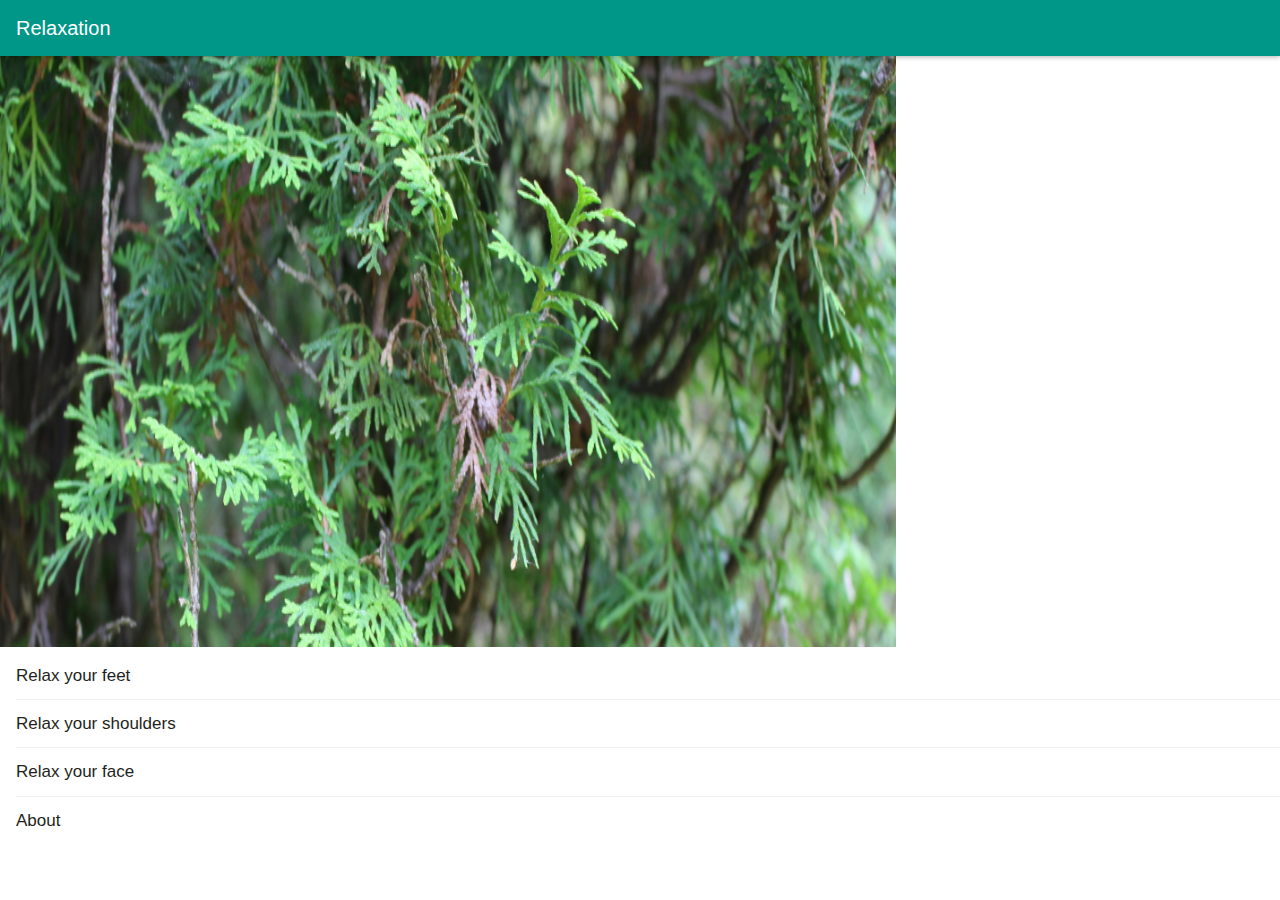
==== commit af04f46b: "Part 1 lab 3" ====
--- a/index.html
+++ b/index.html
@@ -8,8 +8,8 @@
   <link rel="stylesheet" type="text/css" href="lab3/www/css/style.css">
   <script src="lab3/www/lib/onsenui/js/onsenui.min.js"></script>
   <script>
-  //ons.platform.select('android')
-  ons.platform.select('ios')
+  ons.platform.select('android')
+  //ons.platform.select('ios')
 </script>
 <script src="lab3/www/lib/jquery/jquery-3.2.1.min.js"></script>
 <style>
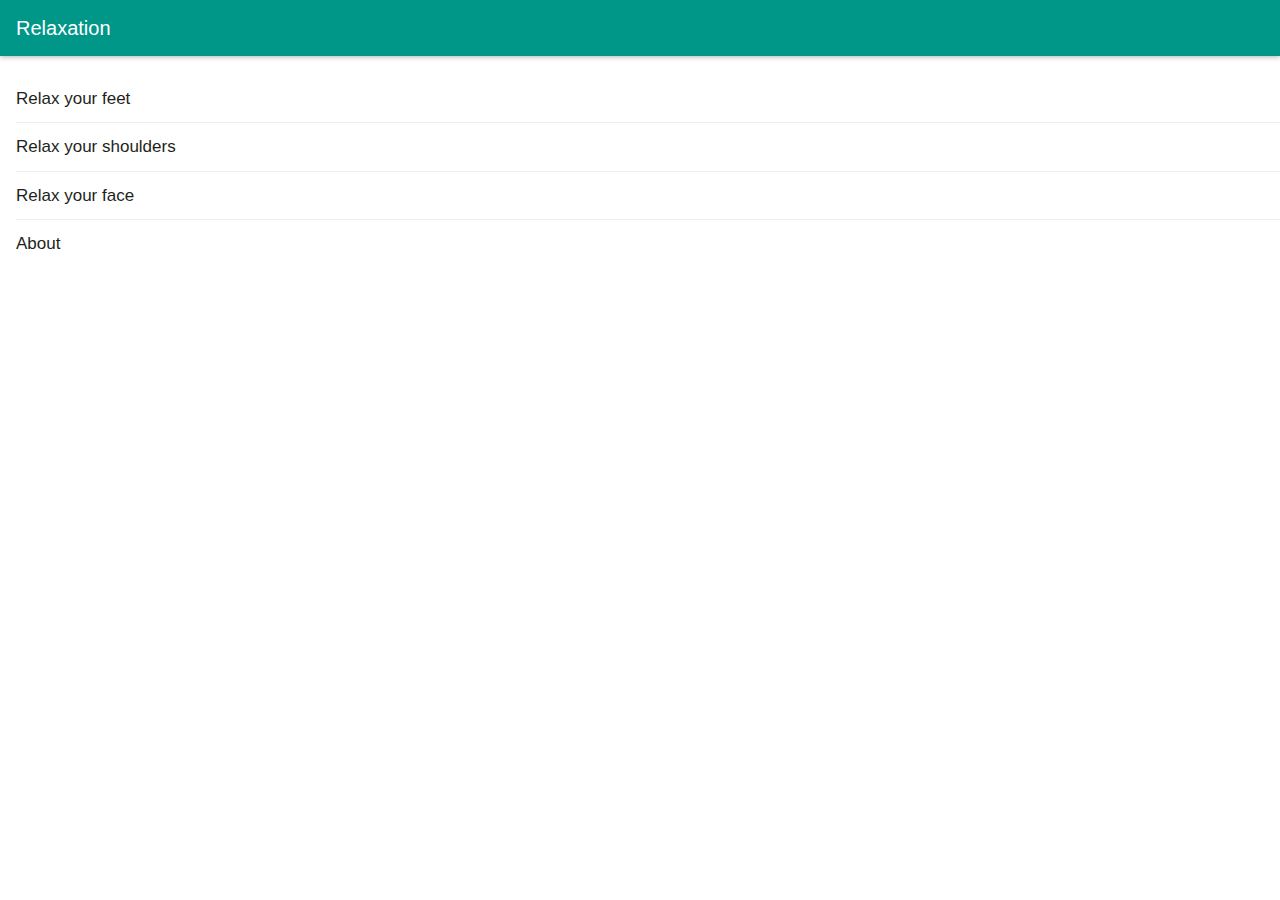
==== commit e8595eb0: "Part 1 lab 3" ====
--- a/index.html
+++ b/index.html
@@ -32,7 +32,7 @@
       <ons-toolbar>
         <div class="center">Relaxation</div>
       </ons-toolbar>
-      <img class="img70" src="lab3/www/photos/photo-default.jpg">
+      <img class=" src="lab3/www/photos/photo-default.jpg">
       <ons-list>
         <ons-list-item onclick="showPage('feet.html')" modifier="chevron" tappable>
           Relax your feet
@@ -58,7 +58,7 @@
       </ons-toolbar>
       <div class="page-content">
         <div class="my-header">
-          <img class="my-header-image img70" src="lab3/www/photos/photo-feet.jpg" />
+          <img class="my-header-image" src="lab3/www/photos/photo-feet.jpg" />
         </div>
         <div class="my-content">
           <ul>
@@ -86,7 +86,7 @@
       </ons-toolbar>
       <div class="page-content">
         <div class="my-header">
-          <img class="my-header-image img70" src="lab3/www/photos/photo-shoulders-1.jpg" />
+          <img class="my-header-image" src="lab3/www/photos/photo-shoulders-1.jpg" />
         </div>
         <div class="my-content">
           <ul>
@@ -110,7 +110,7 @@
         <div class="center">Feel your face</div>
       </ons-toolbar>
       <div class="page-content">
-        <img class="my-header-image img70" src="lab3/www/photos/photo-face.jpg" />
+        <img class="my-header-image" src="lab3/www/photos/photo-face.jpg" />
         <ul>
           <li>Become aware of your face.</li>
           <li>Feel the forehead.</li>
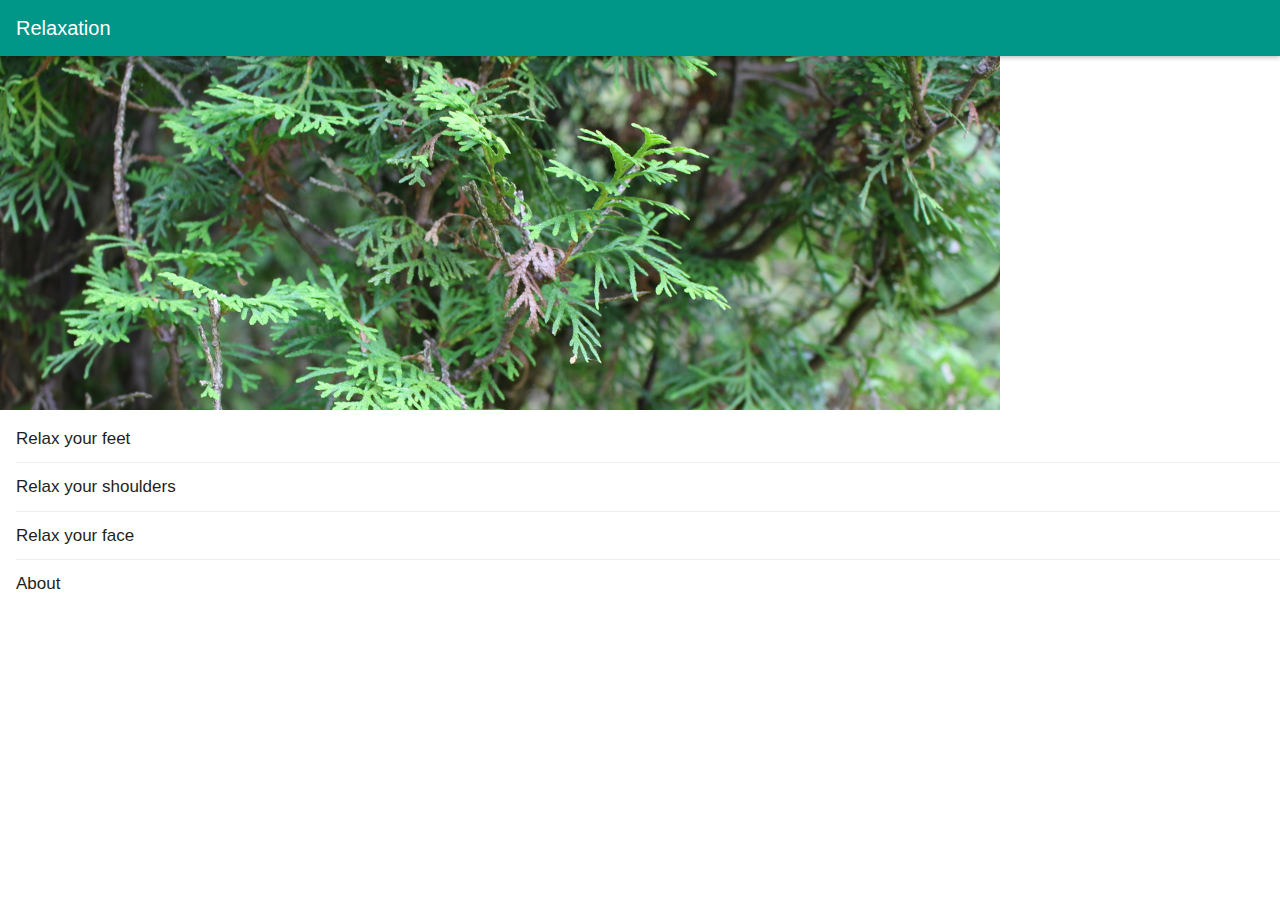
==== commit 68c0b36e: "Part 1 lab 3" ====
--- a/index.html
+++ b/index.html
@@ -32,7 +32,7 @@
       <ons-toolbar>
         <div class="center">Relaxation</div>
       </ons-toolbar>
-      <img class=" src="lab3/www/photos/photo-default.jpg">
+      <img src="lab3/www/photos/photo-default.jpg">
       <ons-list>
         <ons-list-item onclick="showPage('feet.html')" modifier="chevron" tappable>
           Relax your feet
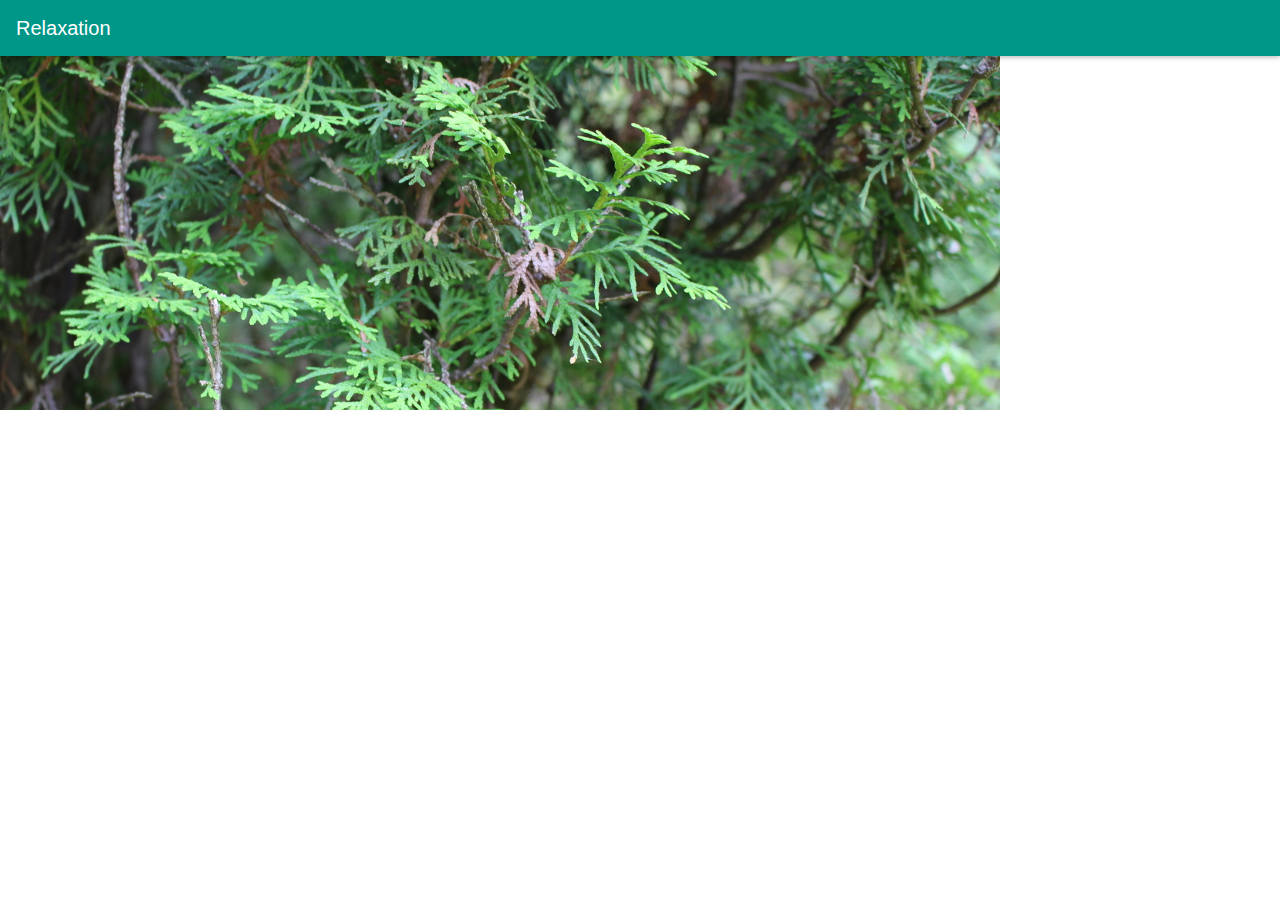
==== commit 5266520e: "Part 1 lab 3" ====
--- a/index.html
+++ b/index.html
@@ -2,6 +2,7 @@
 <!DOCTYPE html>
 
 <head>
+  <meta name="viewport" content="initial-scale=1.0, user-scalable=no">
   <meta charset="utf-8">
   <link rel="stylesheet" href="lab3/www/lib/onsenui/css/onsenui.css"/>
   <link rel="stylesheet" href="lab3/www/lib/onsenui/css/onsen-css-components.css"/>
--- a/lab3/www/css/style.css
+++ b/lab3/www/css/style.css
@@ -1,7 +1,7 @@
 /**/
 
 .img70 {
-	width: 70%;
-	height: 70%;
+	width: 100%;
+	height: 100%;
 }
 
